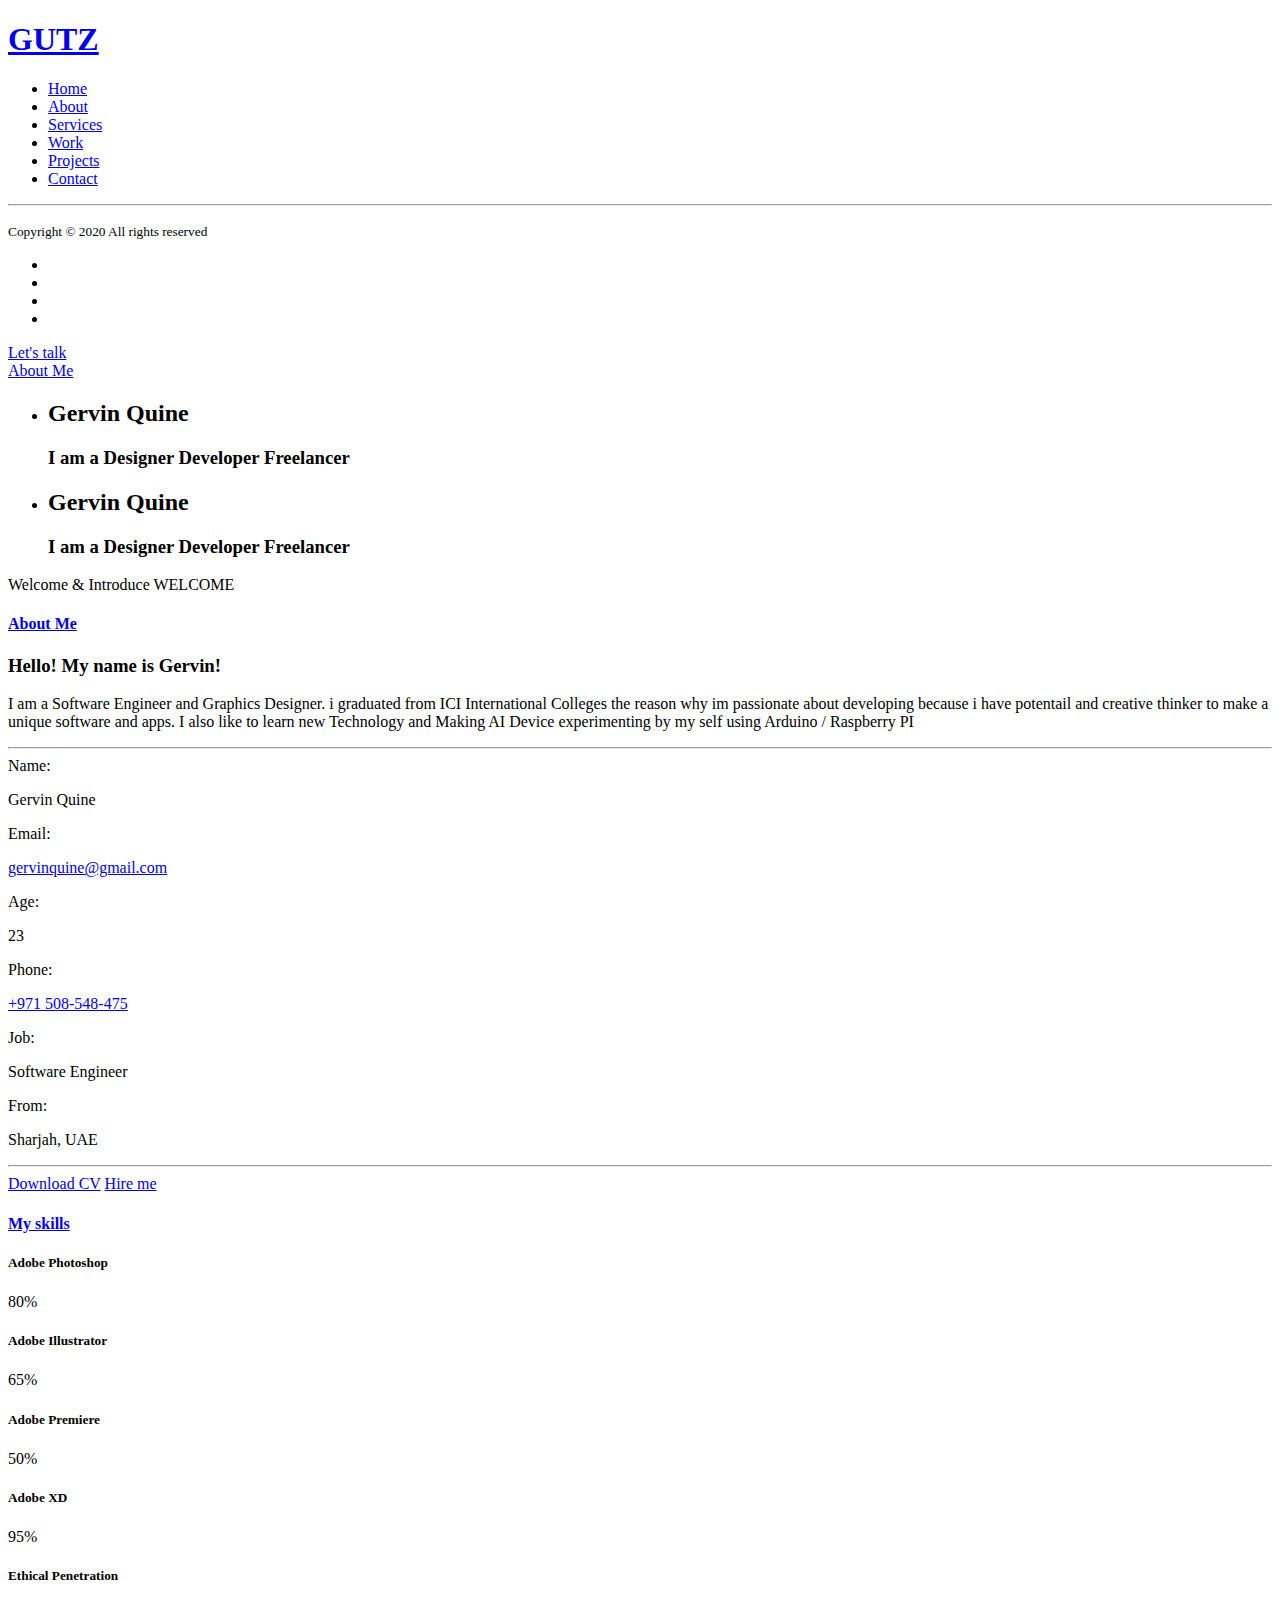
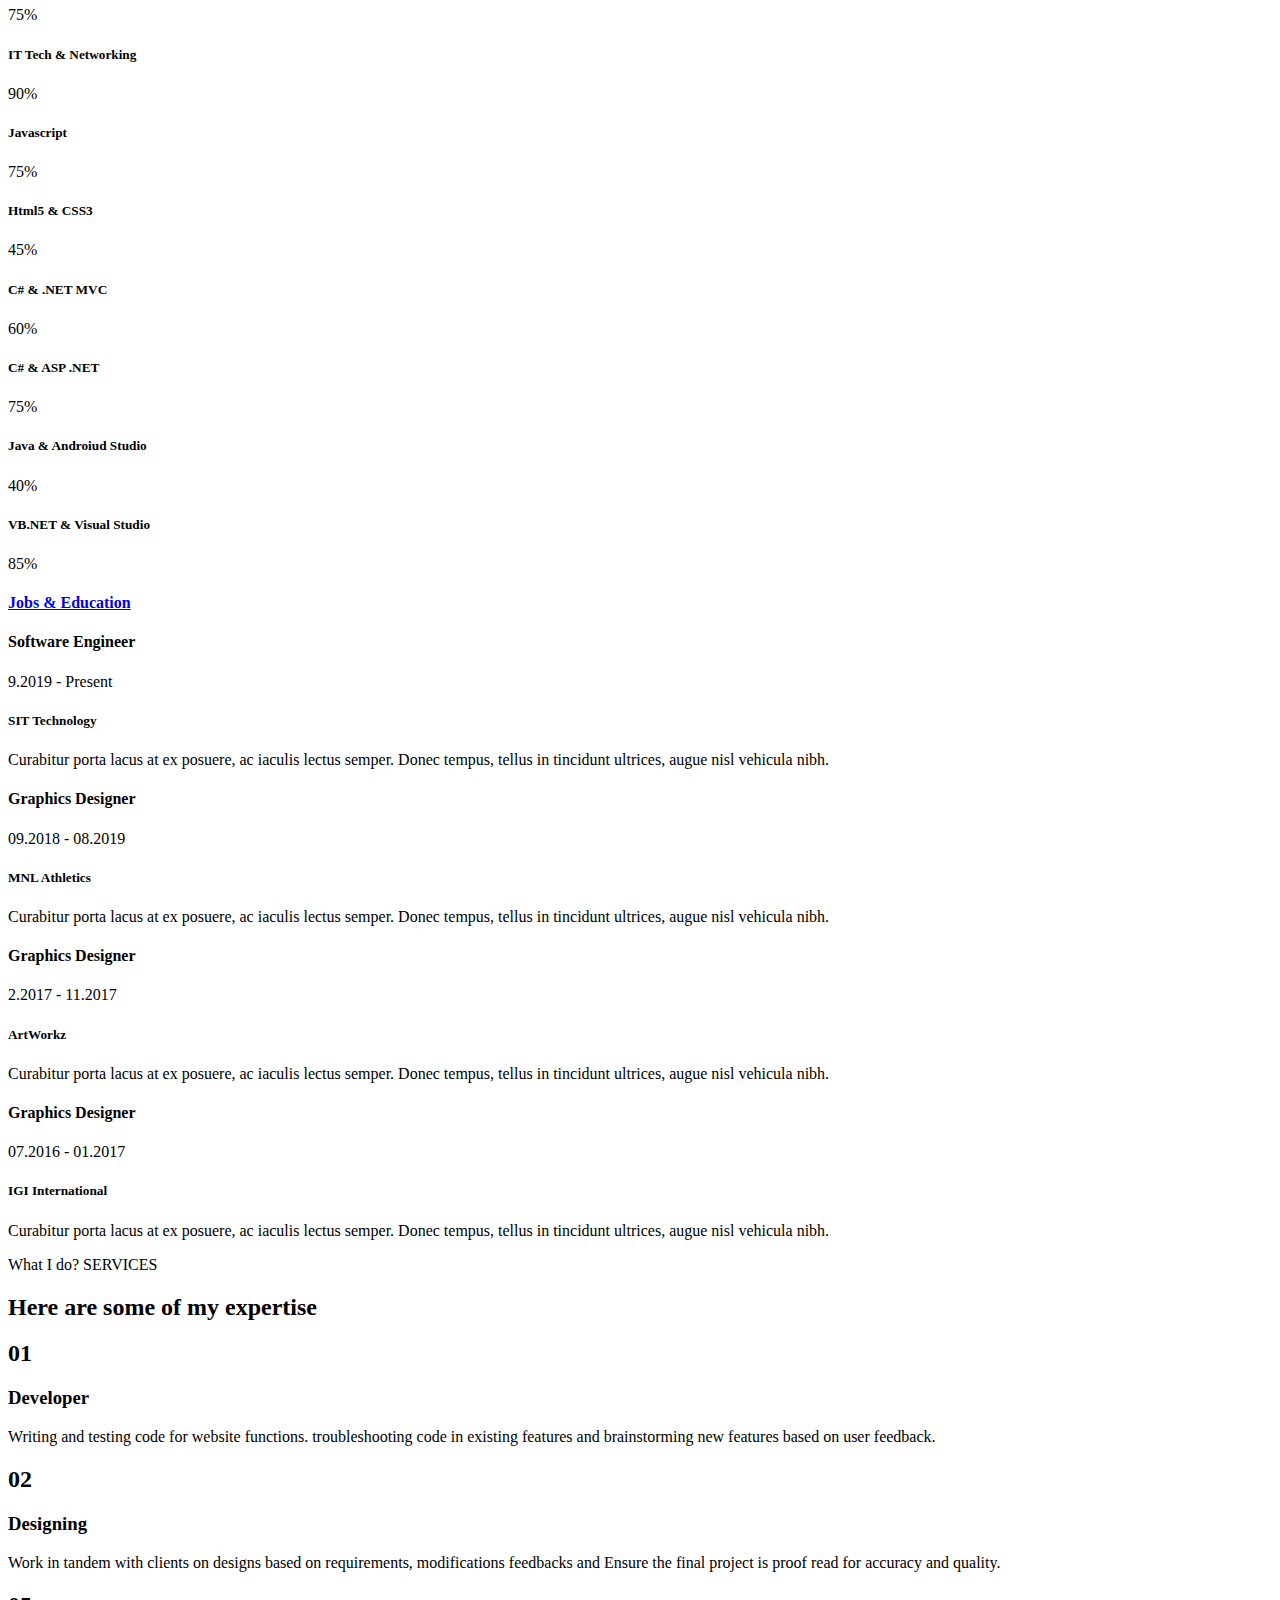
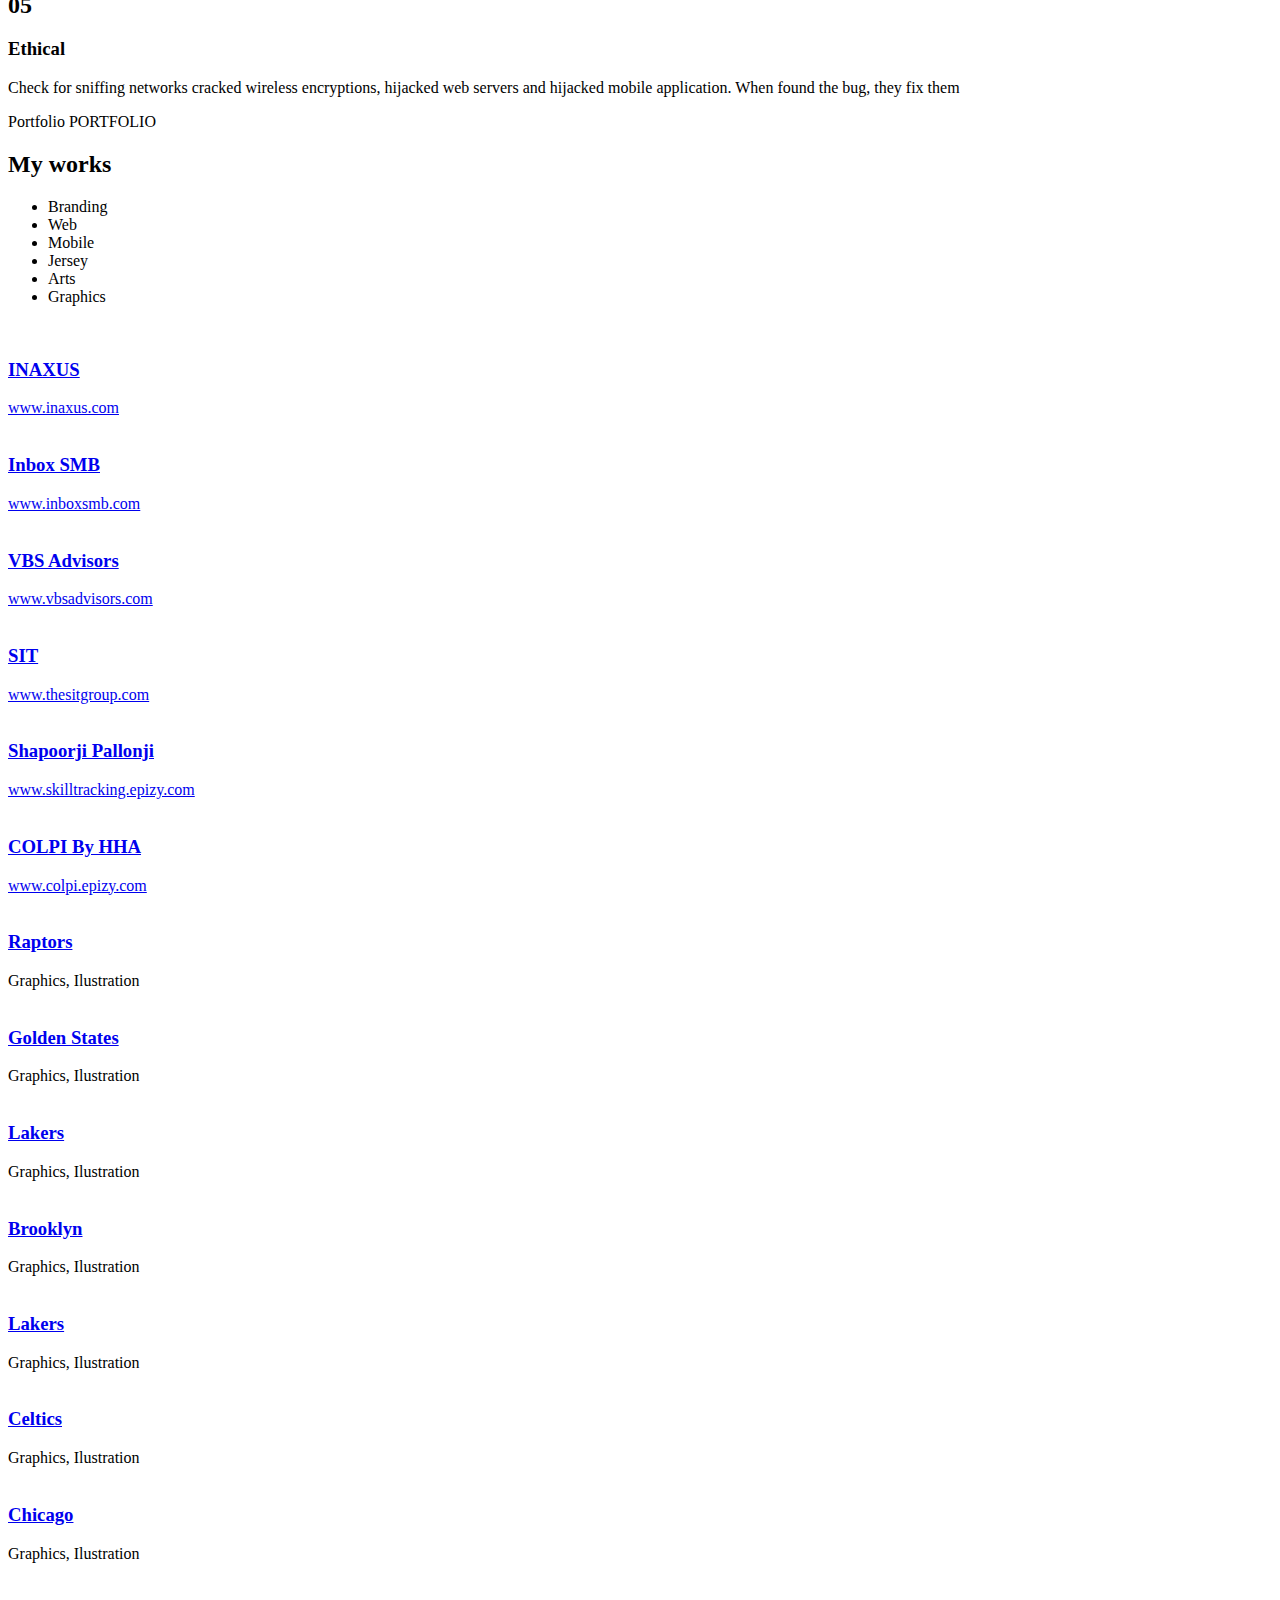
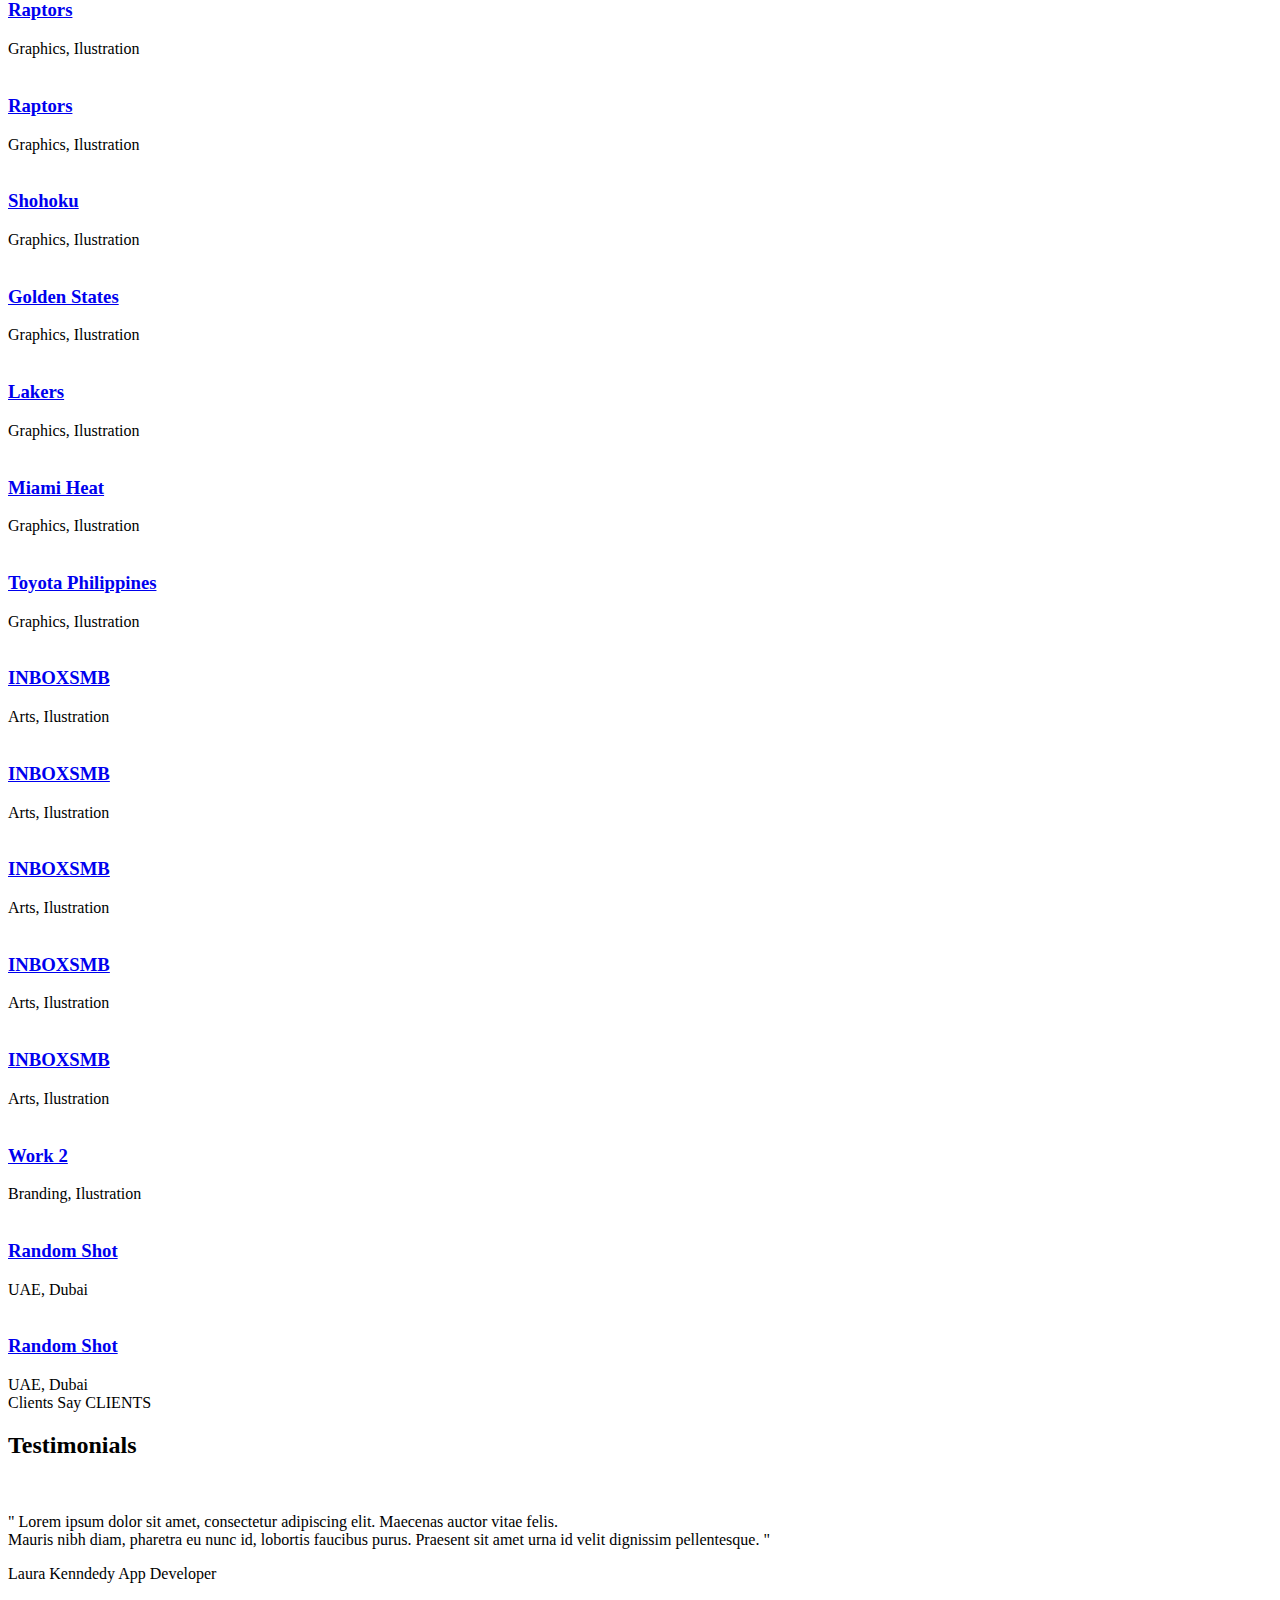
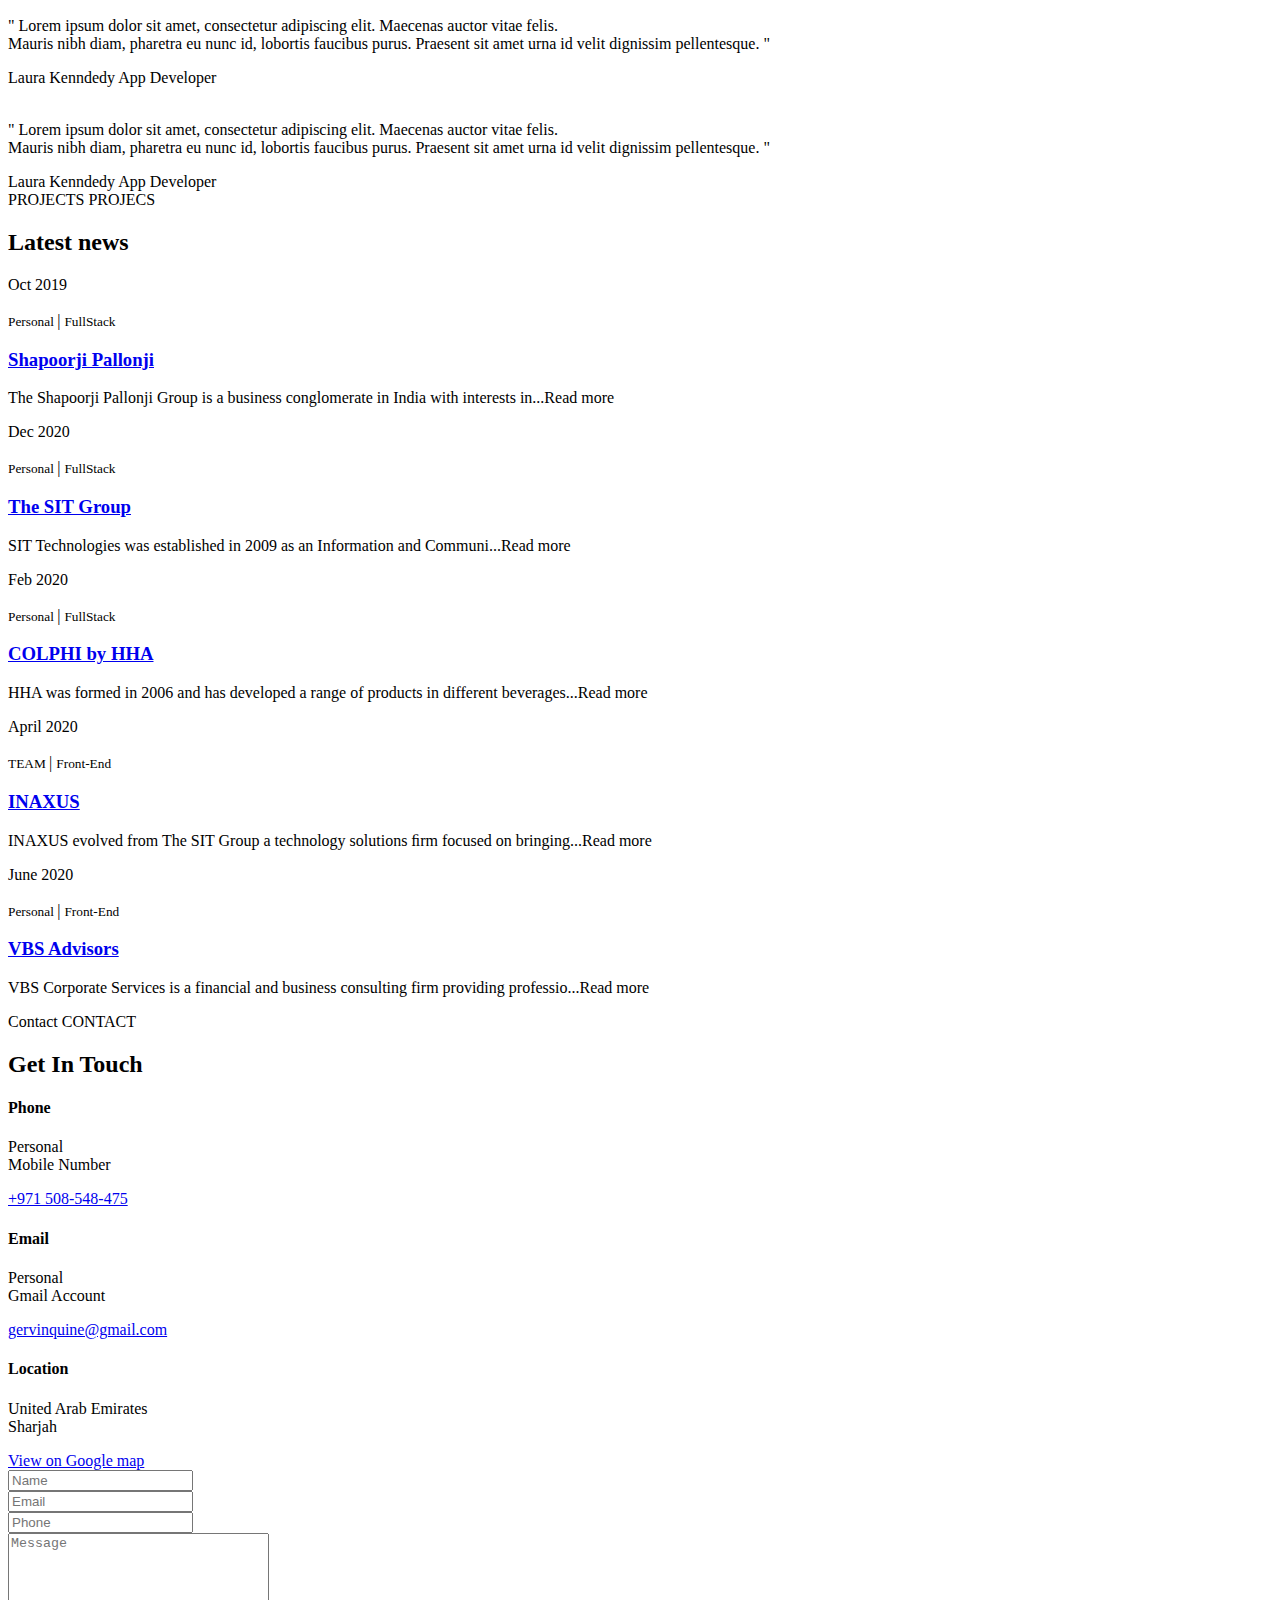
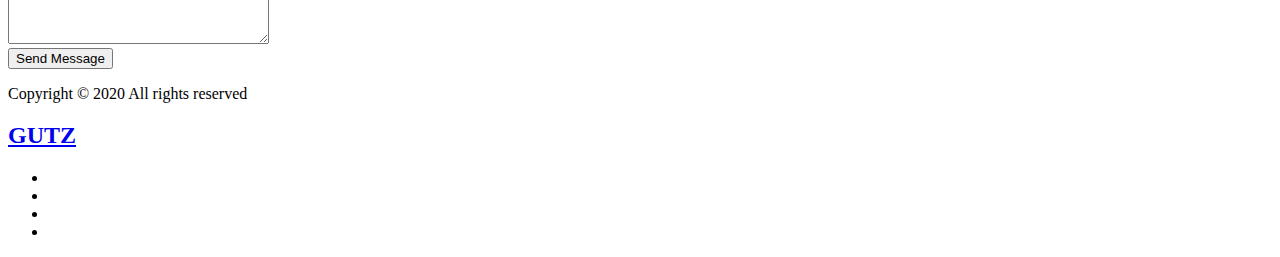
==== index.html @ 514d573a "Update index.html" ====
<!DOCTYPE HTML>
<html lang="en">
   
<head>
      <!--Meta Tags-->
      <meta charset="utf-8">
      <meta http-equiv="X-UA-Compatible" content="IE=edge">
      <meta name="viewport" content="width=device-width, initial-scale=1">
      <meta name="description" content="" />
      <meta name="keywords" content="" />
      <meta name="author" content="" />
      <!--Favicons-->
      <link rel="shortcut icon" href="images/favicon.png">
      <!--Page Title-->
      <title>Gervin Portfolio</title>
      <!-- Bootstrap  -->
      <link rel="stylesheet" href="css/bootstrap.css">
      <!-- Animate.css -->
      <link rel="stylesheet" href="css/animate.css">
      <!-- Awesome Fonts-->
      <link rel="stylesheet" href="css/all.min.css">
      <!-- Flexslider  -->
      <link rel="stylesheet" href="css/flexslider.css">
      <!-- owl.carusel -->
      <link rel="stylesheet" href="css/owl.carousel.css">
      <!--Main Styles Css-->
      <link rel="stylesheet" href="css/style.css">

      <link rel="stylesheet" href="css/fullpage.min.css">



   </head>
   <body>
      
      <div id="page">

         <!-- Preloader -->
         <div class="preloader-wrapper">
            <div class="preloader-wrapper-inner">
               <div class="up"></div>
               <div class="loading"></div>
               <div class="down"></div>
            </div>
         </div>
         <!-- End Preloader -->
    
         <a href="#" class="js-nav-toggle nav-toggle"><i></i></a>

         <!-- Aside -->
         <aside id="aside" class="border js-fullheight">

            <!-- Logo -->
            <h1 id="logo"><a href="index.html"><span>GUTZ</span></a></h1>

            <!-- Navigation -->
            <nav id="main-menu">
               <ul>
                  <li class="active"><a href="#banner">Home</a></li>
                  <li><a href="#about">About</a></li>
                  <li><a href="#services">Services</a></li>
                  <li><a href="#work">Work</a></li>
                  <li><a href="#blog">Projects</a></li>
                  <li><a href="#contact">Contact</a></li>
               </ul>
            </nav>
            <hr>
            <div class="footer-aside">
               <p><small>Copyright &copy; 2020 All rights reserved</small></p>
               <!-- Social Media -->
               <ul>
                  <li><a href="https://facebook.com/Gutz031"><i class="fab fa-facebook-square"></i></a></li>
                  <li><a href="https://twitter.com/Gutz031"><i class="fab fa-twitter-square"></i></a></li>
                  <li><a href="https://instagram.com/mangtomas13"><i class="fab fa-instagram"></i></a></li>
                  <li><a href="https://www.behance.net/gervinquin885d"><i class="fab fa-behance"></i></a></li>
               </ul>
            </div>
         </aside>
         <!-- End Aside -->
         <div id="fullpage">

         <div id="main">


               <!-- Banner -->
               <div class="slide" id="section0">
                  <section id="banner" class="js-fullheight">
                     <!-- Flexslider -->
                     <div class="flexslider js-fullheight">
                        <a class="btn btn-primary btn-learn" href="#contact">Let's talk</a>
                        <!-- particles.js -->
                     
                        <div id="particles-js"></div>
                     
                        <a href="#about" class="banner-about-down">
                        <span class="down-one">About Me</span>
                        <span class="down-two"></span>       
                        </a>
   
                        <ul class="slides">
                           <!-- Slide 1 -->
                           <li class="slide-img" style="background-image: url(images/img_bg_1.jpg);">
                              <div class="overlay"></div>
                              <div class="container-fluid">
                                 <div class="row">
                                    <div class="col-md-12 js-fullheight slider-text">
                                       <div class="slider-text-inner">
                                          <div class="desc">
                                             <h2>Gervin Quine</h2>
                                             <h3>I am a
                                                <span id="typed-slide-1"></span>
                                                <span id="typed-strings-slide-1">
                                                <span>Designer</span>
                                                <span>Developer</span>
                                                <span>Freelancer</span>
   
                                                </span>
                                             </h3>
                                          </div>
                                       </div>
                                    </div>
                                 </div>
                              </div>
                           </li>
                           <!-- Slide 2 -->
                           <li class="slide-img" style="background-image: url(images/img_bg_2.jpg);">
                              <div class="overlay"></div>
                              <div class="container-fluid">
                                 <div class="row">
                                    <div class="col-md-12 js-fullheight slider-text">
                                       <div class="slider-text-inner">
                                          <div class="desc">
                                             <h2>Gervin Quine</h2>
                                             <h3>I am a
                                                <span id="typed-slide-2"></span>
                                                <span id="typed-strings-slide-2">
                                             <span>Designer</span>
                                                <span>Developer</span>
                                                <span>Freelancer</span>
                                                </span>
                                             </h3>
                                          </div>
                                       </div>
                                    </div>
                                 </div>
                              </div>
                           </li>
                        </ul>
                     </div>
                     <!-- End Flexslider -->
                  </section>
               </div>
               <!-- End Banner -->

               <!-- About -->
               <div class="slide" id="section1">
               <section class="about" id="about">
                  <div class="container-fluid">
                     <div class="row">
                        <div class="col-md-6">
                           <div class="about-img-box animate-box" data-animate-effect="fadeInLeft">
                              <div class="about-img animate-box" data-animate-effect="fadeInRight"></div>
                           </div>
                        </div>
                        <div class="col-md-6 welcome-section animate-box" data-animate-effect="fadeInLeft">
                           <div class="about-desc">
                              <span class="heading-welcome">Welcome &amp; Introduce</span>
                              <span class="heading-welcome-sub">WELCOME</span>
                           </div>
                           <div class="fancy-collapse-panel">
                              <div class="panel-group" id="accordion" role="tablist" aria-multiselectable="true">
                                 <div class="panel panel-default">
                                    <div class="panel-heading" role="tab" id="headingOne">
                                       <h4 class="panel-title">
                                          <a data-toggle="collapse" data-parent="#accordion" href="#collapseOne" aria-expanded="true" aria-controls="collapseOne">About Me
                                          </a>
                                       </h4>
                                    </div>
                                    <div id="collapseOne" class="panel-collapse collapse in" role="tabpanel" aria-labelledby="headingOne">
                                       <div class="panel-body">
                                          <div class="row">
                                             <div class="col-md-12">
                                                <h3>Hello! My name is Gervin!</h3>
                                                <p class="text-justify">I am a Software Engineer and Graphics Designer. i graduated from ICI International Colleges the reason why im passionate about developing because i have potentail and creative thinker to make a unique software and apps. I also like to learn new Technology and Making AI Device experimenting by my self using Arduino / Raspberry PI</p>
                                                <hr>
                                                <div class="content-info">
                                                   <div class="row">
                                                      <div class="col-md-6 single-info">
                                                         <span>Name:</span>
                                                         <p>Gervin Quine</p>
                                                      </div>
                                                      <div class="col-md-6 single-info">
                                                         <span>Email:</span>
                                                         <p><a href="mailto:gervinquine@gmail.com">gervinquine@gmail.com</a></p>
                                                      </div>
                                                   </div>
                                                   <div class="row">
                                                      <div class="col-md-6 single-info">
                                                         <span>Age:</span>
                                                         <p>23</p>
                                                      </div>
                                                      <div class="col-md-6 single-info">
                                                         <span>Phone:</span>
                                                         <p><a href="tel:+971 508 548 475" class="text-custom">+971 508-548-475</a></p>
                                                      </div>
                                                   </div>
                                                   <div class="row">
                                                      <div class="col-md-6 single-info">
                                                         <span>Job:</span>
                                                         <p>Software Engineer</p>
                                                      </div>
                                                      <div class="col-md-6 single-info">
                                                         <span>From:</span>
                                                         <p>Sharjah, UAE</p>
                                                      </div>
                                                   </div>
                                                </div>
                                                <hr>
                                                <div class="row">
                                                      <div class="col-md-12">
                                                         <a class="btn btn-primary btn-learn" href="#">Download CV</a>
                                                         <a class="btn btn-primary btn-learn active" href="#contact">Hire me</a>
                                                      </div>
                                                </div>
                                             </div>
                                          </div>
                                       </div>
                                    </div>
                                 </div>
                                 <div class="panel panel-default">
                                    <div class="panel-heading" role="tab" id="headingTwo">
                                       <h4 class="panel-title">
                                          <a class="collapsed" data-toggle="collapse" data-parent="#accordion" href="#collapseTwo" aria-expanded="false" aria-controls="collapseTwo">My skills
                                          </a>
                                       </h4>
                                    </div>
                                    <div id="collapseTwo" class="panel-collapse collapse" role="tabpanel" aria-labelledby="headingTwo">
                                       <div class="panel-body">
                                          <div class="row">
                                             <div class="col-md-6">
                                                <div class="skill-item">
                                                   <h5>Adobe Photoshop</h5><span>80%</span>
                                                   <div class="progress" data-percent="80%">
                                                      <div class="progress-bar bar-null" role="progressbar" aria-valuenow="80" aria-valuemin="0" aria-valuemax="100" style="width: 80%;"></div>
                                                   </div>
                                                </div>
                                                <div class="skill-item">
                                                   <h5>Adobe Illustrator</h5><span>65%</span>
                                                   <div class="progress" data-percent="65%">
                                                      <div class="progress-bar bar-null" role="progressbar" aria-valuenow="65" aria-valuemin="0" aria-valuemax="100" style="width: 65%;"></div>
                                                   </div>
                                                </div>
                                                <div class="skill-item">
                                                   <h5>Adobe Premiere</h5><span>50%</span>
                                                   <div class="progress" data-percent="50%">
                                                      <div class="progress-bar bar-null" role="progressbar" aria-valuenow="50" aria-valuemin="0" aria-valuemax="100" style="width: 50%;"></div>
                                                   </div>
                                                </div>
                                                <div class="skill-item">
                                                   <h5>Adobe XD</h5><span>95%</span>
                                                   <div class="progress" data-percent="95%">
                                                      <div class="progress-bar bar-null" role="progressbar" aria-valuenow="90" aria-valuemin="0" aria-valuemax="100" style="width: 90%;"></div>
                                                   </div>
                                                </div>
                                                <div class="skill-item">
                                                   <h5>Ethical Penetration</h5><span>75%</span>
                                                   <div class="progress" data-percent="75%">
                                                      <div class="progress-bar bar-null" role="progressbar" aria-valuenow="75" aria-valuemin="0" aria-valuemax="100" style="width: 75%;"></div>
                                                   </div>
                                                </div>
                                                <div class="skill-item">
                                                   <h5>IT Tech &amp; Networking</h5><span>90%</span>
                                                   <div class="progress" data-percent="90%">
                                                      <div class="progress-bar bar-null" role="progressbar" aria-valuenow="90" aria-valuemin="0" aria-valuemax="100" style="width: 90%;"></div>
                                                   </div>
                                                </div> 
                                             </div>
                                             <div class="col-md-6">
                                                <div class="skill-item">
                                                   <h5>Javascript</h5><span>75%</span>
                                                   <div class="progress" data-percent="75%">
                                                      <div class="progress-bar bar-null" role="progressbar" aria-valuenow="75" aria-valuemin="0" aria-valuemax="100" style="width: 75%;"></div>
                                                   </div>
                                                </div>
                                                <div class="skill-item">
                                                   <h5>Html5 &amp; CSS3</h5><span>45%</span>
                                                   <div class="progress" data-percent="45%">
                                                      <div class="progress-bar bar-null" role="progressbar" aria-valuenow="45" aria-valuemin="0" aria-valuemax="100" style="width: 45%;"></div>
                                                   </div>
                                                </div>
                                                <div class="skill-item">
                                                   <h5>C# &amp; .NET MVC</h5><span>60%</span>
                                                   <div class="progress" data-percent="60%">
                                                      <div class="progress-bar bar-null" role="progressbar" aria-valuenow="60" aria-valuemin="0" aria-valuemax="100" style="width: 60%;"></div>
                                                   </div>
                                                </div>
                                                <div class="skill-item">
                                                   <h5>C# &amp; ASP .NET</h5><span>75%</span>
                                                   <div class="progress" data-percent="75%">
                                                      <div class="progress-bar bar-null" role="progressbar" aria-valuenow="75" aria-valuemin="0" aria-valuemax="100" style="width: 75%;"></div>
                                                   </div>
                                                </div>
                                                <div class="skill-item">
                                                   <h5>Java &amp; Androiud Studio</h5><span>40%</span>
                                                   <div class="progress" data-percent="40%">
                                                      <div class="progress-bar bar-null" role="progressbar" aria-valuenow="40" aria-valuemin="0" aria-valuemax="100" style="width: 40%;"></div>
                                                   </div>
                                                </div>
                                                <div class="skill-item">
                                                   <h5>VB.NET &amp; Visual Studio</h5><span>85%</span>
                                                   <div class="progress" data-percent="40%">
                                                      <div class="progress-bar bar-null" role="progressbar" aria-valuenow="85" aria-valuemin="0" aria-valuemax="85" style="width: 85%;"></div>
                                                   </div>
                                                </div>
                                             </div>
                                          </div>
                                       </div>
                                    </div>
                                 </div>
                                 <div class="panel panel-default">
                                    <div class="panel-heading" role="tab" id="headingThree">
                                       <h4 class="panel-title">
                                          <a class="collapsed" data-toggle="collapse" data-parent="#accordion" href="#collapseThree" aria-expanded="false" aria-controls="collapseThree">Jobs &amp; Education
                                          </a>
                                       </h4>
                                    </div>
                                    <div id="collapseThree" class="panel-collapse collapse" role="tabpanel" aria-labelledby="headingThree">
                                       <div class="panel-body">
                                          <div class="row">
                                             <div class="col-md-6">
                                                <div class="item mb-40">
                                                   <h4><span class="item-icon"><i class="fas fa-briefcase"></i></span>Software Engineer</h4>
                                                   <span class="meta">9.2019 - Present</span>
                                                   <h5 class="text-muted">SIT Technology</h5>
                                                   <p>Curabitur porta lacus at ex posuere, ac iaculis lectus semper. Donec tempus, tellus in tincidunt ultrices, augue nisl vehicula nibh.</p>
                                                </div>
                                                <div class="item mb-40">
                                                   <h4><span class="item-icon"><i class="fas fa-briefcase"></i></span>Graphics Designer</h4>
                                                   <span class="meta">09.2018 - 08.2019</span>
                                                   <h5 class="text-muted">MNL Athletics</h5>
                                                   <p>Curabitur porta lacus at ex posuere, ac iaculis lectus semper. Donec tempus, tellus in tincidunt ultrices, augue nisl vehicula nibh.</p>
                                                </div>
                                             </div>
                                             <div class="col-md-6">
                                                <div class="item mb-40">
                                                   <h4><span class="item-icon"><i class="fas fa-graduation-cap"></i></span>Graphics Designer</h4>
                                                   <span class="meta">2.2017 - 11.2017</span>
                                                   <h5 class="text-muted">ArtWorkz</h5>
                                                   <p>Curabitur porta lacus at ex posuere, ac iaculis lectus semper. Donec tempus, tellus in tincidunt ultrices, augue nisl vehicula nibh.</p>
                                                </div>
                                                <div class="item mb-40">
                                                   <h4><span class="item-icon"><i class="fas fa-graduation-cap"></i></span>Graphics Designer</h4>
                                                   <span class="meta">07.2016 - 01.2017</span>
                                                   <h5 class="text-muted">IGI International</h5>
                                                   <p>Curabitur porta lacus at ex posuere, ac iaculis lectus semper. Donec tempus, tellus in tincidunt ultrices, augue nisl vehicula nibh.</p>
                                                </div>
                                             </div>
                                          </div>
                                       </div>
                                    </div>
                                 </div>
                              </div>
                           </div>
                        </div>
                     </div>
                  </div>
               </section>
               </div>
               <!-- End About -->

               <!-- Services -->
               <div class="slide" id="section2">
               <section class="services bg-dark" id="services">
                  <div class="container-fluid">
                     <div class="row">
                        <div class="col-md-12 col-md-offset-3 col-md-pull-3 text-center">
                           <span class="heading-meta">What I do?</span>
                           <span class="heading-meta-sub">SERVICES</span>
                           <h2>Here are some of my expertise</h2>
                        </div>
                     </div>
                     <div class="row">
                        <div class="col-md-4">
                           <div class="service">
                              <div class="icon">
                                 <i class="fas fa-laptop-code"></i>
                              </div>
                              <div class="box-num">
                                 <h2>01</h2>
                              </div>
                              <div class="text">
                                 <h3>Developer</h3>
                                 <p>Writing and testing code for website functions. troubleshooting code in existing features and brainstorming new features based on user feedback.</p>
                              </div>
                           </div>
                        </div>
                        <div class="col-md-4">
                           <div class="service">
                              <div class="icon">
                                 <i class="fas fa-paint-brush"></i>
                              </div>
                              <div class="box-num">
                                 <h2>02</h2>
                              </div>
                              <div class="text">
                                 <h3>Designing</h3>
                                 <p> Work in tandem with clients on designs based on requirements, modifications feedbacks and Ensure the final project is proof read for accuracy and quality.</p>
                              </div>
                           </div>
                        </div>        
                        <div class="col-md-4">
                           <div class="service">
                              <div class="icon">
                                 <i class="fab fa-codepen"></i>
                              </div>
                              <div class="box-num">
                                 <h2>05</h2>
                              </div>
                              <div class="text">
                                 <h3>Ethical</h3>
                                 <p>Check for sniffing networks cracked wireless encryptions, hijacked web servers and hijacked mobile application. When found the bug, they fix them </p>
                              </div>
                           </div>
                        </div>

                     </div>
                  </div>
               </section>
               </div>
               <!-- End Services -->

               <!-- Work -->
               <div class="slide" id="section3">

               <section class="works" id="work">
                  <div class="container-fluid">
                     <div class="row">
                        <div class="col-md-12 col-md-offset-3 col-md-pull-3 text-center">
                           <span class="heading-meta">Portfolio</span>
                           <span class="heading-meta-sub">PORTFOLIO</span>
                           <h2>My works</h2>
                        </div>
                     </div>

                     <div class="page-section work-page">
                        <div class="row">
                           <div class="col-lg-2">
                              <ul class="work-filter">
                                 <!-- <li class="filter all active" data-filter="*">All</li> -->
                                 <li class="filter" data-filter=".branding">Branding</li>
                                 <li class="filter all active" data-filter=".web">Web</li>
                                 <li class="filter" data-filter=".mobile">Mobile</li>
                                 <li class="filter" data-filter=".jersey">Jersey</li>
                                 <li class="filter" data-filter=".art">Arts</li>
                                 <li class="filter" data-filter=".graphics">Graphics</li>


                              </ul>
                           </div>
                           
                           <div class="col-lg-10">
                              <div class="work-gallery">
                              


                                 <div class="work-item web">
                                    <img class="img-fluid" src="images/web/web-inaxus.jpg" alt="">
                                    <div class="hover-links">
                                       <div class="con text-center">
                                          <h3><a href="https://www.inaxus.com/" target="_blank">INAXUS</a></h3>
                                          <span><a href="https://www.inaxus.com/" target="_blank">www.inaxus.com</a></span>
                                       </div>
                                    </div>
                                 </div>
                                 
                      
                     
                                 <div class="work-item web">
                                    <img class="img-fluid" src="images/web/inbox.png" alt="">
                                    <div class="hover-links">
                                       <div class="con text-center">
                                          <h3><a href="http://www.inboxsmb.com/" target="_blank">Inbox SMB</a></h3>
                                          <span><a href="http://www.inboxsmb.com/" target="_blank">www.inboxsmb.com</a></span>
                                       </div>
                                    </div>
                                 </div>
                                 <div class="work-item web">
                                    <img class="img-fluid" src="images/web/web-vbs.jpg" alt="">
                                    <div class="hover-links">
                                       <div class="con text-center">
                                          <h3><a href="http://www.vbsadvisors.com/" target="_blank">VBS Advisors</a></h3>
                                          <span><a href="http://www.vbsadvisors.com/" target="_blank">www.vbsadvisors.com</a></span>
                                       </div>
                                    </div>
                                 </div>
                                 <div class="work-item web">
                                    <img class="img-fluid" src="images/web/sitgroup.png" alt="">
                                    <div class="hover-links">
                                       <div class="con text-center">
                                          <h3><a href="https://www.thesitgroup.com/" target="_blank">SIT</a></h3>
                                          <span><a href="https://www.thesitgroup.com/" target="_blank">www.thesitgroup.com</a></span>
                                       </div>
                                    </div>
                                 </div>
                                 <div class="work-item web">
                                    <img class="img-fluid" src="images/web/web-skill.jpg" alt="">
                                    <div class="hover-links">
                                       <div class="con text-center">
                                          <h3><a href="http://www.skilltracking.epizy.com/" target="_blank">Shapoorji Pallonji</a></h3>
                                          <span><a href="http://www.skilltracking.epizy.com/" target="_blank">www.skilltracking.epizy.com</a></span>
                                       </div>
                                    </div>
                                 </div>
                                 <div class="work-item web">
                                    <img class="img-fluid" src="images/web/web-colpi.jpg" alt="">
                                    <div class="hover-links">
                                       <div class="con text-center">
                                          <h3><a href="http://www.colpi.epizy.com/" target="_blank">COLPI By HHA</a></h3>
                                          <span><a href="http://www.colpi.epizy.com/" target="_blank">www.colpi.epizy.com</a></span>
                                       </div>
                                    </div>
                                 </div>

                               

                                

                                 <div class="work-item jersey">
                                    <img class="img-fluid" src="images/works/jersey-1.jpg" alt="">
                                    <div class="hover-links">
                                       <div class="con text-center">
                                          <h3><a href="work-single.html">Raptors</a></h3>
                                          <span>Graphics, Ilustration</span>
                                       </div>
                                    </div>
                                 </div>
                                 <div class="work-item jersey">
                                    <img class="img-fluid" src="images/works/jersey-2.jpg" alt="">
                                    <div class="hover-links">
                                       <div class="con text-center">
                                          <h3><a href="work-single.html">Golden States</a></h3>
                                          <span>Graphics, Ilustration</span>
                                       </div>
                                    </div>
                                 </div>
                                 <div class="work-item jersey">
                                    <img class="img-fluid" src="images/works/jersey-3.jpg" alt="">
                                    <div class="hover-links">
                                       <div class="con text-center">
                                          <h3><a href="work-single.html">Lakers</a></h3>
                                          <span>Graphics, Ilustration</span>
                                       </div>
                                    </div>
                                 </div>
                                 <div class="work-item jersey">
                                    <img class="img-fluid" src="images/works/jersey-4.jpg" alt="">
                                    <div class="hover-links">
                                       <div class="con text-center">
                                          <h3><a href="work-single.html">Brooklyn</a></h3>
                                          <span>Graphics, Ilustration</span>
                                       </div>
                                    </div>
                                 </div>
                                 <div class="work-item jersey">
                                    <img class="img-fluid" src="images/works/jersey-5.jpg" alt="">
                                    <div class="hover-links">
                                       <div class="con text-center">
                                          <h3><a href="work-single.html">Lakers</a></h3>
                                          <span>Graphics, Ilustration</span>
                                       </div>
                                    </div>
                                 </div>
                                 <div class="work-item jersey">
                                    <img class="img-fluid" src="images/works/jersey-7.jpg" alt="">
                                    <div class="hover-links">
                                       <div class="con text-center">
                                          <h3><a href="work-single.html">Celtics</a></h3>
                                          <span>Graphics, Ilustration</span>
                                       </div>
                                    </div>
                                 </div>
                                 <div class="work-item jersey">
                                    <img class="img-fluid" src="images/works/jersey-8.jpg" alt="">
                                    <div class="hover-links">
                                       <div class="con text-center">
                                          <h3><a href="work-single.html">Chicago</a></h3>
                                          <span>Graphics, Ilustration</span>
                                       </div>
                                    </div>
                                 </div>
                                 <div class="work-item jersey">
                                    <img class="img-fluid" src="images/works/jersey-9.jpg" alt="">
                                    <div class="hover-links">
                                       <div class="con text-center">
                                          <h3><a href="work-single.html">Raptors</a></h3>
                                          <span>Graphics, Ilustration</span>
                                       </div>
                                    </div>
                                 </div>
                                 <div class="work-item jersey">
                                    <img class="img-fluid" src="images/works/jersey-10.jpg" alt="">
                                    <div class="hover-links">
                                       <div class="con text-center">
                                          <h3><a href="work-single.html">Raptors</a></h3>
                                          <span>Graphics, Ilustration</span>
                                       </div>
                                    </div>
                                 </div>
                                 <div class="work-item jersey">
                                    <img class="img-fluid" src="images/works/jersey-11.jpg" alt="">
                                    <div class="hover-links">
                                       <div class="con text-center">
                                          <h3><a href="work-single.html">Shohoku</a></h3>
                                          <span>Graphics, Ilustration</span>
                                       </div>
                                    </div>
                                 </div>
                                 <div class="work-item jersey">
                                    <img class="img-fluid" src="images/works/jersey-12.jpg" alt="">
                                    <div class="hover-links">
                                       <div class="con text-center">
                                          <h3><a href="work-single.html">Golden States</a></h3>
                                          <span>Graphics, Ilustration</span>
                                       </div>
                                    </div>
                                 </div>
                                 <div class="work-item jersey">
                                    <img class="img-fluid" src="images/works/jersey-13.jpg" alt="">
                                    <div class="hover-links">
                                       <div class="con text-center">
                                          <h3><a href="work-single.html">Lakers</a></h3>
                                          <span>Graphics, Ilustration</span>
                                       </div>
                                    </div>
                                 </div>                                
                                 <div class="work-item jersey">
                                    <img class="img-fluid" src="images/works/jersey-14.jpg" alt="">
                                    <div class="hover-links">
                                       <div class="con text-center">
                                          <h3><a href="work-single.html">Miami Heat</a></h3>
                                          <span>Graphics, Ilustration</span>
                                       </div>
                                    </div>
                                 </div>
                                 <div class="work-item jersey">
                                    <img class="img-fluid" src="images/works/jersey-15.jpg" alt="">
                                    <div class="hover-links">
                                       <div class="con text-center">
                                          <h3><a href="work-single.html">Toyota Philippines</a></h3>
                                          <span>Graphics, Ilustration</span>
                                       </div>
                                    </div>
                                 </div>

                                 <div class="work-item art">
                                       <img class="img-fluid" src="images/vexel/1.jpg" alt="">
                                       <div class="hover-links">
                                          <div class="con">
                                             <h3><a href="work-single.html">INBOXSMB</a></h3>
                                             <span>Arts, Ilustration</span>
                                          </div>
                                       </div>
                                    </div>
                                 
                                    <div class="work-item art">
                                          <img class="img-fluid" src="images/vexel/2.jpg" alt="">
                                          <div class="hover-links">
                                             <div class="con">
                                                <h3><a href="work-single.html">INBOXSMB</a></h3>
                                                <span>Arts, Ilustration</span>
                                             </div>
                                          </div>
                                       </div>
                                 
                                       <div class="work-item art">
                                             <img class="img-fluid" src="images/vexel/3.jpg" alt="">
                                             <div class="hover-links">
                                                <div class="con">
                                                   <h3><a href="work-single.html">INBOXSMB</a></h3>
                                                   <span>Arts, Ilustration</span>
                                                </div>
                                             </div>
                                          </div>

                                          <div class="work-item art">
                                                <img class="img-fluid" src="images/vexel/4.jpg" alt="">
                                                <div class="hover-links">
                                                   <div class="con">
                                                      <h3><a href="work-single.html">INBOXSMB</a></h3>
                                                      <span>Arts, Ilustration</span>
                                                   </div>
                                                </div>
                                             </div>

                                             
                                          <div class="work-item art">
                                             <img class="img-fluid" src="images/vexel/5.jpg" alt="">
                                             <div class="hover-links">
                                                <div class="con">
                                                   <h3><a href="work-single.html">INBOXSMB</a></h3>
                                                   <span>Arts, Ilustration</span>
                                                </div>
                                             </div>
                                          </div>
                                 
                          
                                 <div class="work-item branding">
                                       <img class="img-fluid" src="images/works/jersey-2.jpg" alt="">
                                       <div class="hover-links">
                                       <div class="con">
                                             <h3><a href="work-single.html">Work 2</a></h3>
                                             <span>Branding, Ilustration</span>
                                          </div>
                                       </div>
                                    </div>

                                 <div class="work-item photography">
                                       <img class="img-fluid" src="images/photograph/7.jpg" alt="">
                                       <div class="hover-links">
                                          <div class="con">
                                             <h3><a href="work-single.html">Random Shot</a></h3>
                                             <span>UAE, Dubai</span>
                                          </div>
                                       </div>
                                    </div>
                                 <div class="work-item photography">
                                    <img class="img-fluid" src="images/photograph/4.jpg" alt="">
                                    <div class="hover-links">
                                       <div class="con">
                                          <h3><a href="work-single.html">Random Shot</a></h3>
                                          <span>UAE, Dubai</span>
                                       </div>
                                    </div>
                                 </div>
                              
                              
                              
                              </div>          
                              </div>
                           </div>

                        </div>
                     </div>
               </section>
               </div>
               <!-- End Work -->

               <!-- Clients -->
               <div class="slide" id="section4">
               <section class="client bg-filter" id="client">
                  <div class="bg_overlay"></div>
                  <div class="container">
                     <div class="row">
                        <div class="col-md-12 col-md-offset-3 col-md-pull-3 text-center">
                           <span class="heading-meta">Clients Say</span>
                           <span class="heading-meta-sub">CLIENTS</span>
                           <h2>Testimonials</h2>
                        </div>
                     </div>
                     <div class="row">
                        <div class="col-lg-12 col-md-12">
                           <div class="testi_slider owl-carousel ">
                              <div class="item">
                                 <div class="testi_item">
                                    <img src="images/quote.jpg" alt="">
                                    <div class="testi-description">
                                       <p>" Lorem ipsum dolor sit amet, consectetur adipiscing elit. Maecenas auctor vitae felis. <br>Mauris nibh diam, pharetra eu nunc id, lobortis faucibus purus. Praesent sit amet urna id velit dignissim pellentesque. "</p>
                                    </div>
                                    <div class="name_holder">
                                       <span class="name">Laura Kenndedy</span>
                                       <span class="job">App Developer</span>
                                    </div>
                                 </div>
                              </div>
                              <div class="item">
                                 <div class="testi_item">
                                    <img src="images/quote.jpg" alt="">
                                    <div class="testi-description">
                                       <p>" Lorem ipsum dolor sit amet, consectetur adipiscing elit. Maecenas auctor vitae felis. <br>Mauris nibh diam, pharetra eu nunc id, lobortis faucibus purus. Praesent sit amet urna id velit dignissim pellentesque. "</p>
                                    </div>
                                    <div class="name_holder">
                                       <span class="name">Laura Kenndedy</span>
                                       <span class="job">App Developer</span>
                                    </div>
                                 </div>
                              </div>
                              <div class="item">
                                 <div class="testi_item">
                                    <img src="images/quote.jpg" alt="">
                                    <div class="testi-description">
                                       <p>" Lorem ipsum dolor sit amet, consectetur adipiscing elit. Maecenas auctor vitae felis. <br>Mauris nibh diam, pharetra eu nunc id, lobortis faucibus purus. Praesent sit amet urna id velit dignissim pellentesque. "</p>
                                    </div>
                                    <div class="name_holder">
                                       <span class="name">Laura Kenndedy</span>
                                       <span class="job">App Developer</span>
                                    </div>
                                 </div>
                              </div>
                           </div>
                        </div>
                     </div>
                  </div>
               </section>
               </div>
               <!-- End clients -->

               <!-- Blog -->
               <div class="slide" id="section5">
               <section class="blog" id="blog">
                  <div class="container-fluid">
                     <div class="row">
                        <div class="col-md-12 col-md-offset-3 col-md-pull-3 text-center">
                           <span class="heading-meta">PROJECTS</span>
                           <span class="heading-meta-sub">PROJECS</span>
                           <h2>Latest news</h2>
                        </div>
                     </div>

                     <div class="row">
                        <div class="col-lg-12 col-md-12">
                           <div class="blog_slider owl-carousel ">

                         
                              
                            
                           
                              <div class="col-md-12 col-sm-12">
                                 <div class="blog-entry">
                                    <div class="date">Oct 2019</div>
                                    <div class="col-md-6 no-padding">
                                       <a href="#" class="blog-img"><img src="images/img-shapooji.jpg" class="img-responsive" alt=""></a>
                                    </div>
                                    <div class="col-md-6">
                                    <div class="desc">
                                       <span class="text-muted"><small>Personal </small> | <small> FullStack</small></span>
                                       <h3><a href="#">Shapoorji Pallonji</a></h3>
                                       <p>The Shapoorji Pallonji Group is a business conglomerate in India with interests in...<a>Read more</a></p>
                                    </div>
                                    </div>
                                 </div>
                              </div>

                              <div class="col-md-12 col-sm-12">
                                 <div class="blog-entry">
                                    <div class="date">Dec 2020</div>
                                    <div class="col-md-6 no-padding">
                                       <a href="#" class="blog-img"><img src="images/img-sit.jpg" class="img-responsive" alt=""></a>
                                    </div>
                                    <div class="col-md-6">
                                    <div class="desc">
                                       <span class="text-muted"><small>Personal </small> | <small> FullStack</small></span>
                                       <h3><a href="#"> The SIT Group</a></h3>
                                       <p>SIT Technologies was established in 2009 as an Information and Communi...<a>Read more</a></p>


                                    </div>
                                    </div>
                                 </div>
                              </div>

                              <div class="col-md-12 col-sm-12">
                                 <div class="blog-entry">
                                    <div class="date">Feb 2020</div>
                                    <div class="col-md-6 no-padding">
                                       <a href="#" class="blog-img"><img src="images/img-colpi.jpg" class="img-responsive" alt=""></a>
                                    </div>
                                    <div class="col-md-6">
                                    <div class="desc">
                                       <span class="text-muted"><small>Personal </small> | <small> FullStack</small></span>
                                       <h3><a href="#"> COLPHI by HHA</a></h3>
                                       <p>HHA was formed in 2006 and has developed a range of products in different beverages...<a>Read more</a></p>
                                    </div>
                                    </div>
                                 </div>
                              </div>


                              <div class="col-md-12 col-sm-12">
                                 
                                 <div class="blog-entry">
                                    <div class="date">April 2020</div>
                                    <div class="col-md-6 no-padding">
                                       <a href="#" class="blog-img"><img src="images/img-inaxus.jpg" class="img-responsive" alt=""></a>
                                    </div>
                                    <div class="col-md-6">
                                    <div class="desc">
                                       <span class="text-muted"><small>TEAM </small> | <small> Front-End</small></span>
                                       <h3><a href="#">INAXUS</a></h3>
                                       <p>INAXUS evolved from The SIT Group a technology solutions ﬁrm focused on bringing...<a>Read more</a></p>
                                    </div>
                                    </div>
                                 </div>
                              </div>

                              <div class="col-md-12 col-sm-12">
                                 <div class="blog-entry">
                                    <div class="date">June 2020</div>
                                    <div class="col-md-6 no-padding">
                                       <a href="#" class="blog-img"><img src="images/img-vbs.jpg" class="img-responsive" alt=""></a>
                                    </div>
                                    <div class="col-md-6">
                                    <div class="desc">
                                       <span class="text-muted"><small>Personal </small> | <small> Front-End</small></span>
                                       <h3><a href="#"> VBS Advisors</a></h3>
                                       <p>VBS Corporate Services is a financial and business consulting firm providing professio...<a>Read more</a></p>
                                    </div>
                                    </div>
                                 </div>
                              </div>

                           </div>
                        </div>
                     </div>

                  </div>
               </section>
               </div>
               <!-- End Blog -->

               <!-- Contact -->
               <div class="slide" id="section6">
               <section class="contact bg-dark" id="contact">
                  <div class="container">
                     <div class="row">
                        <div class="col-md-12 col-md-offset-3 col-md-pull-3 text-center">
                           <span class="heading-meta">Contact</span>
                           <span class="heading-meta-sub">CONTACT</span>
                           <h2>Get In Touch</h2>
                        </div>
                     </div>
                     <div class="row">
                        <div class="col-md-4">
                           <div class="contact-detail text-center">
                              <div class="icon">
                                 <i class="fas fa-phone-alt"></i>
                              </div>
                              <div class="content mt-3">
                                 <h4 class="text-uppercase">Phone</h4>
                                 <p class="text-muted">Personal<br>Mobile Number</p>
                                 <a href="tel:+971 508 548 475" class="text-custom">+971 508-548-475</a>
                              </div>
                           </div>
                        </div>
                        <div class="col-md-4">
                           <div class="contact-detail text-center">
                              <div class="icon">
                                 <i class="fas fa-envelope"></i>
                              </div>
                              <div class="content mt-3">
                                 <h4 class="text-uppercase">Email</h4>
                                 <p class="text-muted">Personal<br>Gmail Account</p>
                                 <a href="mailto:contact@example.com" class="text-custom">gervinquine@gmail.com</a>
                              </div>
                           </div>
                        </div>
                        <div class="col-md-4">
                           <div class="contact-detail text-center">
                              <div class="icon">
                                 <i class="fas fa-map"></i>
                              </div>
                              <div class="content mt-3">
                                 <h4 class="text-uppercase">Location</h4>
                                 <p class="text-muted">United Arab Emirates<br>Sharjah</p>
                                 <a href="#" class="text-custom">View on Google map</a>
                              </div>
                           </div>
                        </div>
                     </div>
                     <div class="row form-section">
                        <div class="col-md-12">
                           <div class="row">
                              <div class="col-md-12 col-md-offset-1 col-md-pull-1">
                                 <form action="#">
                                    <div class="form-group">
                                       <input type="text" class="form-control" placeholder="Name">
                                    </div>
                                    <div class="form-group">
                                       <input type="text" class="form-control" placeholder="Email">
                                    </div>
                                    <div class="form-group">
                                       <input type="text" class="form-control" placeholder="Phone">
                                    </div>
                                    <div class="form-group">
                                       <textarea name="message" id="message" cols="30" rows="7" class="form-control" placeholder="Message"></textarea>
                                    </div>
                                    <div class="form-group text-right">
                                       <input type="submit" class="btn btn-primary btn-send-message" value="Send Message">
                                    </div>
                                 </form>
                              </div>
                           </div>
                        </div>
                     </div>
                  </div>
               </section>
               </div>
               <!-- End Contact -->

               <!-- Footer -->
               <div class="slide" id="section7">
               <section id="main-footer" class="main-footer">
                  <div class="container-fluid">
                     <div class="row">
                        <div class="col-lg-4 animate-box fadeInLeft animated" data-animate-effect="fadeInLeft">
                           <!-- Copyright -->
                           <p class="footer-copyright">Copyright &copy; 2020 All rights reserved</p>
                        </div>
                        <div class="col-lg-4 animate-box fadeInLeft animated text-center" data-animate-effect="fadeInLeft">
                           <!-- Footer Logo -->
                           <h2 id="logo-footer"><a href="index.html"><span>GUTZ</span></a></h2>
                        </div>
                        <div class="col-lg-4 animate-box fadeInLeft animated" data-animate-effect="fadeInLeft">
                           <!-- Social Media -->
                           <ul class="social-footer">
                              <li><a href="https://facebook.com/Gutz031"><i class="fab fa-facebook-square"></i></a></li>
                              <li><a href="https://twitter.com/Gutz031"><i class="fab fa-twitter-square"></i></a></li>
                              <li><a href="https://instagram.com/mangtomas13"><i class="fab fa-instagram"></i></a></li>
                              <li><a href="https://www.behance.net/gervinquin885d"><i class="fab fa-behance"></i></a></li>
                           </ul>
                        </div>
                     </div>
                  </div>
               </section>
               </div>
               <!-- End Footer -->

               <!-- Back to top button -->
               <a id="back-to-top" href="#"><i class="fas fa-chevron-up"></i></a>
            </div>
         </div>
      </div>
      <!-- jQuery -->
      <script src="js/jquery.min.js"></script>
      <!-- Bootstrap -->
      <script src="js/bootstrap.min.js"></script>
      <!-- Modernizr JS -->
      <script src="js/modernizr-2.6.2.min.js"></script>
      <!-- Typed -->
      <script src="js/typed.min.js"></script>
      <!-- Particles -->
      <script src="js/particles.min.js"></script>
      <script src="js/app.js"></script>
      <!-- Waypoints -->
      <script src="js/jquery.waypoints.min.js"></script>
      <!-- Flexslider -->
      <script src="js/jquery.flexslider-min.js"></script>
      <!-- owl.carusel -->
      <script src="js/owl.carousel.min.js"></script>
      <!-- isotope js -->
      <script src="js/isotope.pkgd.min.js"></script>
      <!-- isotope image loader js -->
      <script src="js/imagesloaded.pkgd.min.js"></script>
      <!-- Sticky Kit -->
      <script src="js/sticky-kit.min.js"></script>
      <!-- custom js -->
      <script src="js/custom.js"></script>

      <script src="js/fullpage.min.js"></script>

   </body>
</html>

<script>
     function myread() {
		var dots = document.getElementById("dots");
		var moreText = document.getElementById("more");
		var btnText = document.getElementById("myBtn");
  
	if (dots.style.display === "none") {
	  dots.style.display = "inline";
	  btnText.innerHTML = "Read more"; 
	  moreText.style.display = "none";
	} else {
	  dots.style.display = "none";
	  btnText.innerHTML = "Read less"; 
	  moreText.style.display = "inline";
	}
  }
</script>
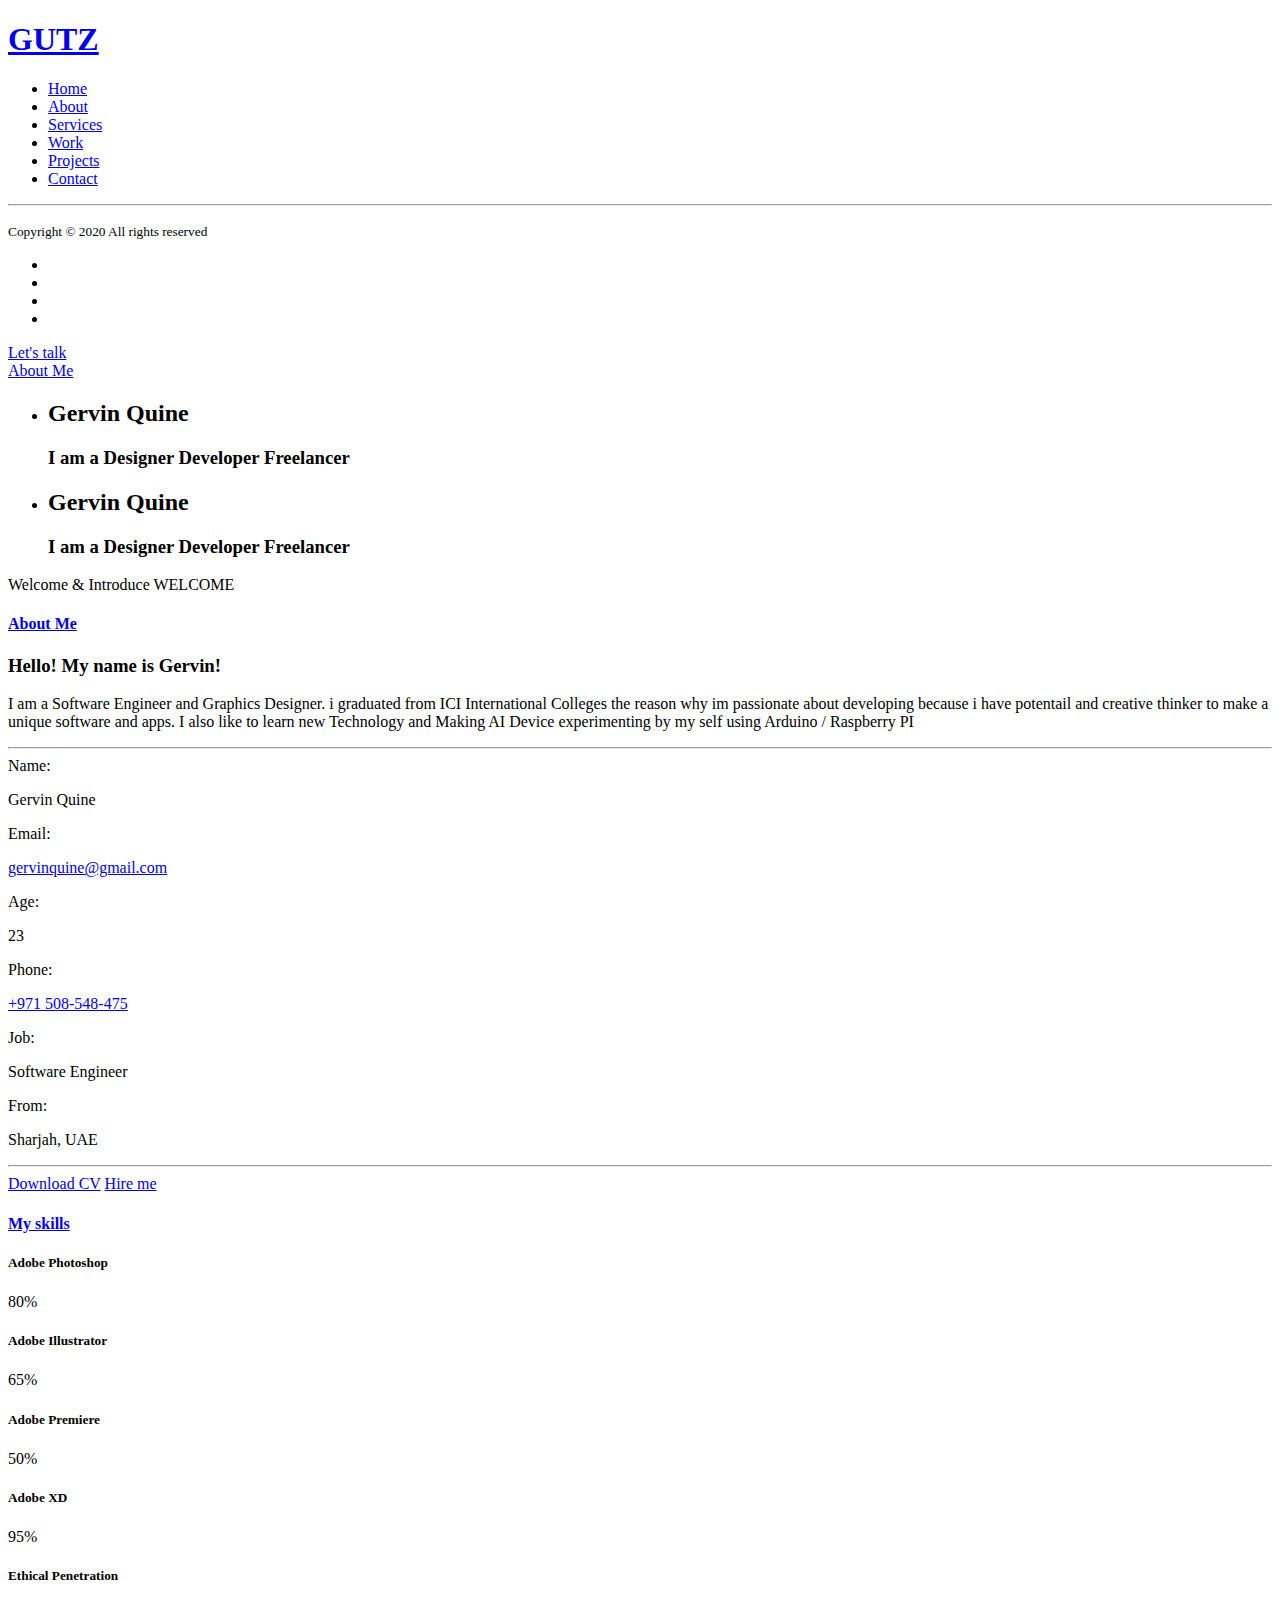
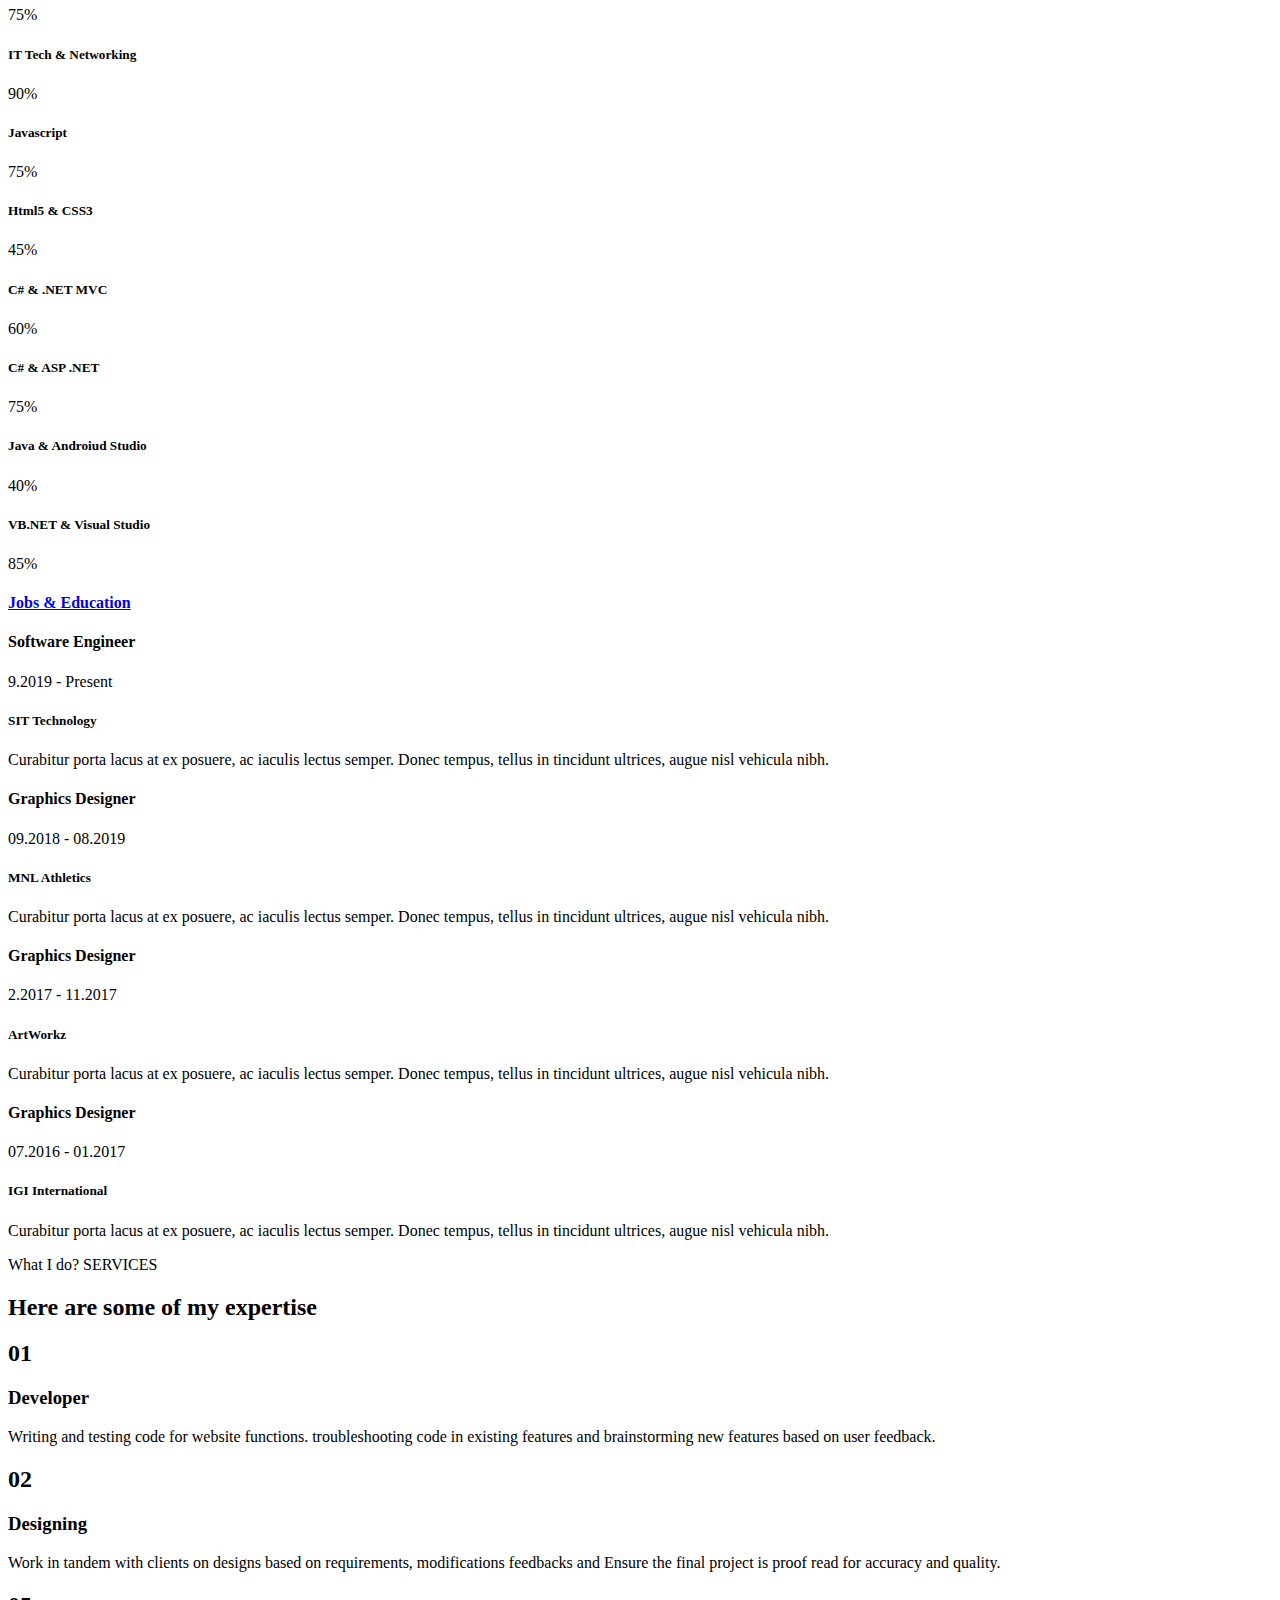
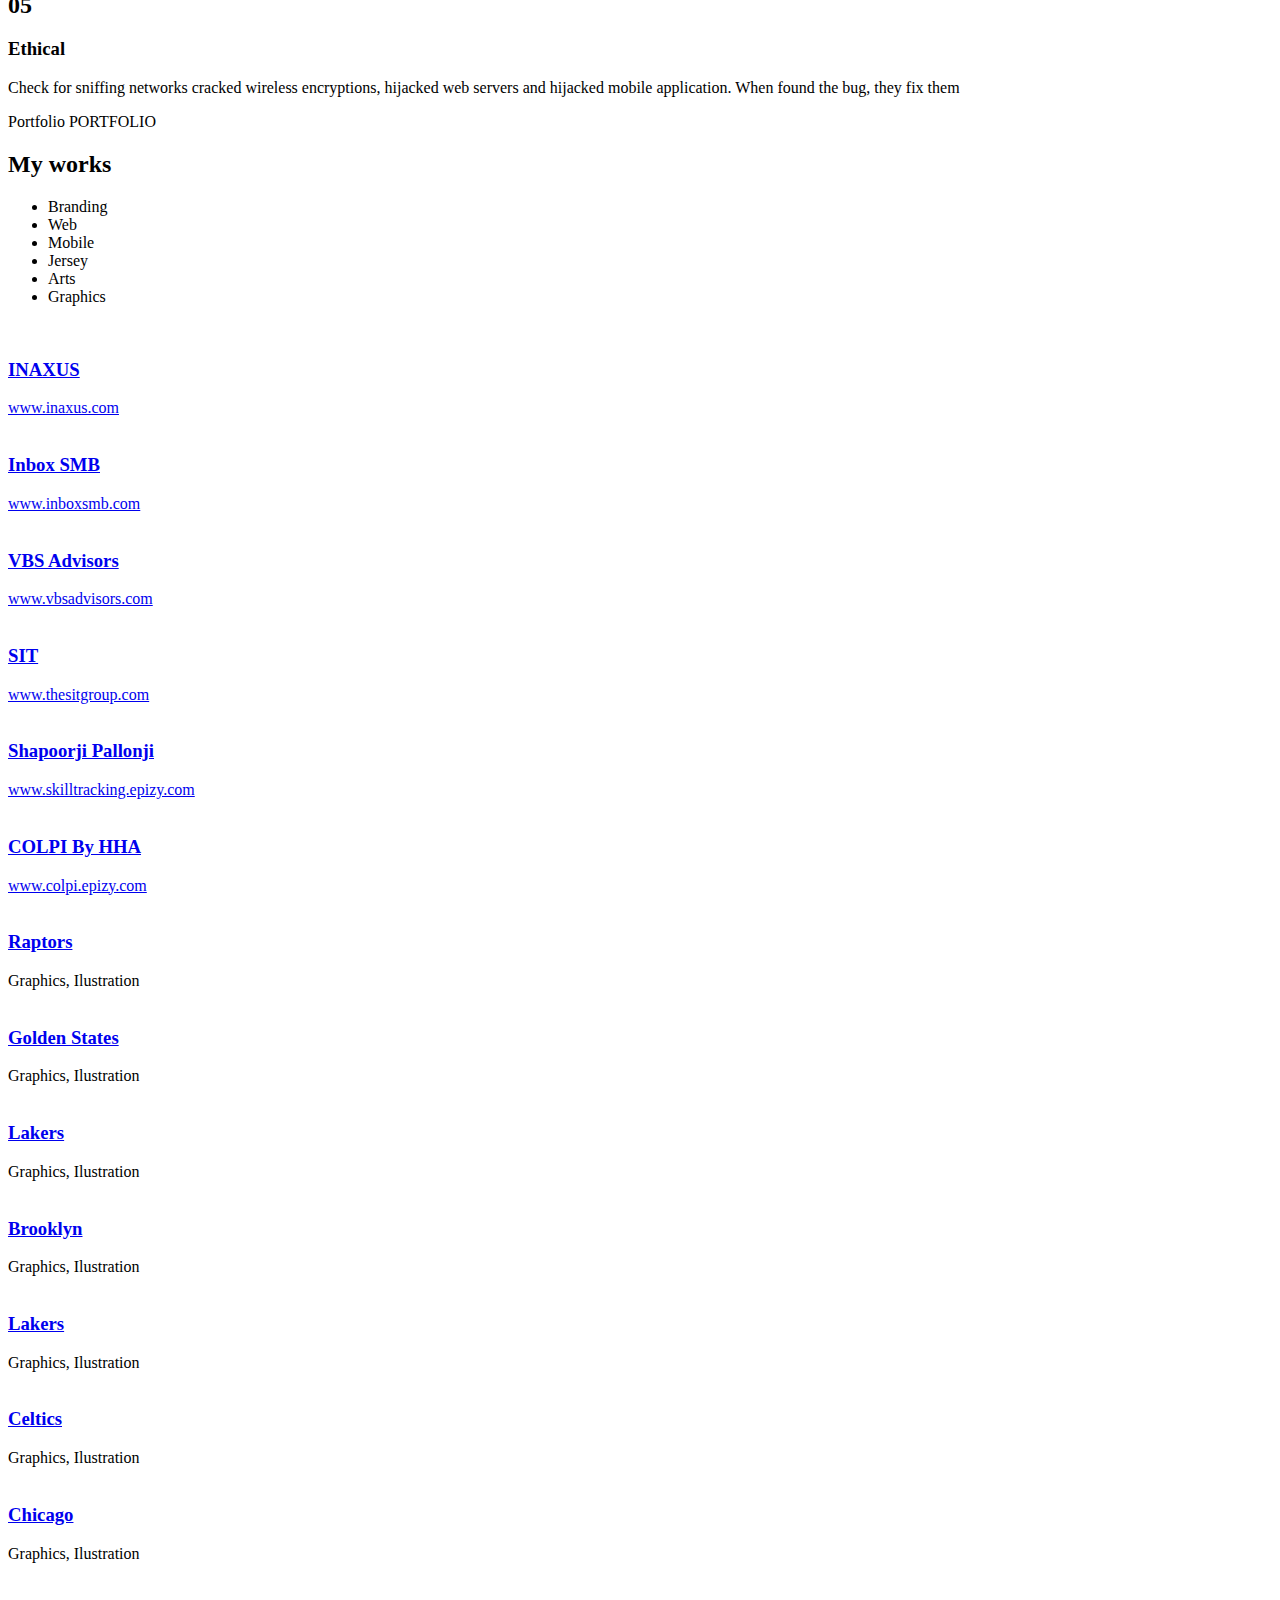
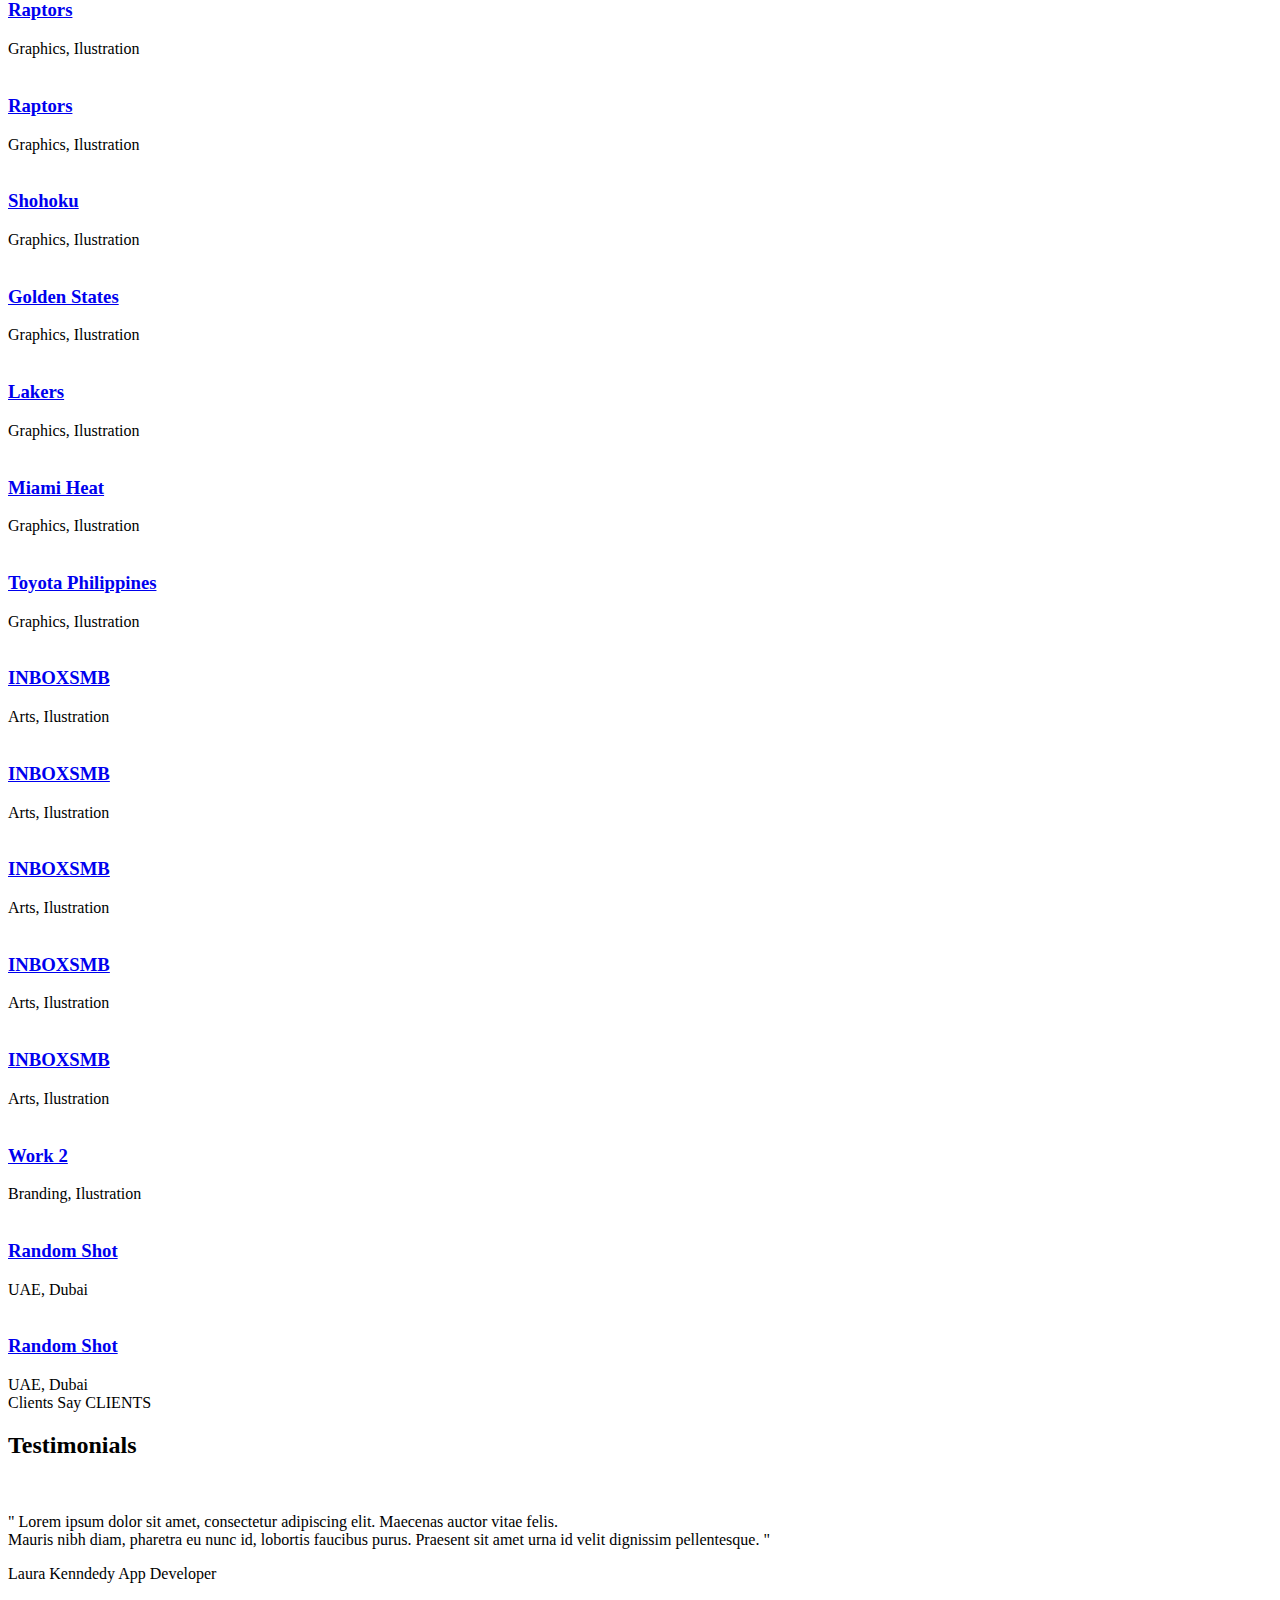
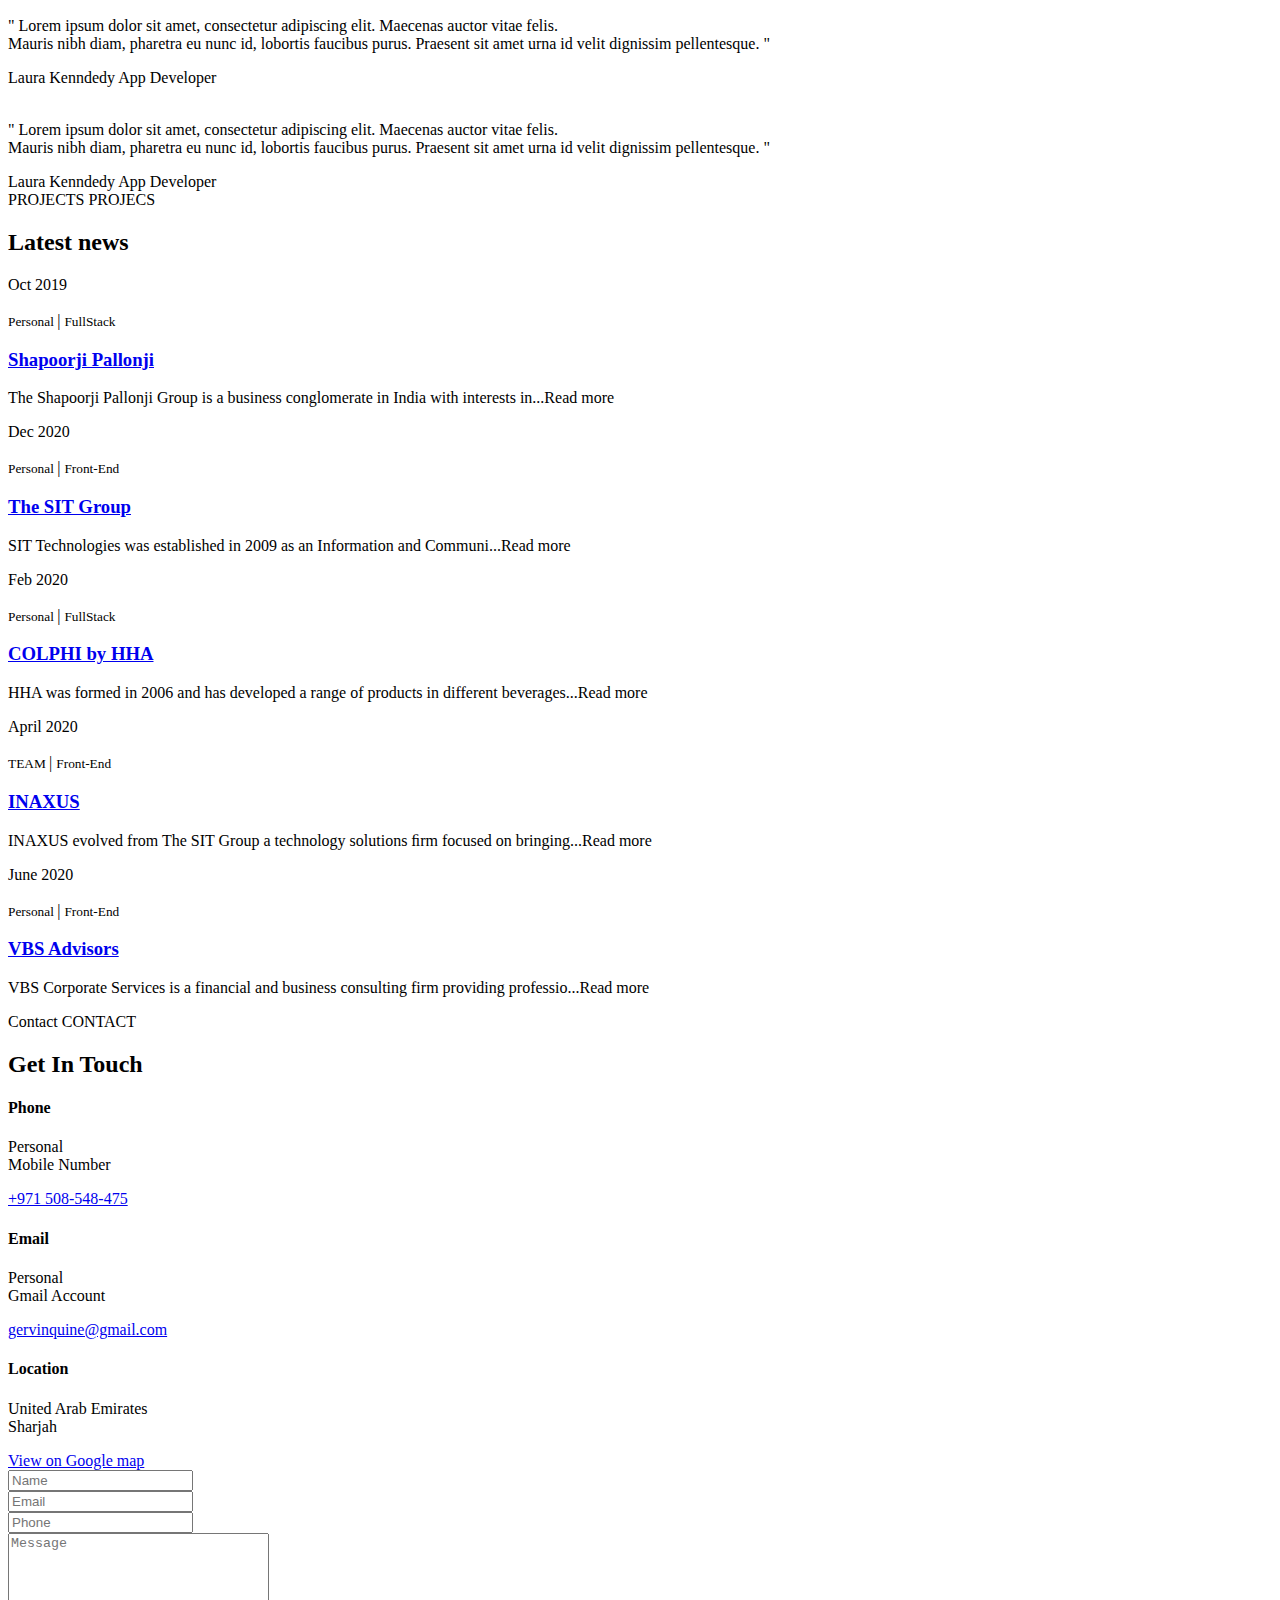
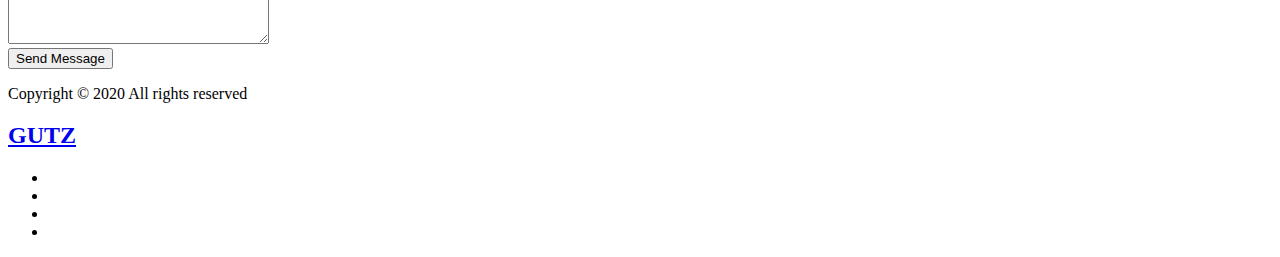
==== commit 165efec8: "Update index.html" ====
--- a/index.html
+++ b/index.html
@@ -848,7 +848,7 @@
                                     </div>
                                     <div class="col-md-6">
                                     <div class="desc">
-                                       <span class="text-muted"><small>Personal </small> | <small> FullStack</small></span>
+                                       <span class="text-muted"><small>Personal </small> | <small>Front-End</small></span>
                                        <h3><a href="#"> The SIT Group</a></h3>
                                        <p>SIT Technologies was established in 2009 as an Information and Communi...<a>Read more</a></p>
 
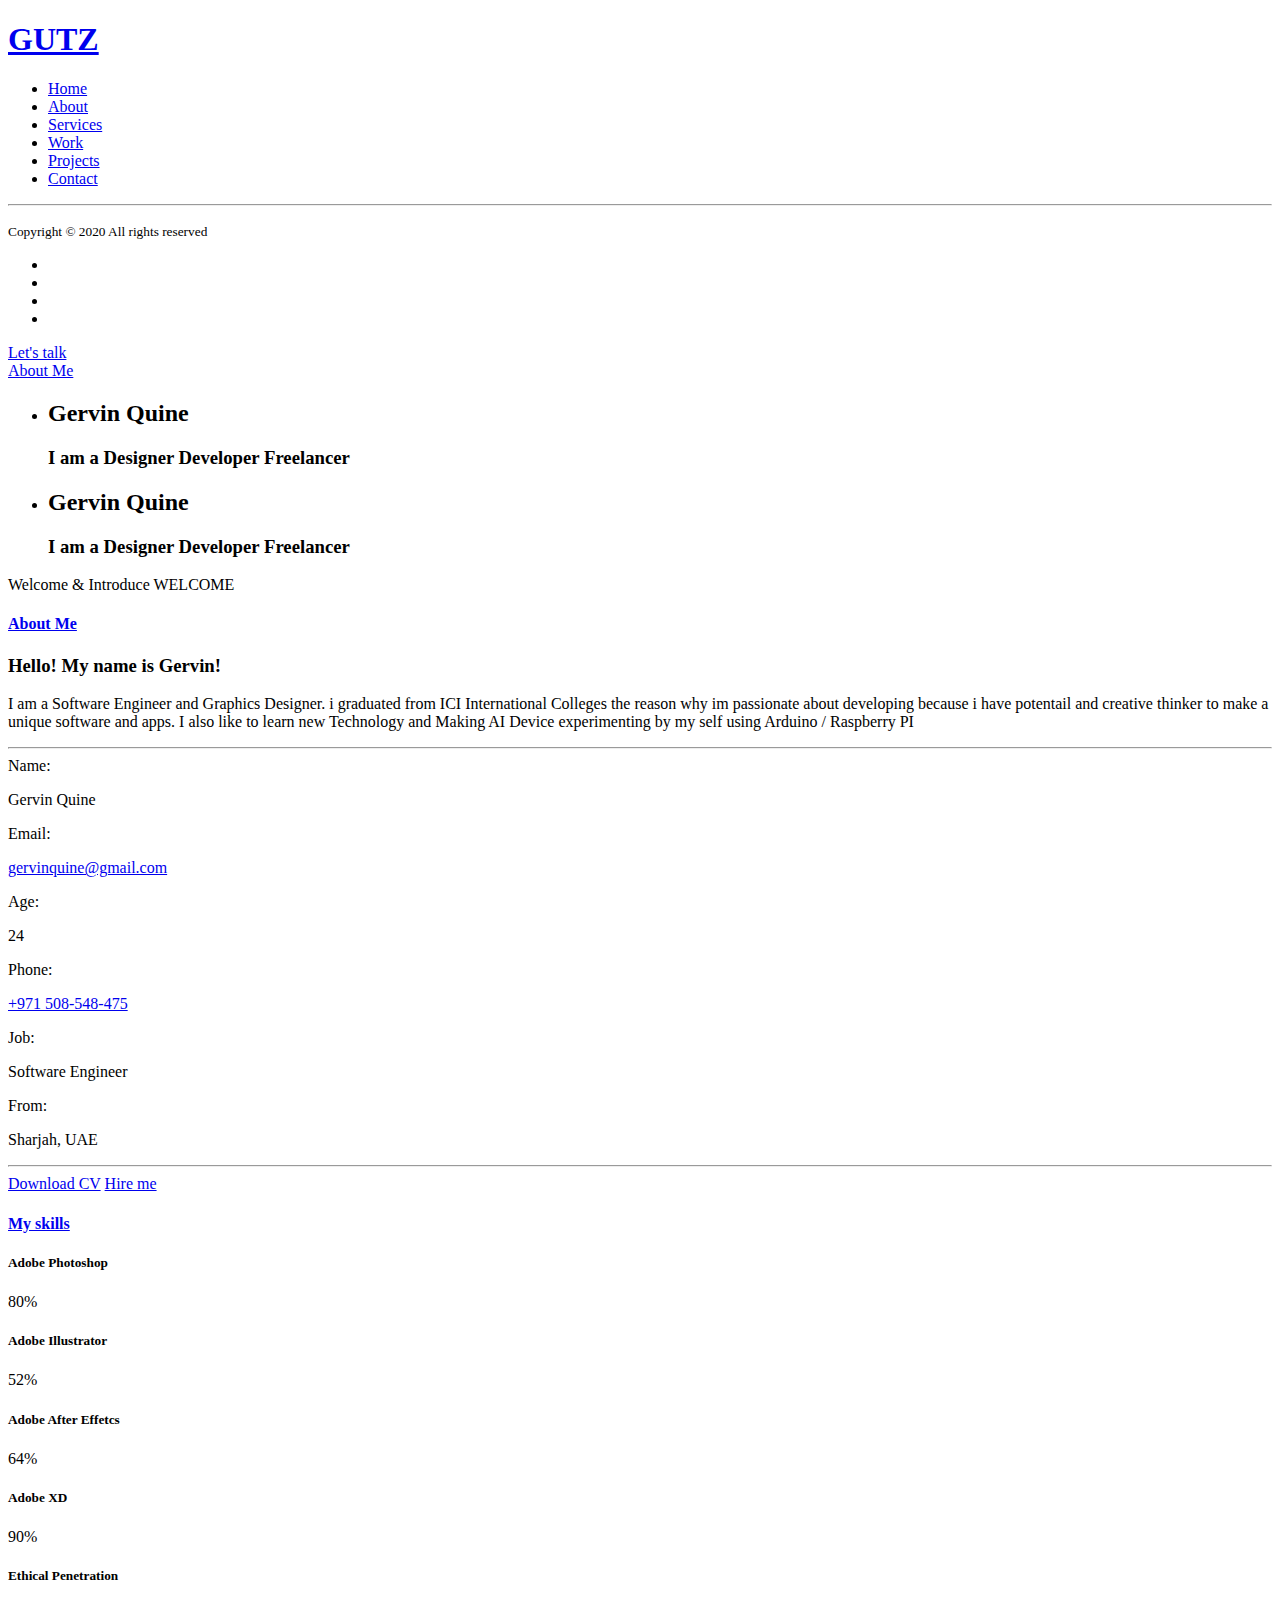
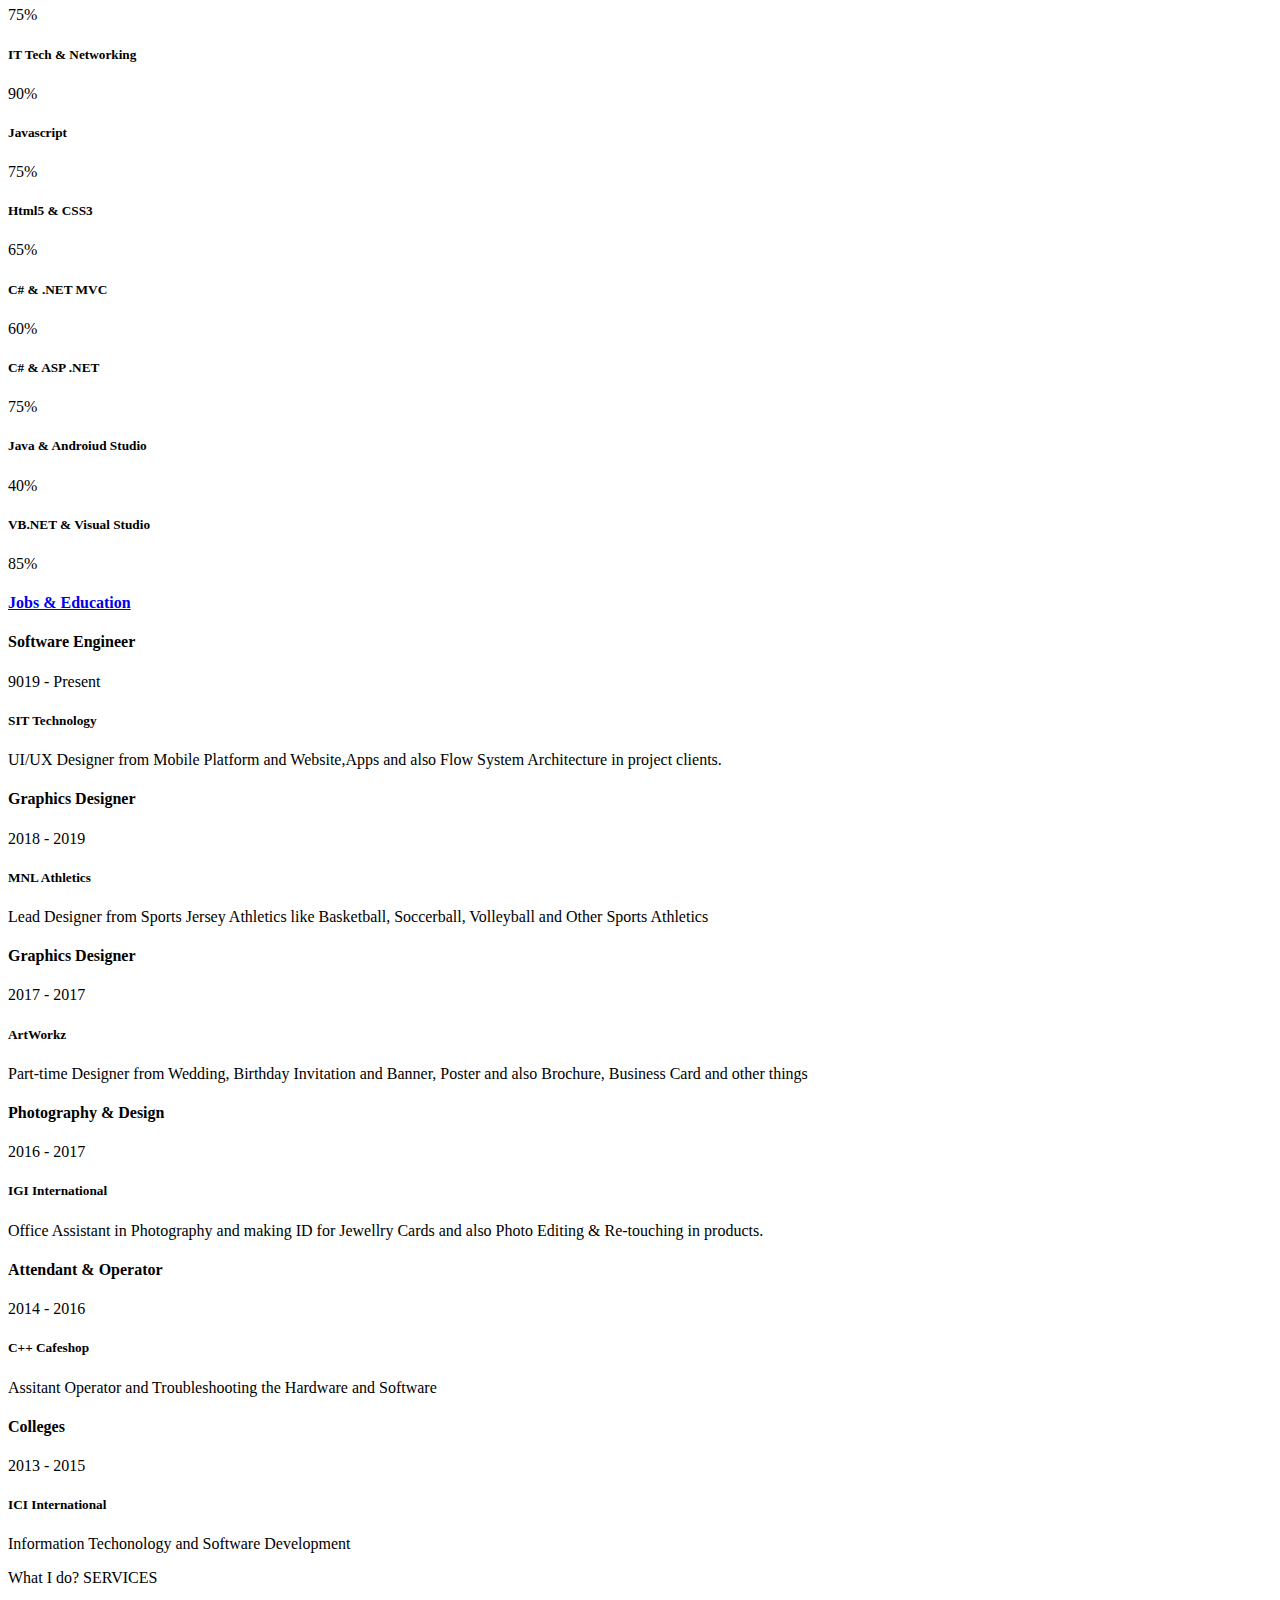
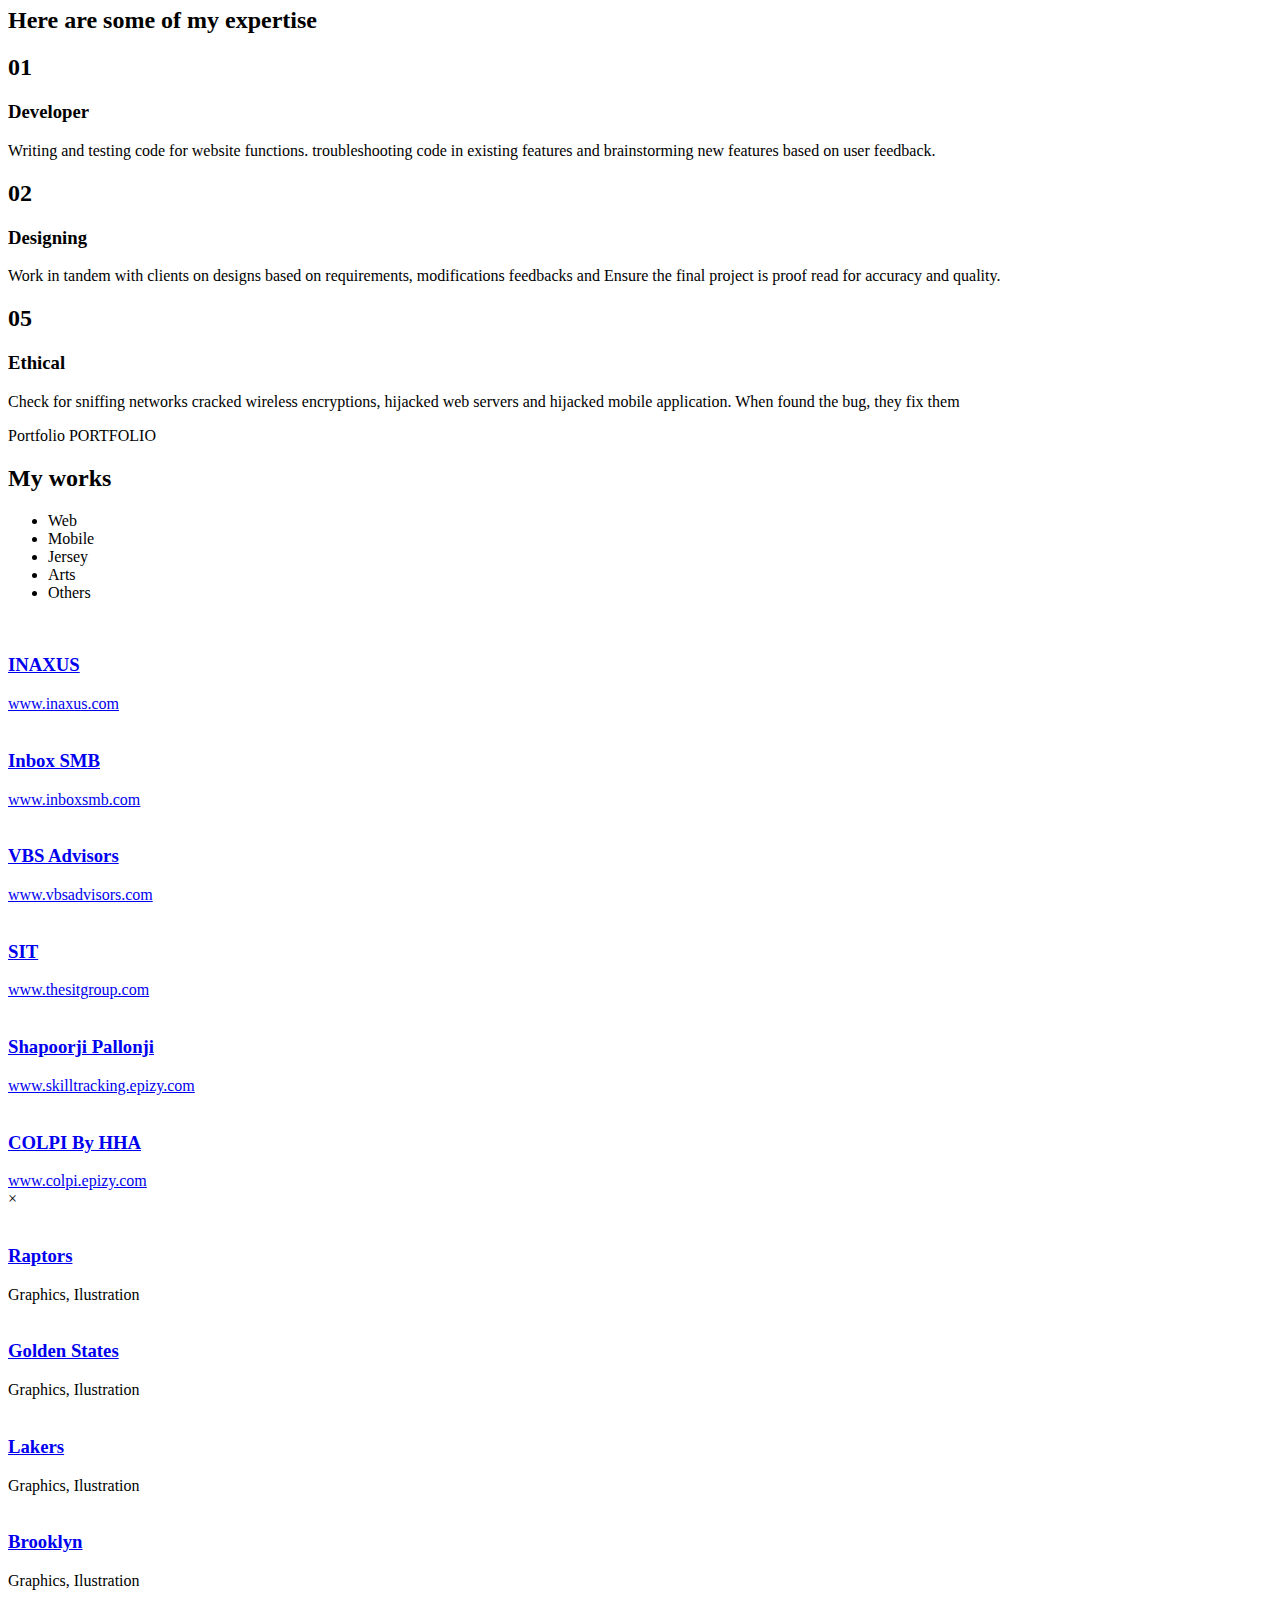
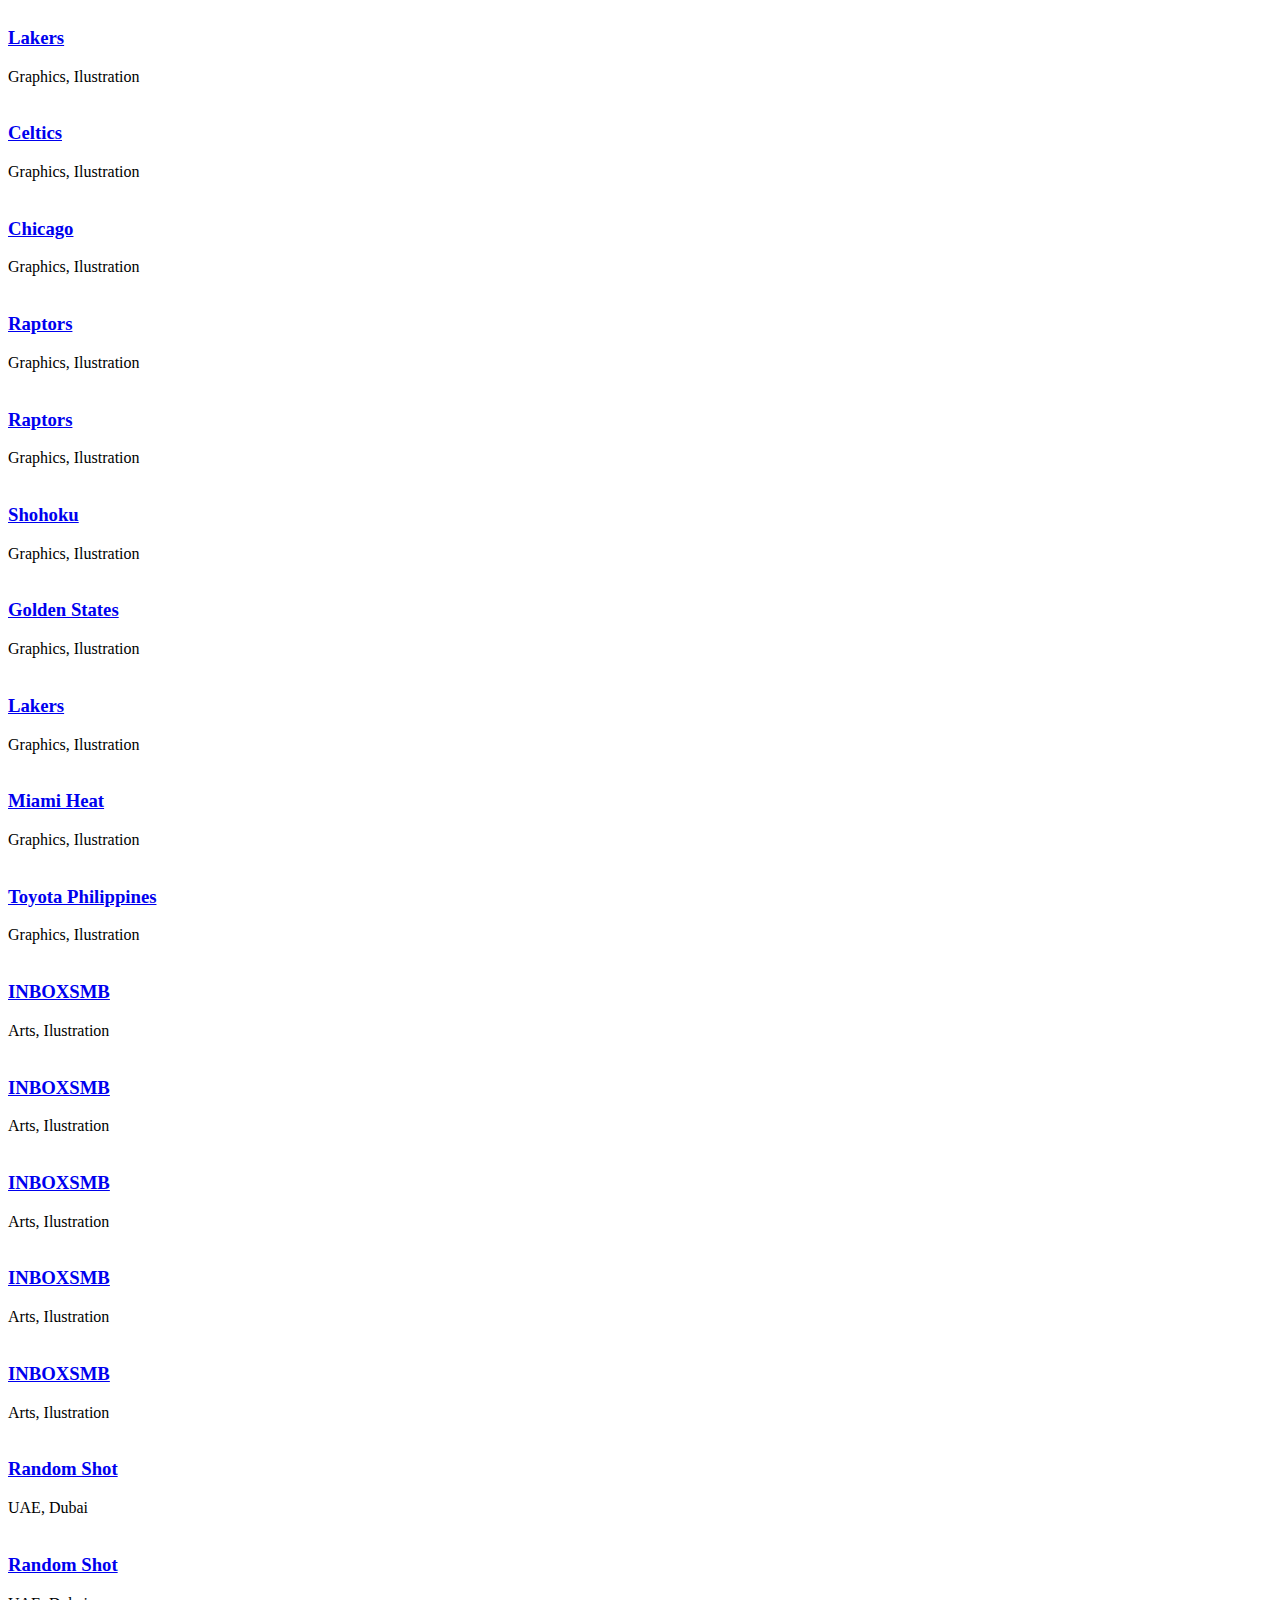
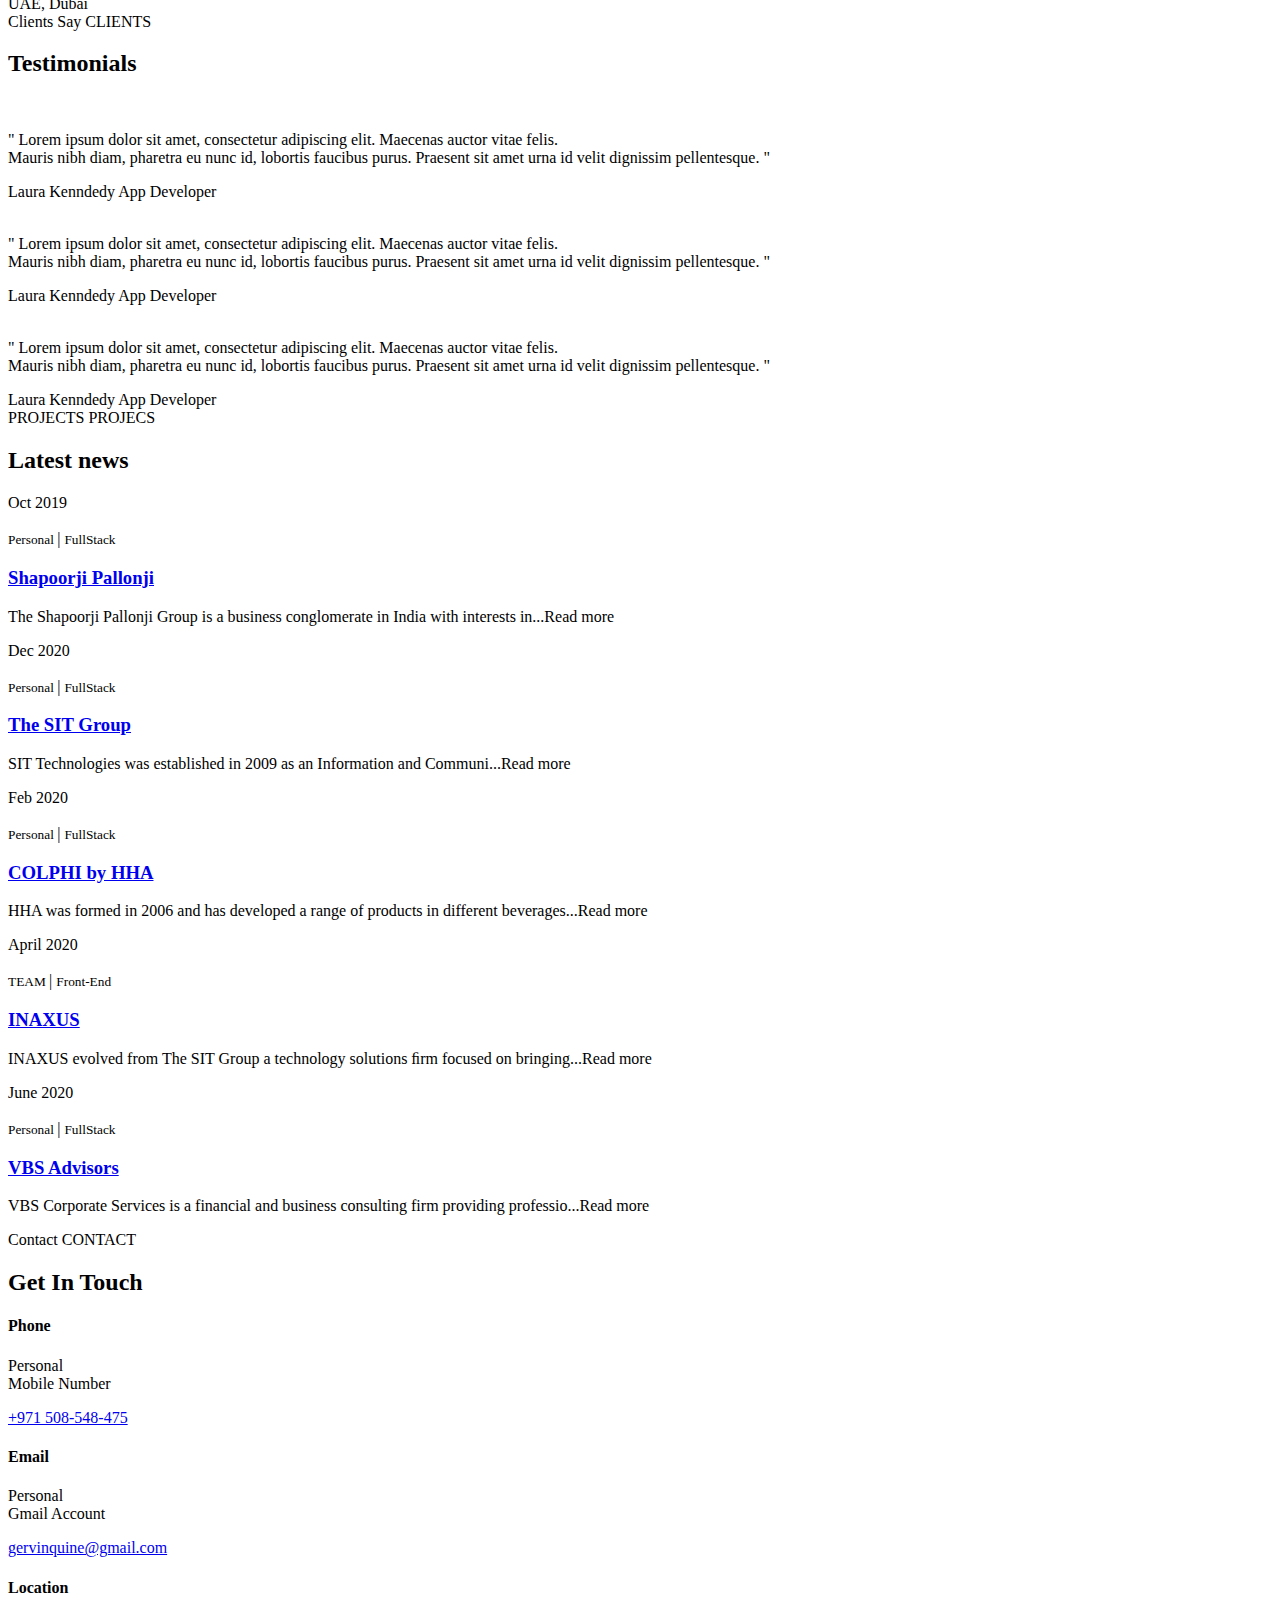
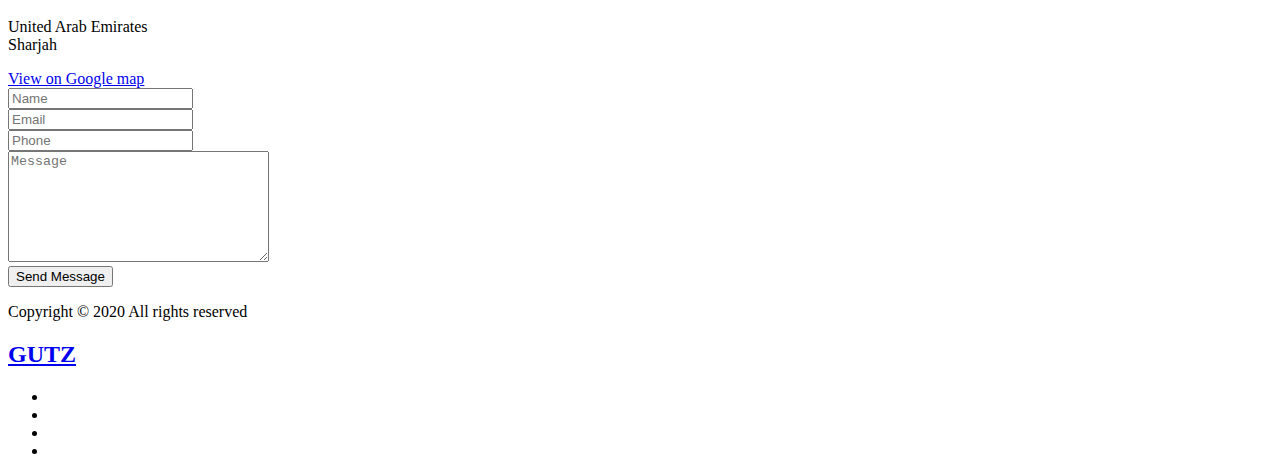
==== commit a93e168e: "Update index.html" ====
--- a/index.html
+++ b/index.html
@@ -197,7 +197,7 @@
                                                    <div class="row">
                                                       <div class="col-md-6 single-info">
                                                          <span>Age:</span>
-                                                         <p>23</p>
+                                                         <p>24</p>
                                                       </div>
                                                       <div class="col-md-6 single-info">
                                                          <span>Phone:</span>
@@ -245,20 +245,20 @@
                                                    </div>
                                                 </div>
                                                 <div class="skill-item">
-                                                   <h5>Adobe Illustrator</h5><span>65%</span>
-                                                   <div class="progress" data-percent="65%">
-                                                      <div class="progress-bar bar-null" role="progressbar" aria-valuenow="65" aria-valuemin="0" aria-valuemax="100" style="width: 65%;"></div>
+                                                   <h5>Adobe Illustrator</h5><span>52%</span>
+                                                   <div class="progress" data-percent="52%">
+                                                      <div class="progress-bar bar-null" role="progressbar" aria-valuenow="52" aria-valuemin="0" aria-valuemax="100" style="width: 52%;"></div>
                                                    </div>
                                                 </div>
                                                 <div class="skill-item">
-                                                   <h5>Adobe Premiere</h5><span>50%</span>
-                                                   <div class="progress" data-percent="50%">
-                                                      <div class="progress-bar bar-null" role="progressbar" aria-valuenow="50" aria-valuemin="0" aria-valuemax="100" style="width: 50%;"></div>
+                                                   <h5>Adobe After Effetcs</h5><span>64%</span>
+                                                   <div class="progress" data-percent="64%">
+                                                      <div class="progress-bar bar-null" role="progressbar" aria-valuenow="64" aria-valuemin="0" aria-valuemax="100" style="width: 64%;"></div>
                                                    </div>
                                                 </div>
                                                 <div class="skill-item">
-                                                   <h5>Adobe XD</h5><span>95%</span>
-                                                   <div class="progress" data-percent="95%">
+                                                   <h5>Adobe XD</h5><span>90%</span>
+                                                   <div class="progress" data-percent="90%">
                                                       <div class="progress-bar bar-null" role="progressbar" aria-valuenow="90" aria-valuemin="0" aria-valuemax="100" style="width: 90%;"></div>
                                                    </div>
                                                 </div>
@@ -283,7 +283,7 @@
                                                    </div>
                                                 </div>
                                                 <div class="skill-item">
-                                                   <h5>Html5 &amp; CSS3</h5><span>45%</span>
+                                                   <h5>Html5 &amp; CSS3</h5><span>65%</span>
                                                    <div class="progress" data-percent="45%">
                                                       <div class="progress-bar bar-null" role="progressbar" aria-valuenow="45" aria-valuemin="0" aria-valuemax="100" style="width: 45%;"></div>
                                                    </div>
@@ -327,35 +327,80 @@
                                     <div id="collapseThree" class="panel-collapse collapse" role="tabpanel" aria-labelledby="headingThree">
                                        <div class="panel-body">
                                           <div class="row">
-                                             <div class="col-md-6">
-                                                <div class="item mb-40">
-                                                   <h4><span class="item-icon"><i class="fas fa-briefcase"></i></span>Software Engineer</h4>
-                                                   <span class="meta">9.2019 - Present</span>
-                                                   <h5 class="text-muted">SIT Technology</h5>
-                                                   <p>Curabitur porta lacus at ex posuere, ac iaculis lectus semper. Donec tempus, tellus in tincidunt ultrices, augue nisl vehicula nibh.</p>
-                                                </div>
-                                                <div class="item mb-40">
-                                                   <h4><span class="item-icon"><i class="fas fa-briefcase"></i></span>Graphics Designer</h4>
-                                                   <span class="meta">09.2018 - 08.2019</span>
-                                                   <h5 class="text-muted">MNL Athletics</h5>
-                                                   <p>Curabitur porta lacus at ex posuere, ac iaculis lectus semper. Donec tempus, tellus in tincidunt ultrices, augue nisl vehicula nibh.</p>
+                                             <div class="col-md-12">
+
+                                                <div class="row">
+                                                   <div class="col-md-6">
+                                                      <div class="item">
+                                                         <h4><span class="item-icon"><i class="fas fa-briefcase"></i></span>Software Engineer</h4>
+                                                         <span class="meta">9019 - Present</span>
+                                                         <h5 class="text-muted">SIT Technology</h5>
+                                                         <p>UI/UX Designer from Mobile Platform and Website,Apps and also Flow System Architecture in project clients.</p>
+                                                      </div>
+                                                   </div>
+                                                   <div class="col-md-6">
+                                                      <div class="item">
+                                                         <h4><span class="item-icon"><i class="fas fa-briefcase"></i></span>Graphics Designer</h4>
+                                                         <span class="meta">2018 - 2019</span>
+                                                         <h5 class="text-muted">MNL Athletics</h5>
+                                                         <p>Lead Designer from Sports Jersey Athletics like Basketball, Soccerball, Volleyball and Other Sports Athletics</p>
+                                                      </div>
+                                                   </div>
                                                 </div>
                                              </div>
-                                             <div class="col-md-6">
-                                                <div class="item mb-40">
-                                                   <h4><span class="item-icon"><i class="fas fa-graduation-cap"></i></span>Graphics Designer</h4>
-                                                   <span class="meta">2.2017 - 11.2017</span>
-                                                   <h5 class="text-muted">ArtWorkz</h5>
-                                                   <p>Curabitur porta lacus at ex posuere, ac iaculis lectus semper. Donec tempus, tellus in tincidunt ultrices, augue nisl vehicula nibh.</p>
-                                                </div>
-                                                <div class="item mb-40">
-                                                   <h4><span class="item-icon"><i class="fas fa-graduation-cap"></i></span>Graphics Designer</h4>
-                                                   <span class="meta">07.2016 - 01.2017</span>
-                                                   <h5 class="text-muted">IGI International</h5>
-                                                   <p>Curabitur porta lacus at ex posuere, ac iaculis lectus semper. Donec tempus, tellus in tincidunt ultrices, augue nisl vehicula nibh.</p>
+
+
+                                             <div class="col-md-12">
+
+                                                <div class="row">
+                                                   <div class="col-md-6">
+                                                      <div class="item">
+                                                         <h4><span class="item-icon"><i class="fas fa-briefcase"></i></span>Graphics Designer</h4>
+                                                         <span class="meta">2017 - 2017</span>
+                                                         <h5 class="text-muted">ArtWorkz</h5>
+                                                         <p>Part-time Designer from Wedding, Birthday Invitation and Banner, Poster and also Brochure, Business Card and other things</p>
+                                                      </div>
+                                                   </div>
+                                                   <div class="col-md-6">
+                                                      <div class="item">
+                                                         <h4><span class="item-icon"><i class="fas fa-briefcase"></i></span>Photography & Design</h4>
+                                                         <span class="meta">2016 - 2017</span>
+                                                         <h5 class="text-muted">IGI International</h5>
+                                                         <p>Office Assistant in Photography and making ID for Jewellry Cards and also Photo Editing & Re-touching in products.</p>
+                                                      </div>
+                                                   </div>
                                                 </div>
                                              </div>
+
+                                             <div class="col-md-12">
+                                                <div class="row">
+                                                   <div class="col-md-6">
+
+                                                      <div class="item">
+                                                         <h4><span class="item-icon"><i class="fas fa-briefcase"></i></span>Attendant & Operator </h4>
+                                                         <span class="meta">2014 - 2016</span>
+                                                         <h5 class="text-muted">C++ Cafeshop</h5>
+                                                         <p>Assitant Operator and Troubleshooting the Hardware and Software</p>
+                                                      </div>
+                                                   </div>     
+                                                   
+                                                   <div class="col-md-6">
+
+                                                      <div class="item">
+                                                         <h4><span class="item-icon"><i class="fas fa-graduation-cap"></i></span>Colleges</h4>
+                                                         <span class="meta">2013 - 2015</span>
+                                                         <h5 class="text-muted">ICI International</h5>
+                                                         <p>Information Techonology and Software Development</p>
+                                                      </div>
+                                                   </div>    
+                                                </div>
+                                             </div>
+
+
+                                       
+                                           
                                           </div>
+                                            
                                        </div>
                                     </div>
                                  </div>
@@ -404,7 +449,7 @@
                               </div>
                               <div class="text">
                                  <h3>Designing</h3>
-                                 <p> Work in tandem with clients on designs based on requirements, modifications feedbacks and Ensure the final project is proof read for accuracy and quality.</p>
+                                 <p>Work in tandem with clients on designs based on requirements, modifications feedbacks and Ensure the final project is proof read for accuracy and quality.</p>
                               </div>
                            </div>
                         </div>        
@@ -447,12 +492,12 @@
                            <div class="col-lg-2">
                               <ul class="work-filter">
                                  <!-- <li class="filter all active" data-filter="*">All</li> -->
-                                 <li class="filter" data-filter=".branding">Branding</li>
+                                 <!-- <li class="filter" data-filter=".branding">Branding</li> -->
                                  <li class="filter all active" data-filter=".web">Web</li>
                                  <li class="filter" data-filter=".mobile">Mobile</li>
                                  <li class="filter" data-filter=".jersey">Jersey</li>
                                  <li class="filter" data-filter=".art">Arts</li>
-                                 <li class="filter" data-filter=".graphics">Graphics</li>
+                                 <li class="filter" data-filter=".graphics">Others</li>
 
 
                               </ul>
@@ -523,13 +568,18 @@
 
                                
 
-                                
+                                <!-- The Modal -->
+                                 <div id="myModal" class="modal">
+                                    <span class="close">&times;</span>
+                                    <img class="modal-content" id="img01"> 
+                                    <div id="caption"></div>
+                                 </div>
 
                                  <div class="work-item jersey">
                                     <img class="img-fluid" src="images/works/jersey-1.jpg" alt="">
                                     <div class="hover-links">
                                        <div class="con text-center">
-                                          <h3><a href="work-single.html">Raptors</a></h3>
+                                          <h3><a href="#">Raptors</a></h3>
                                           <span>Graphics, Ilustration</span>
                                        </div>
                                     </div>
@@ -538,7 +588,7 @@
                                     <img class="img-fluid" src="images/works/jersey-2.jpg" alt="">
                                     <div class="hover-links">
                                        <div class="con text-center">
-                                          <h3><a href="work-single.html">Golden States</a></h3>
+                                          <h3><a href="#">Golden States</a></h3>
                                           <span>Graphics, Ilustration</span>
                                        </div>
                                     </div>
@@ -547,7 +597,7 @@
                                     <img class="img-fluid" src="images/works/jersey-3.jpg" alt="">
                                     <div class="hover-links">
                                        <div class="con text-center">
-                                          <h3><a href="work-single.html">Lakers</a></h3>
+                                          <h3><a href="#">Lakers</a></h3>
                                           <span>Graphics, Ilustration</span>
                                        </div>
                                     </div>
@@ -556,7 +606,7 @@
                                     <img class="img-fluid" src="images/works/jersey-4.jpg" alt="">
                                     <div class="hover-links">
                                        <div class="con text-center">
-                                          <h3><a href="work-single.html">Brooklyn</a></h3>
+                                          <h3><a href="#">Brooklyn</a></h3>
                                           <span>Graphics, Ilustration</span>
                                        </div>
                                     </div>
@@ -565,7 +615,7 @@
                                     <img class="img-fluid" src="images/works/jersey-5.jpg" alt="">
                                     <div class="hover-links">
                                        <div class="con text-center">
-                                          <h3><a href="work-single.html">Lakers</a></h3>
+                                          <h3><a href="#">Lakers</a></h3>
                                           <span>Graphics, Ilustration</span>
                                        </div>
                                     </div>
@@ -574,7 +624,7 @@
                                     <img class="img-fluid" src="images/works/jersey-7.jpg" alt="">
                                     <div class="hover-links">
                                        <div class="con text-center">
-                                          <h3><a href="work-single.html">Celtics</a></h3>
+                                          <h3><a href="#">Celtics</a></h3>
                                           <span>Graphics, Ilustration</span>
                                        </div>
                                     </div>
@@ -583,7 +633,7 @@
                                     <img class="img-fluid" src="images/works/jersey-8.jpg" alt="">
                                     <div class="hover-links">
                                        <div class="con text-center">
-                                          <h3><a href="work-single.html">Chicago</a></h3>
+                                          <h3><a href="#">Chicago</a></h3>
                                           <span>Graphics, Ilustration</span>
                                        </div>
                                     </div>
@@ -592,7 +642,7 @@
                                     <img class="img-fluid" src="images/works/jersey-9.jpg" alt="">
                                     <div class="hover-links">
                                        <div class="con text-center">
-                                          <h3><a href="work-single.html">Raptors</a></h3>
+                                          <h3><a href="#">Raptors</a></h3>
                                           <span>Graphics, Ilustration</span>
                                        </div>
                                     </div>
@@ -601,7 +651,7 @@
                                     <img class="img-fluid" src="images/works/jersey-10.jpg" alt="">
                                     <div class="hover-links">
                                        <div class="con text-center">
-                                          <h3><a href="work-single.html">Raptors</a></h3>
+                                          <h3><a href="#">Raptors</a></h3>
                                           <span>Graphics, Ilustration</span>
                                        </div>
                                     </div>
@@ -610,7 +660,7 @@
                                     <img class="img-fluid" src="images/works/jersey-11.jpg" alt="">
                                     <div class="hover-links">
                                        <div class="con text-center">
-                                          <h3><a href="work-single.html">Shohoku</a></h3>
+                                          <h3><a href="#">Shohoku</a></h3>
                                           <span>Graphics, Ilustration</span>
                                        </div>
                                     </div>
@@ -619,7 +669,7 @@
                                     <img class="img-fluid" src="images/works/jersey-12.jpg" alt="">
                                     <div class="hover-links">
                                        <div class="con text-center">
-                                          <h3><a href="work-single.html">Golden States</a></h3>
+                                          <h3><a href="#">Golden States</a></h3>
                                           <span>Graphics, Ilustration</span>
                                        </div>
                                     </div>
@@ -628,7 +678,7 @@
                                     <img class="img-fluid" src="images/works/jersey-13.jpg" alt="">
                                     <div class="hover-links">
                                        <div class="con text-center">
-                                          <h3><a href="work-single.html">Lakers</a></h3>
+                                          <h3><a href="#">Lakers</a></h3>
                                           <span>Graphics, Ilustration</span>
                                        </div>
                                     </div>
@@ -637,7 +687,7 @@
                                     <img class="img-fluid" src="images/works/jersey-14.jpg" alt="">
                                     <div class="hover-links">
                                        <div class="con text-center">
-                                          <h3><a href="work-single.html">Miami Heat</a></h3>
+                                          <h3><a href="#">Miami Heat</a></h3>
                                           <span>Graphics, Ilustration</span>
                                        </div>
                                     </div>
@@ -646,7 +696,7 @@
                                     <img class="img-fluid" src="images/works/jersey-15.jpg" alt="">
                                     <div class="hover-links">
                                        <div class="con text-center">
-                                          <h3><a href="work-single.html">Toyota Philippines</a></h3>
+                                          <h3><a href="#">Toyota Philippines</a></h3>
                                           <span>Graphics, Ilustration</span>
                                        </div>
                                     </div>
@@ -656,7 +706,7 @@
                                        <img class="img-fluid" src="images/vexel/1.jpg" alt="">
                                        <div class="hover-links">
                                           <div class="con">
-                                             <h3><a href="work-single.html">INBOXSMB</a></h3>
+                                             <h3><a href="#">INBOXSMB</a></h3>
                                              <span>Arts, Ilustration</span>
                                           </div>
                                        </div>
@@ -666,7 +716,7 @@
                                           <img class="img-fluid" src="images/vexel/2.jpg" alt="">
                                           <div class="hover-links">
                                              <div class="con">
-                                                <h3><a href="work-single.html">INBOXSMB</a></h3>
+                                                <h3><a href="#">INBOXSMB</a></h3>
                                                 <span>Arts, Ilustration</span>
                                              </div>
                                           </div>
@@ -676,7 +726,7 @@
                                              <img class="img-fluid" src="images/vexel/3.jpg" alt="">
                                              <div class="hover-links">
                                                 <div class="con">
-                                                   <h3><a href="work-single.html">INBOXSMB</a></h3>
+                                                   <h3><a href="#">INBOXSMB</a></h3>
                                                    <span>Arts, Ilustration</span>
                                                 </div>
                                              </div>
@@ -686,7 +736,7 @@
                                                 <img class="img-fluid" src="images/vexel/4.jpg" alt="">
                                                 <div class="hover-links">
                                                    <div class="con">
-                                                      <h3><a href="work-single.html">INBOXSMB</a></h3>
+                                                      <h3><a href="#">INBOXSMB</a></h3>
                                                       <span>Arts, Ilustration</span>
                                                    </div>
                                                 </div>
@@ -697,28 +747,20 @@
                                              <img class="img-fluid" src="images/vexel/5.jpg" alt="">
                                              <div class="hover-links">
                                                 <div class="con">
-                                                   <h3><a href="work-single.html">INBOXSMB</a></h3>
+                                                   <h3><a href="#">INBOXSMB</a></h3>
                                                    <span>Arts, Ilustration</span>
                                                 </div>
                                              </div>
                                           </div>
                                  
                           
-                                 <div class="work-item branding">
-                                       <img class="img-fluid" src="images/works/jersey-2.jpg" alt="">
-                                       <div class="hover-links">
-                                       <div class="con">
-                                             <h3><a href="work-single.html">Work 2</a></h3>
-                                             <span>Branding, Ilustration</span>
-                                          </div>
-                                       </div>
-                                    </div>
+                    
 
                                  <div class="work-item photography">
                                        <img class="img-fluid" src="images/photograph/7.jpg" alt="">
                                        <div class="hover-links">
                                           <div class="con">
-                                             <h3><a href="work-single.html">Random Shot</a></h3>
+                                             <h3><a href="#">Random Shot</a></h3>
                                              <span>UAE, Dubai</span>
                                           </div>
                                        </div>
@@ -727,7 +769,7 @@
                                     <img class="img-fluid" src="images/photograph/4.jpg" alt="">
                                     <div class="hover-links">
                                        <div class="con">
-                                          <h3><a href="work-single.html">Random Shot</a></h3>
+                                          <h3><a href="#">Random Shot</a></h3>
                                           <span>UAE, Dubai</span>
                                        </div>
                                     </div>
@@ -816,7 +858,7 @@
                         </div>
                      </div>
 
-                     <div class="row">
+                     <div class="row"> 
                         <div class="col-lg-12 col-md-12">
                            <div class="blog_slider owl-carousel ">
 
@@ -848,7 +890,7 @@
                                     </div>
                                     <div class="col-md-6">
                                     <div class="desc">
-                                       <span class="text-muted"><small>Personal </small> | <small>Front-End</small></span>
+                                       <span class="text-muted"><small>Personal </small> | <small>FullStack</small></span>
                                        <h3><a href="#"> The SIT Group</a></h3>
                                        <p>SIT Technologies was established in 2009 as an Information and Communi...<a>Read more</a></p>
 
@@ -900,7 +942,7 @@
                                     </div>
                                     <div class="col-md-6">
                                     <div class="desc">
-                                       <span class="text-muted"><small>Personal </small> | <small> Front-End</small></span>
+                                       <span class="text-muted"><small>Personal </small> | <small> FullStack</small></span>
                                        <h3><a href="#"> VBS Advisors</a></h3>
                                        <p>VBS Corporate Services is a financial and business consulting firm providing professio...<a>Read more</a></p>
                                     </div>
@@ -1012,10 +1054,10 @@
                         <div class="col-lg-4 animate-box fadeInLeft animated" data-animate-effect="fadeInLeft">
                            <!-- Social Media -->
                            <ul class="social-footer">
-                              <li><a href="https://facebook.com/Gutz031"><i class="fab fa-facebook-square"></i></a></li>
-                              <li><a href="https://twitter.com/Gutz031"><i class="fab fa-twitter-square"></i></a></li>
-                              <li><a href="https://instagram.com/mangtomas13"><i class="fab fa-instagram"></i></a></li>
-                              <li><a href="https://www.behance.net/gervinquin885d"><i class="fab fa-behance"></i></a></li>
+                              <li><a href="https://facebook.com/Gutz031"  target="_blank"><i class="fab fa-facebook-square"></i></a></li>
+                              <li><a href="https://twitter.com/Gutz031"  target="_blank"><i class="fab fa-twitter-square"></i></a></li>
+                              <li><a href="https://instagram.com/mangtomas13"  target="_blank"><i class="fab fa-instagram"></i></a></li>
+                              <li><a href="https://www.behance.net/gervinquin885d"  target="_blank"><i class="fab fa-behance"></i></a></li>
                            </ul>
                         </div>
                      </div>
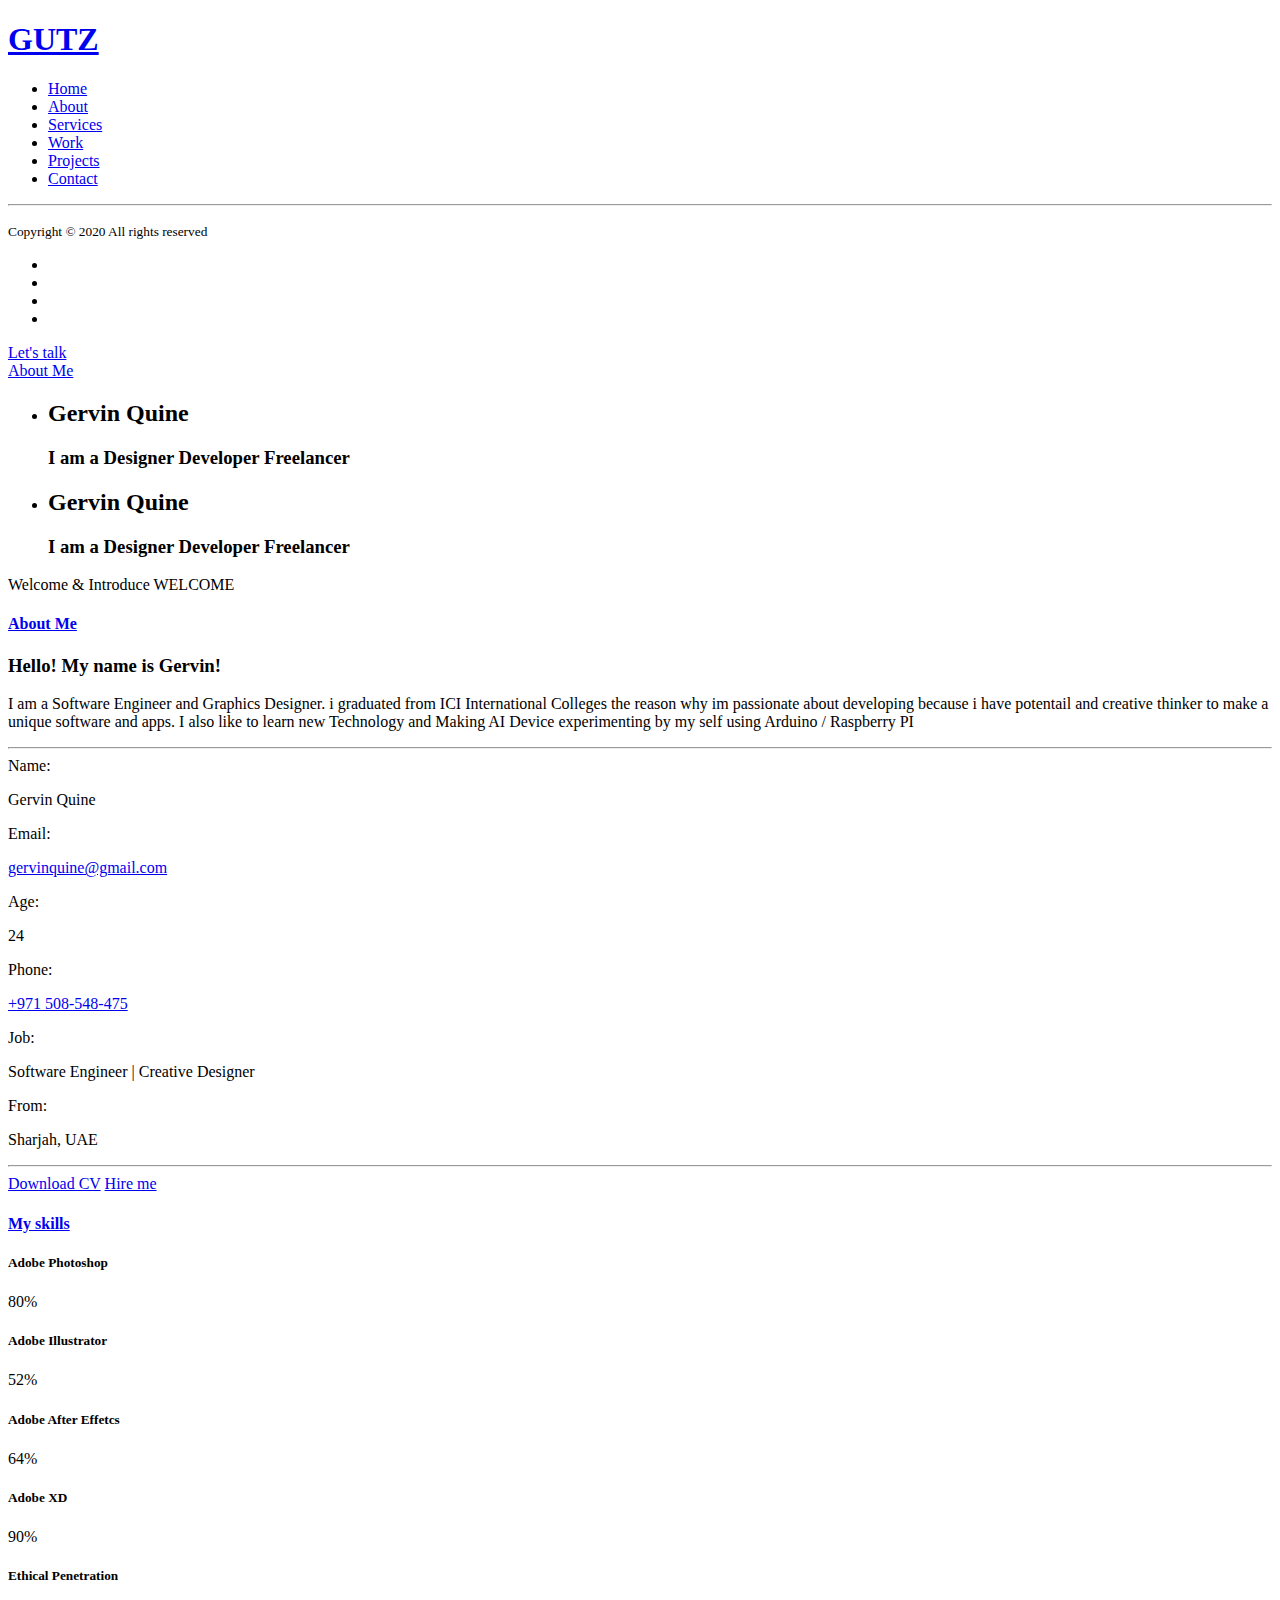
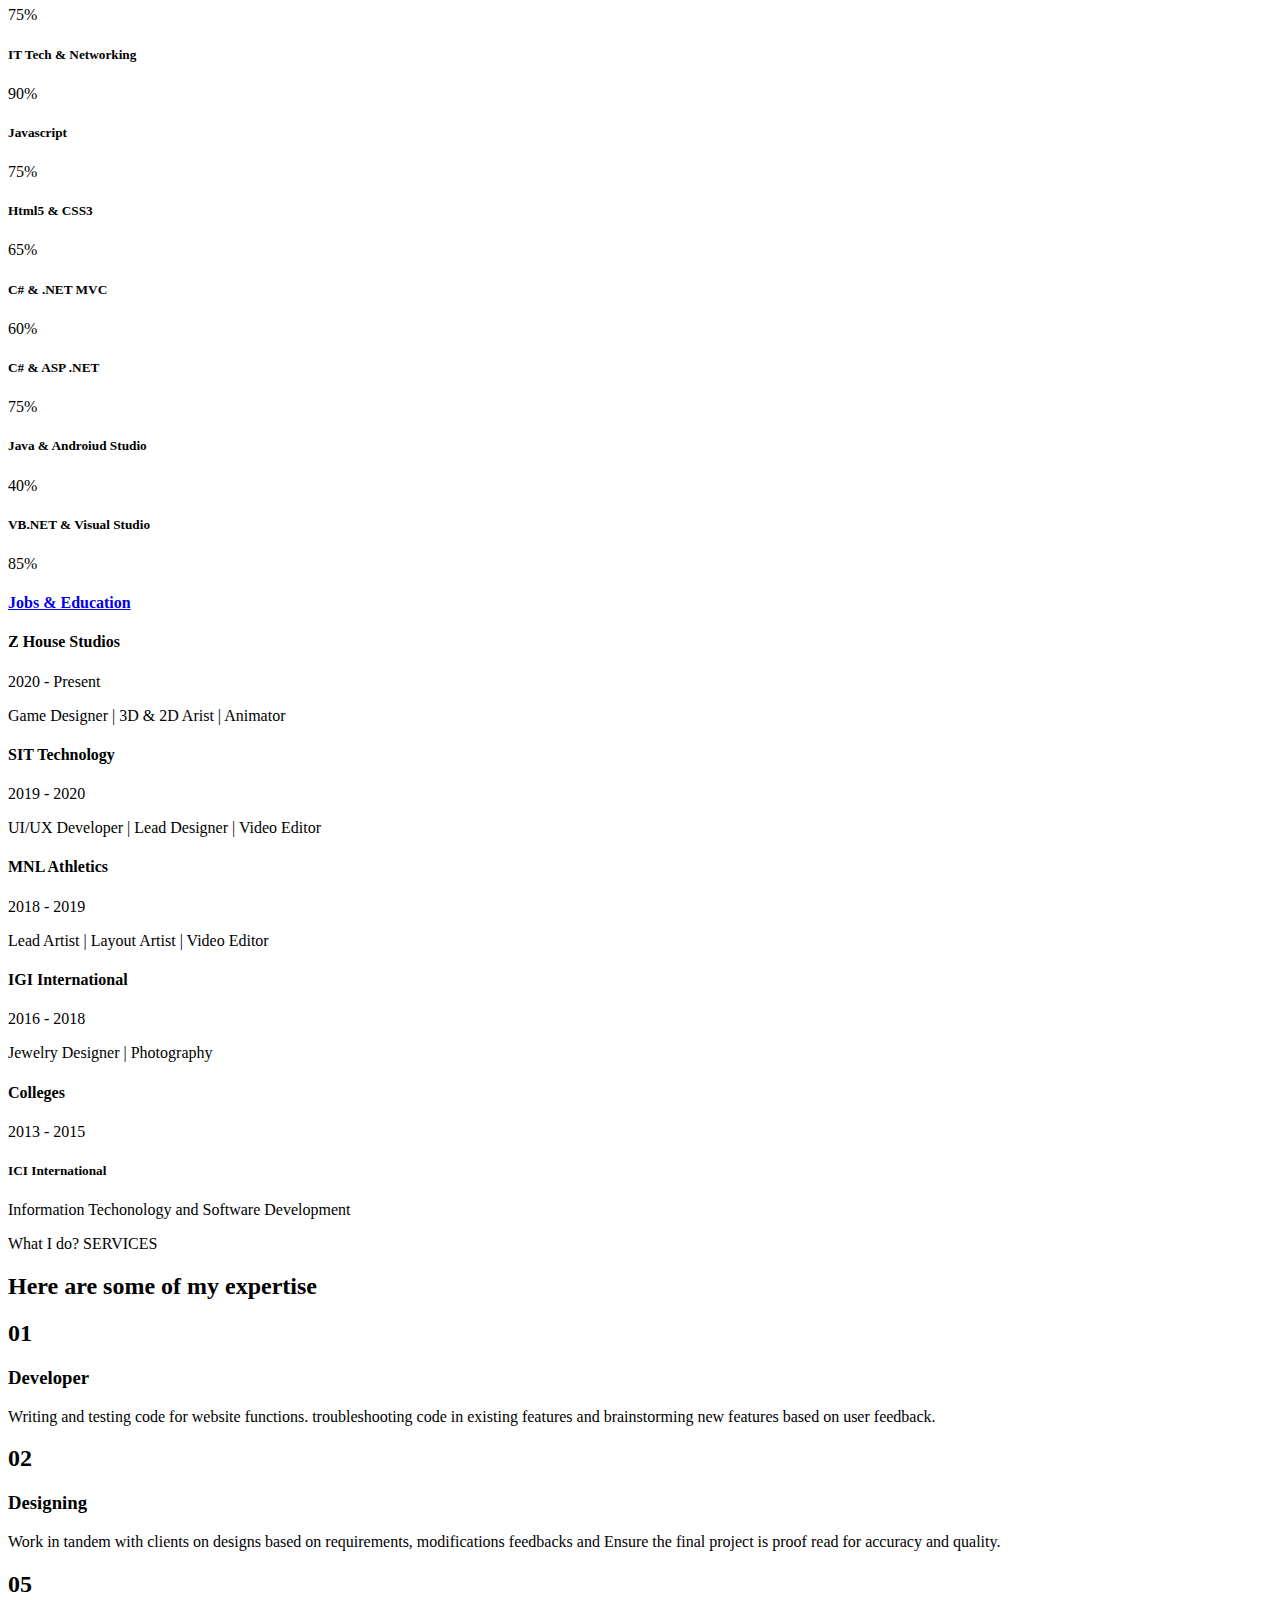
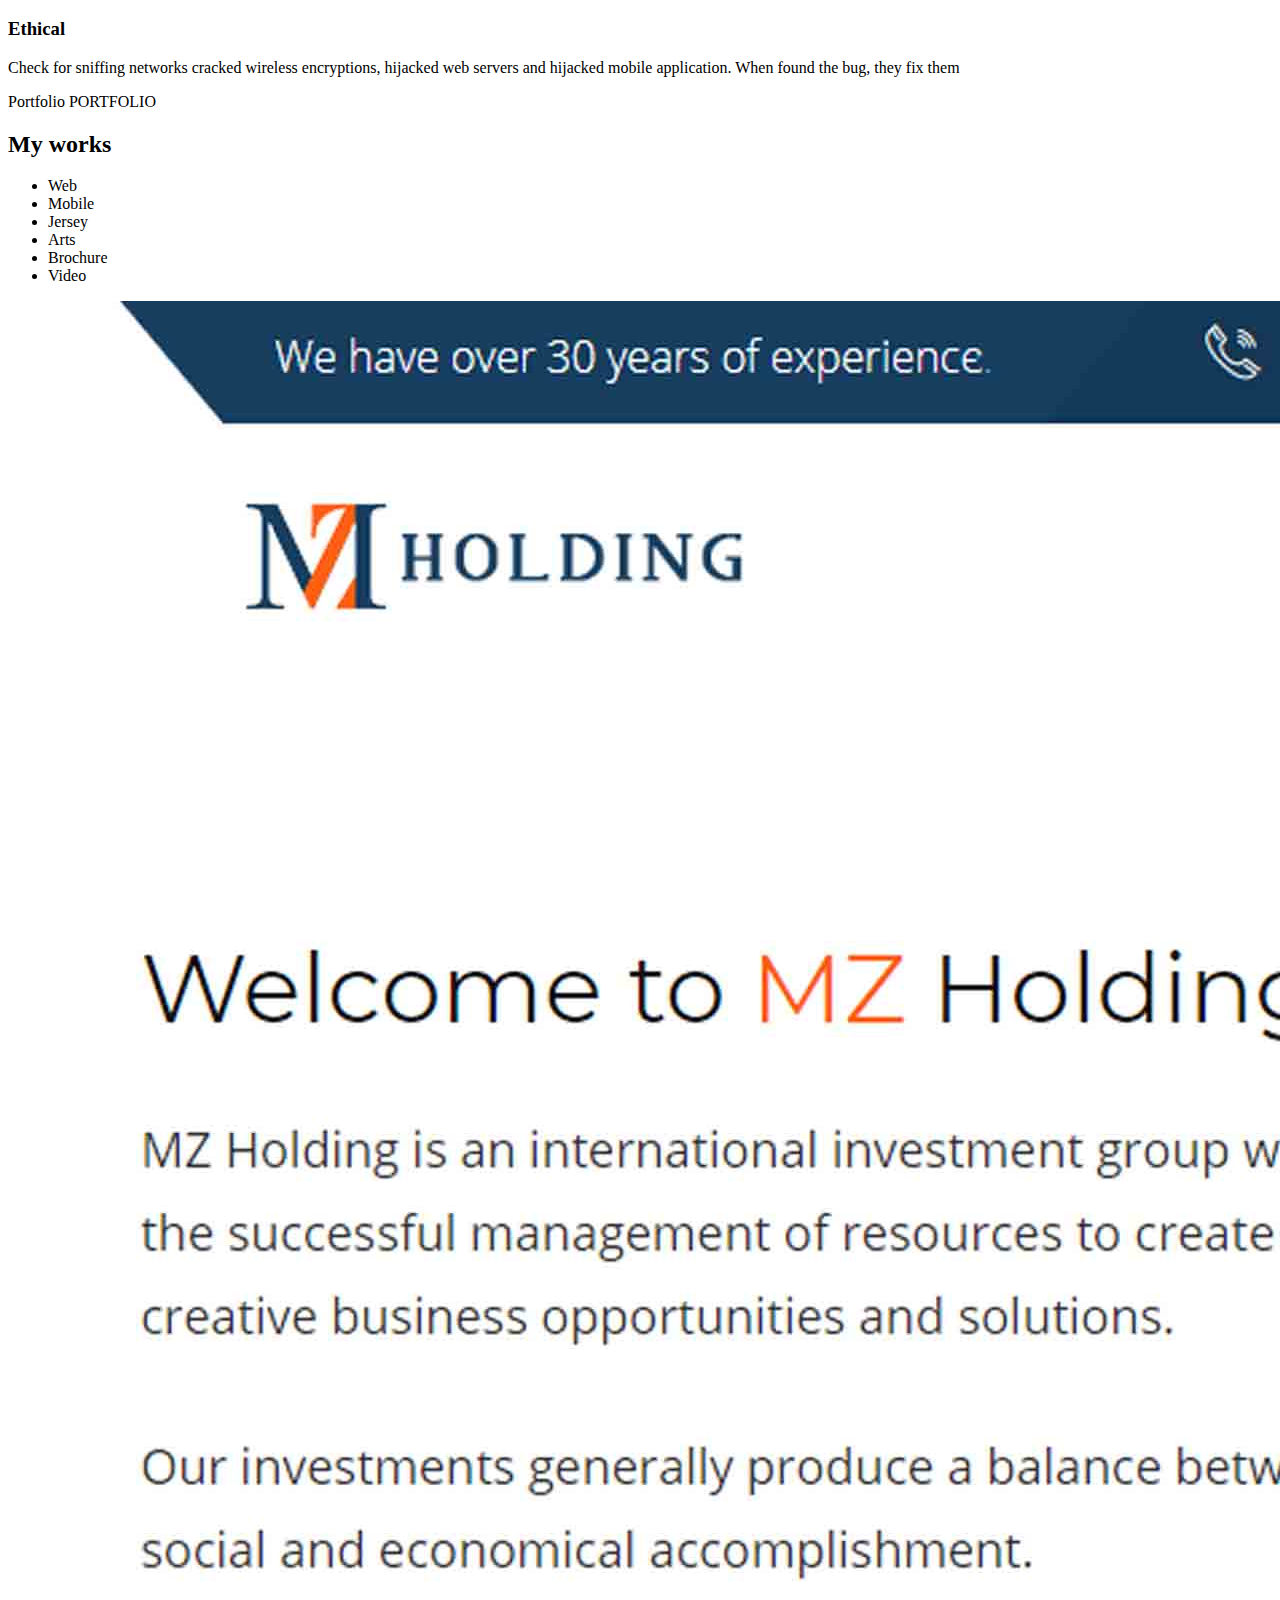
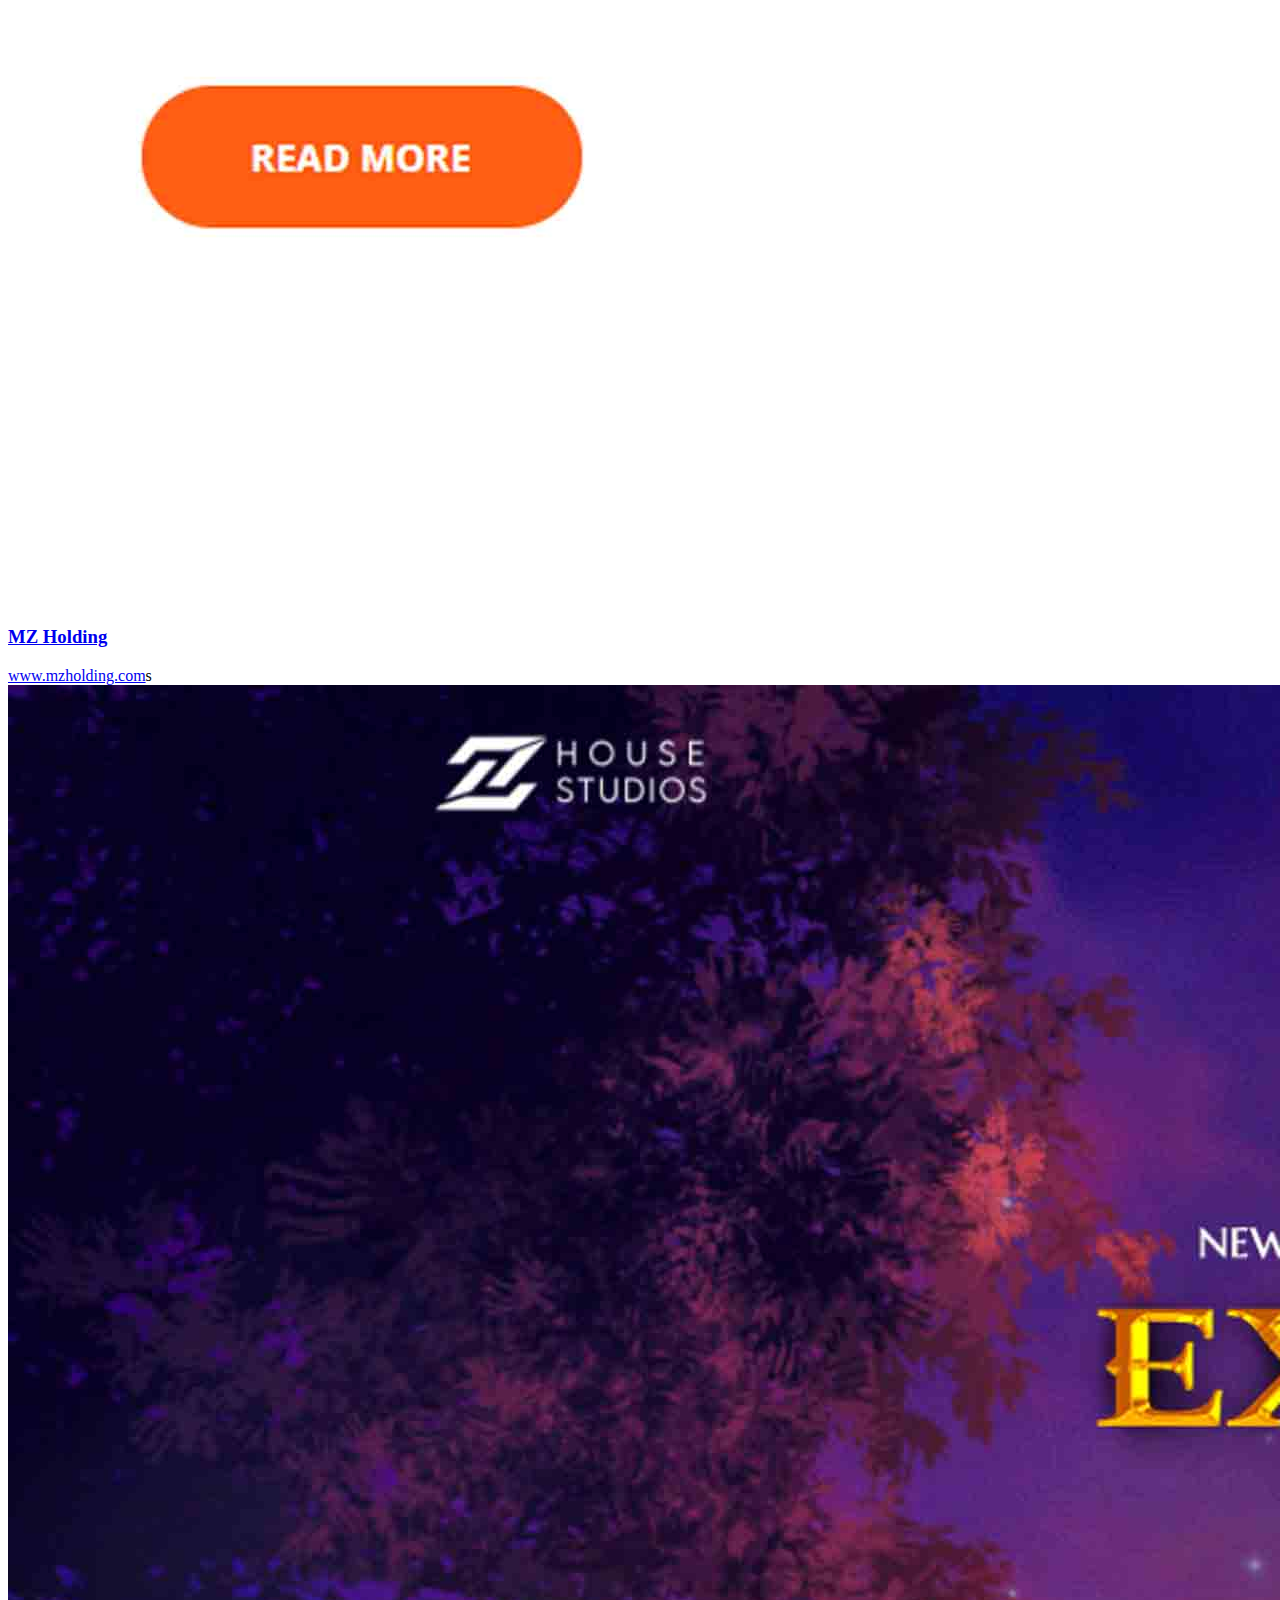
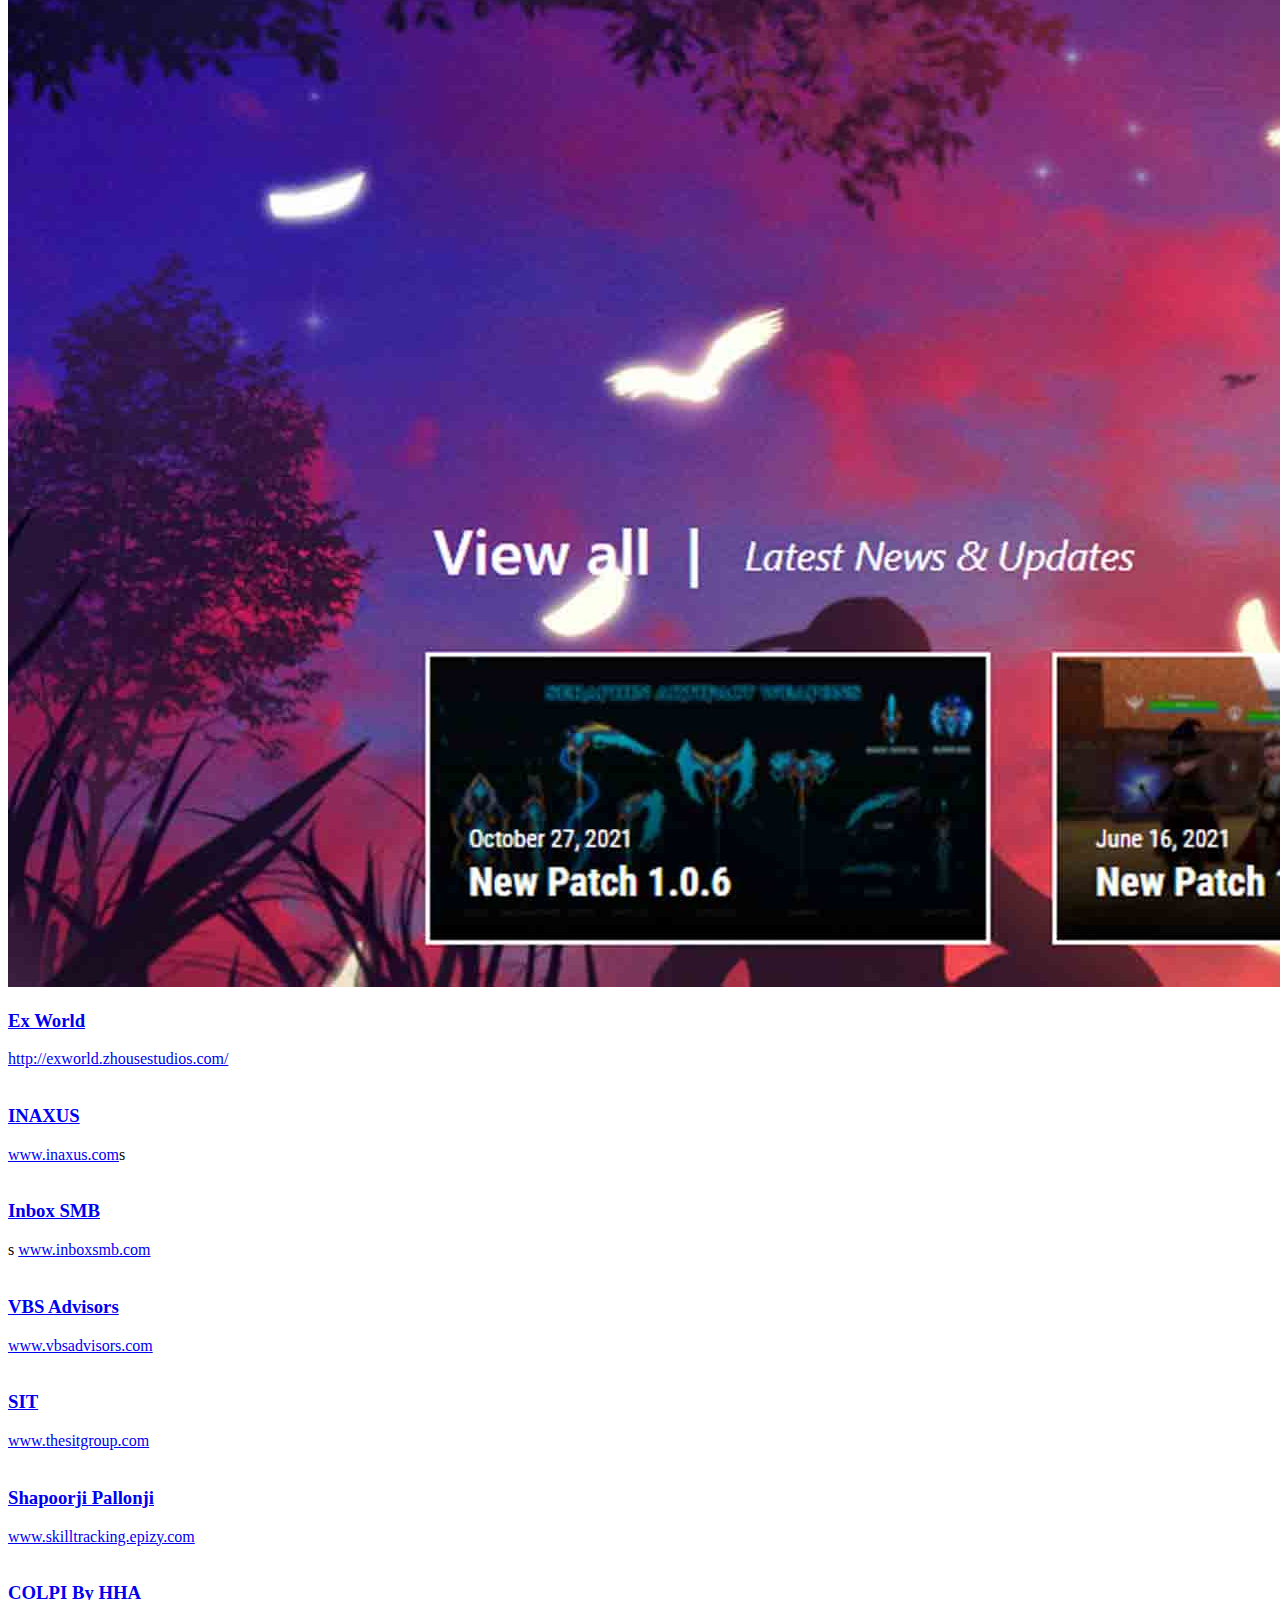
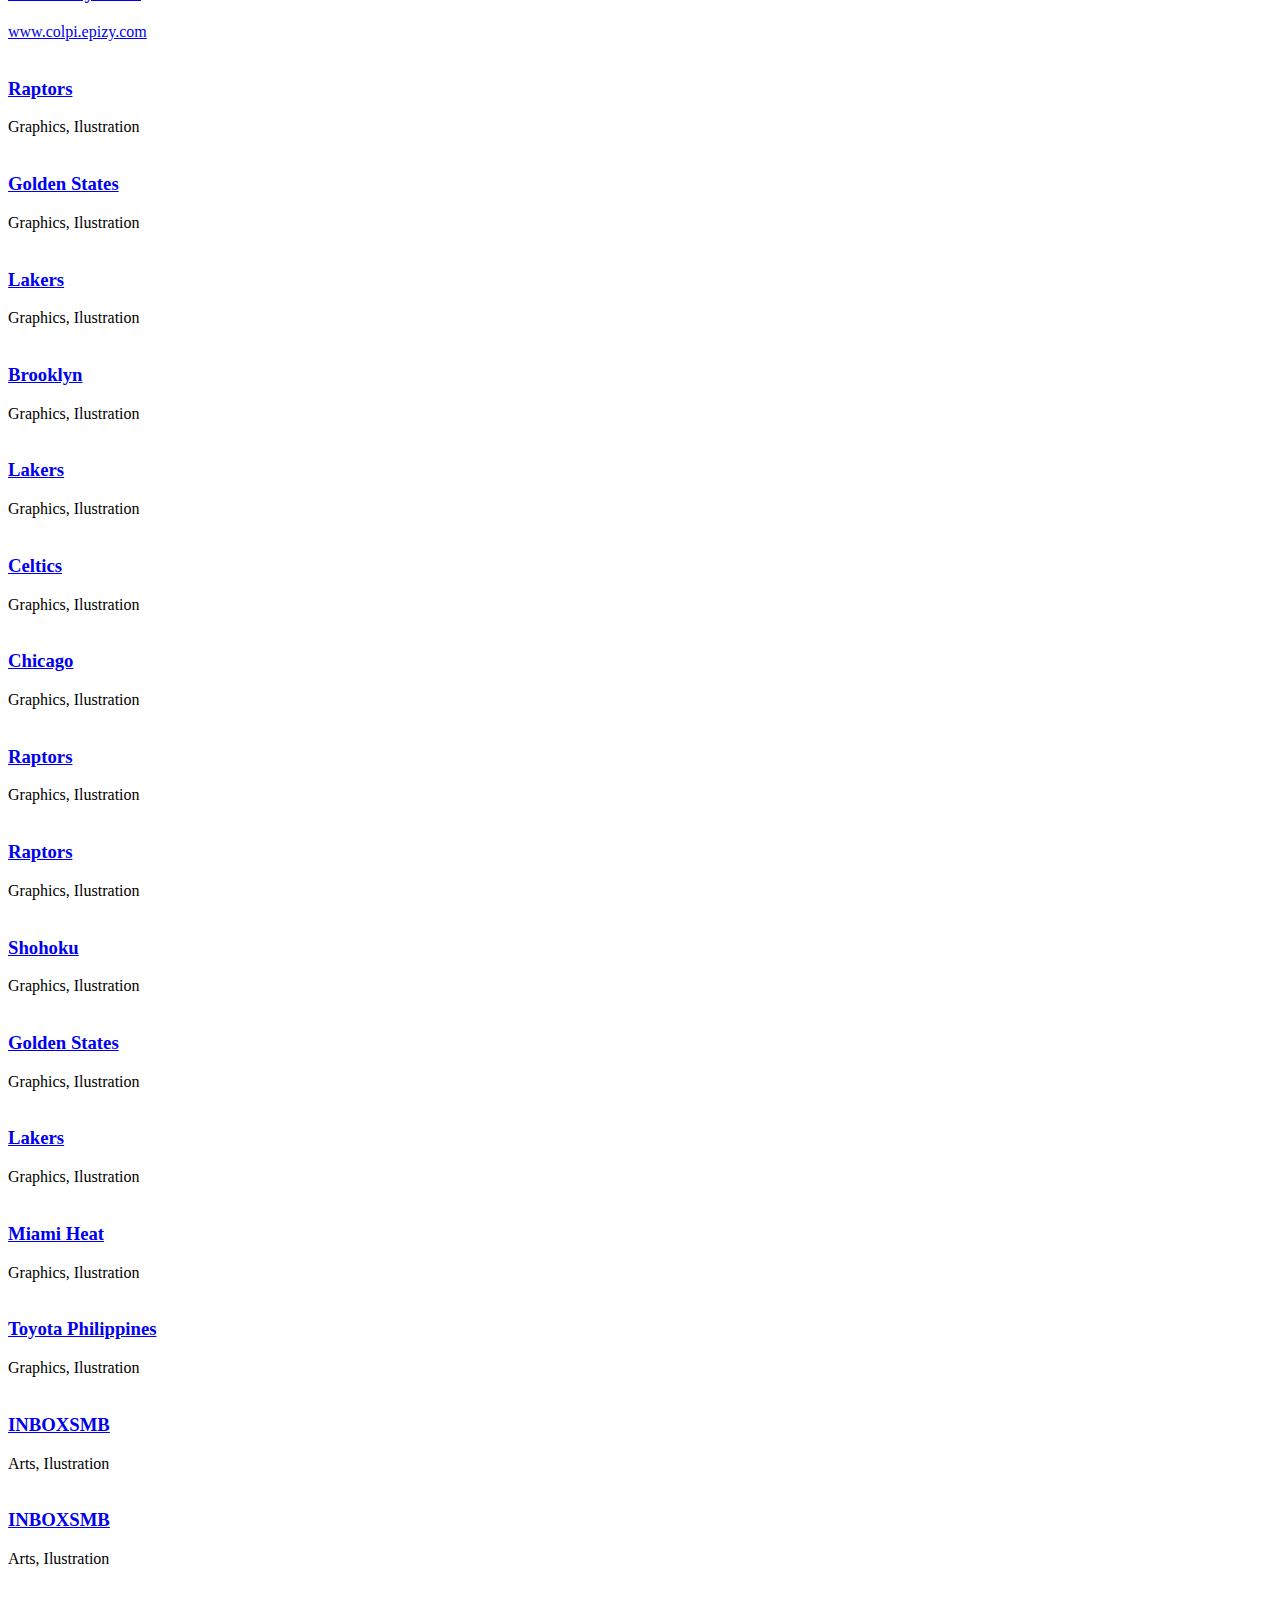
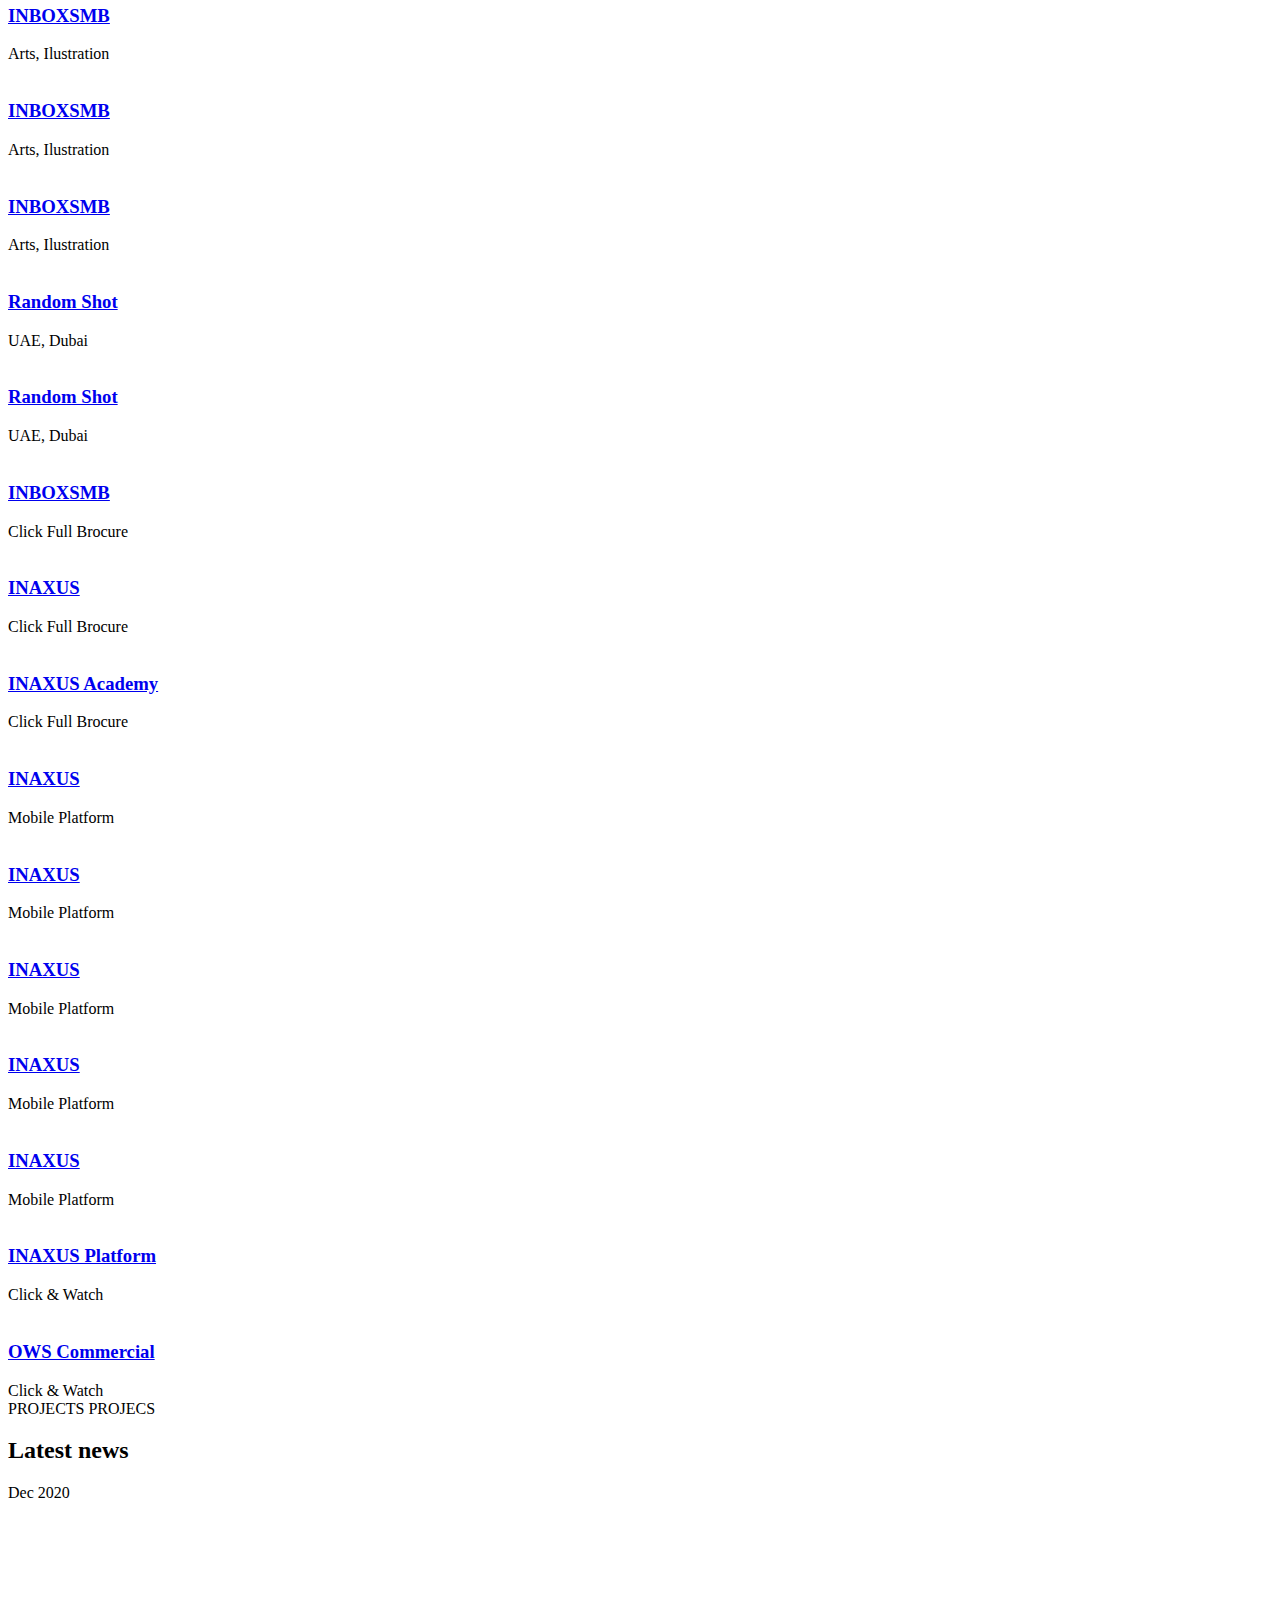
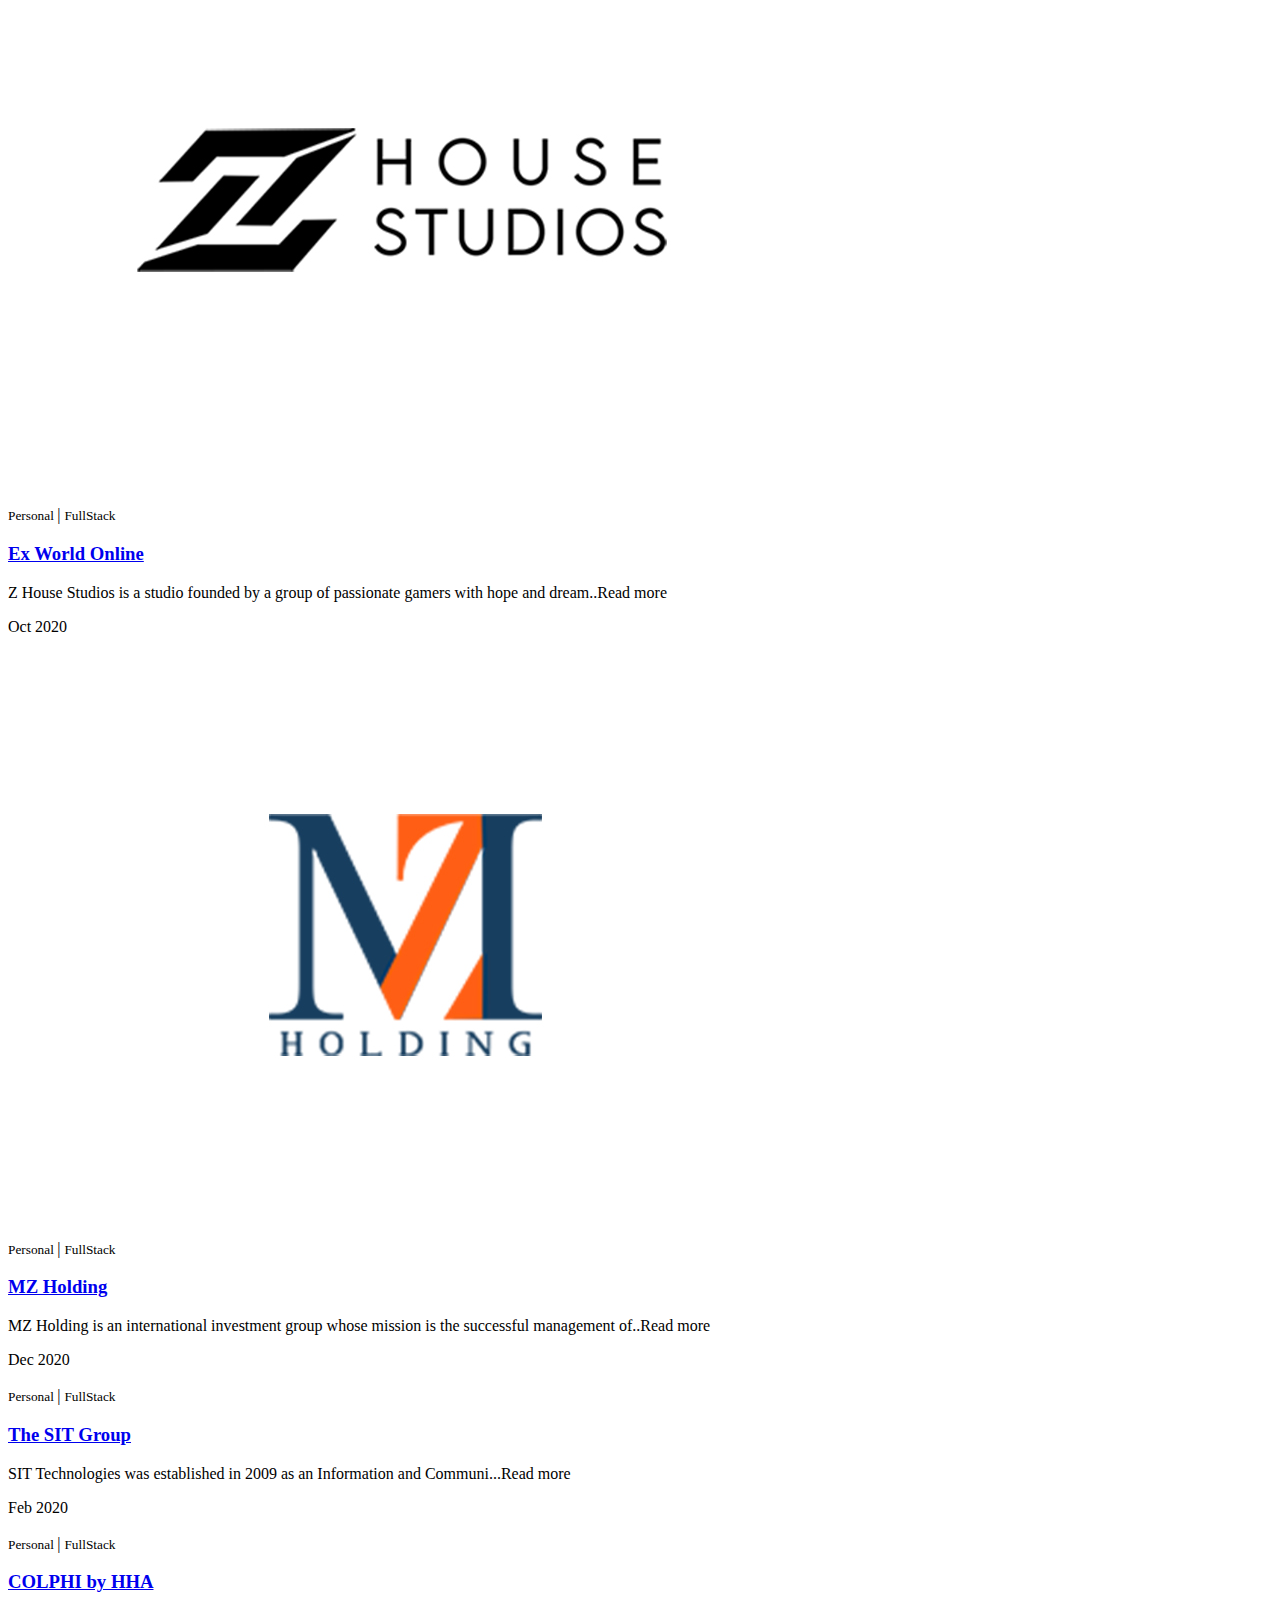
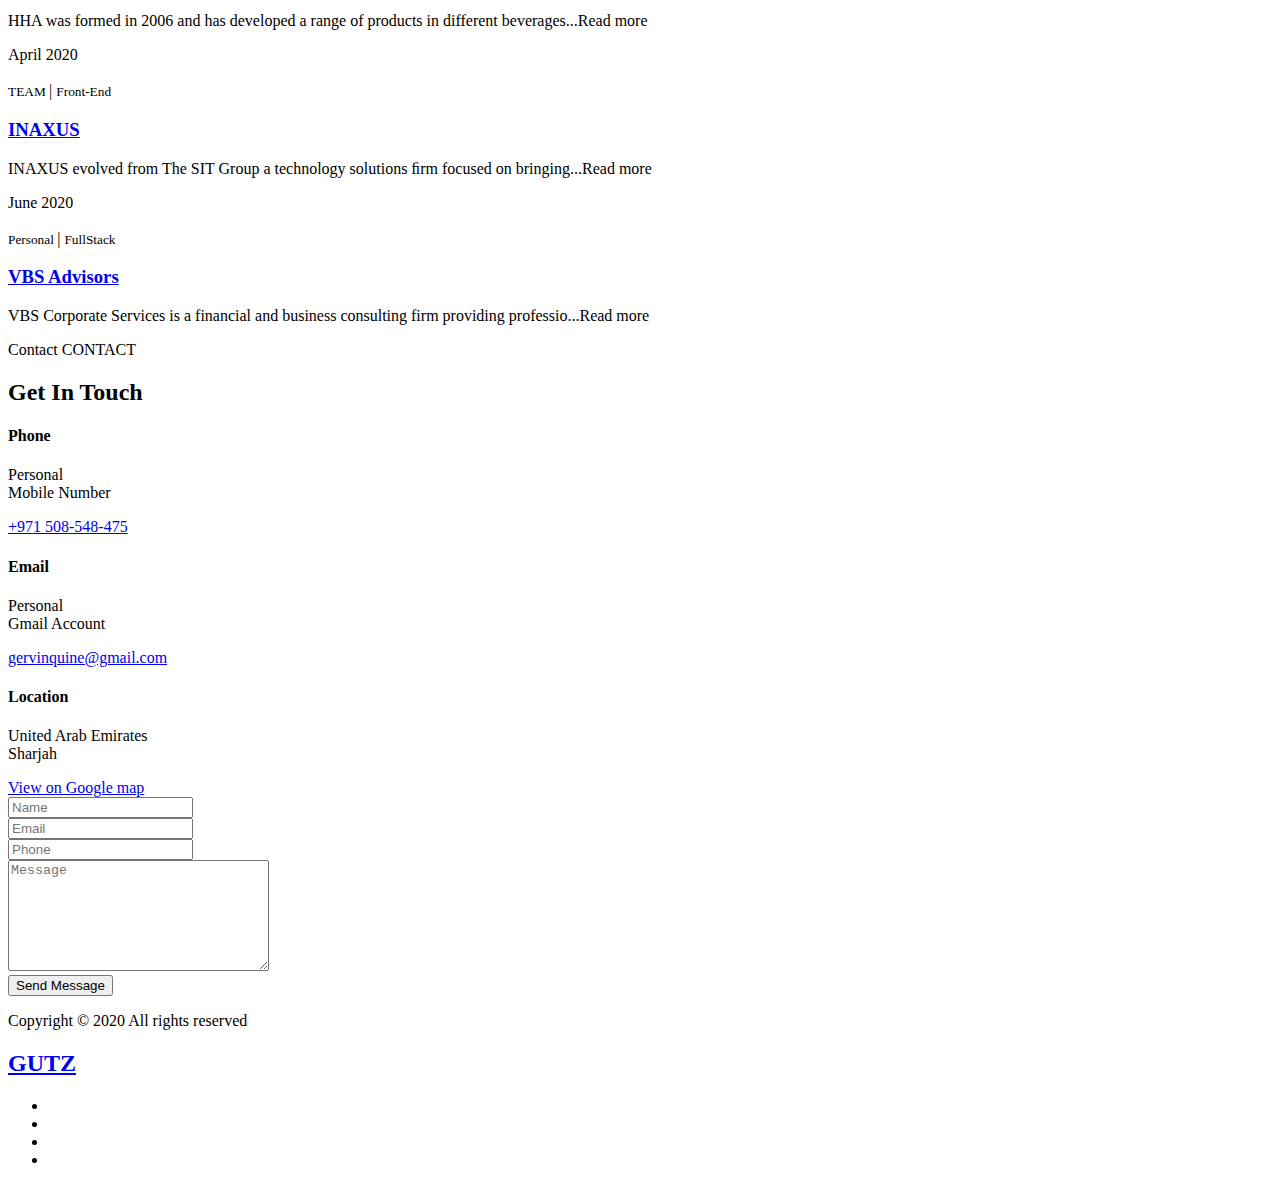
==== commit 1f40740e: "v3" ====
--- a/index.html
+++ b/index.html
@@ -28,8 +28,14 @@
 
       <link rel="stylesheet" href="css/fullpage.min.css">
 
-
-
+      <link rel="stylesheet" href="css/lightgallery.min.css">
+
+
+   <style>
+      .lg-outer {
+            outline : none
+         }
+   </style>
    </head>
    <body>
       
@@ -207,7 +213,7 @@
                                                    <div class="row">
                                                       <div class="col-md-6 single-info">
                                                          <span>Job:</span>
-                                                         <p>Software Engineer</p>
+                                                         <p>Software Engineer | Creative Designer</p>
                                                       </div>
                                                       <div class="col-md-6 single-info">
                                                          <span>From:</span>
@@ -332,20 +338,18 @@
                                                 <div class="row">
                                                    <div class="col-md-6">
                                                       <div class="item">
-                                                         <h4><span class="item-icon"><i class="fas fa-briefcase"></i></span>Software Engineer</h4>
-                                                         <span class="meta">9019 - Present</span>
-                                                         <h5 class="text-muted">SIT Technology</h5>
-                                                         <p>UI/UX Designer from Mobile Platform and Website,Apps and also Flow System Architecture in project clients.</p>
+                                                         <h4><span class="item-icon"><i class="fas fa-briefcase"></i></span>Z House Studios</h4>
+                                                         <span class="meta">2020 - Present</span>
+                                                         <p>Game Designer | 3D & 2D Arist | Animator</p>
                                                       </div>
                                                    </div>
                                                    <div class="col-md-6">
                                                       <div class="item">
-                                                         <h4><span class="item-icon"><i class="fas fa-briefcase"></i></span>Graphics Designer</h4>
-                                                         <span class="meta">2018 - 2019</span>
-                                                         <h5 class="text-muted">MNL Athletics</h5>
-                                                         <p>Lead Designer from Sports Jersey Athletics like Basketball, Soccerball, Volleyball and Other Sports Athletics</p>
+                                                         <h4><span class="item-icon"><i class="fas fa-briefcase"></i></span>SIT Technology</h4>
+                                                         <span class="meta">2019 - 2020</span>
+                                                         <p>UI/UX Developer | Lead Designer | Video Editor</p>
                                                       </div>
-                                                   </div>
+                                                   </div>   
                                                 </div>
                                              </div>
 
@@ -353,37 +357,30 @@
                                              <div class="col-md-12">
 
                                                 <div class="row">
+
                                                    <div class="col-md-6">
                                                       <div class="item">
-                                                         <h4><span class="item-icon"><i class="fas fa-briefcase"></i></span>Graphics Designer</h4>
-                                                         <span class="meta">2017 - 2017</span>
-                                                         <h5 class="text-muted">ArtWorkz</h5>
-                                                         <p>Part-time Designer from Wedding, Birthday Invitation and Banner, Poster and also Brochure, Business Card and other things</p>
+                                                         <h4><span class="item-icon"><i class="fas fa-briefcase"></i></span>MNL Athletics</h4>
+                                                         <span class="meta">2018 - 2019</span>
+                                                         <p>Lead Artist | Layout Artist | Video Editor</p>
                                                       </div>
                                                    </div>
+
+                                                   
                                                    <div class="col-md-6">
                                                       <div class="item">
-                                                         <h4><span class="item-icon"><i class="fas fa-briefcase"></i></span>Photography & Design</h4>
-                                                         <span class="meta">2016 - 2017</span>
-                                                         <h5 class="text-muted">IGI International</h5>
-                                                         <p>Office Assistant in Photography and making ID for Jewellry Cards and also Photo Editing & Re-touching in products.</p>
+                                                         <h4><span class="item-icon"><i class="fas fa-briefcase"></i></span>IGI International</h4>
+                                                         <span class="meta">2016 - 2018</span>
+                                                         <p>Jewelry Designer | Photography</p>
                                                       </div>
                                                    </div>
+                                            
                                                 </div>
                                              </div>
+
 
                                              <div class="col-md-12">
                                                 <div class="row">
-                                                   <div class="col-md-6">
-
-                                                      <div class="item">
-                                                         <h4><span class="item-icon"><i class="fas fa-briefcase"></i></span>Attendant & Operator </h4>
-                                                         <span class="meta">2014 - 2016</span>
-                                                         <h5 class="text-muted">C++ Cafeshop</h5>
-                                                         <p>Assitant Operator and Troubleshooting the Hardware and Software</p>
-                                                      </div>
-                                                   </div>     
-                                                   
                                                    <div class="col-md-6">
 
                                                       <div class="item">
@@ -392,10 +389,10 @@
                                                          <h5 class="text-muted">ICI International</h5>
                                                          <p>Information Techonology and Software Development</p>
                                                       </div>
-                                                   </div>    
+                                                   </div>   
+
                                                 </div>
                                              </div>
-
 
                                        
                                            
@@ -497,86 +494,156 @@
                                  <li class="filter" data-filter=".mobile">Mobile</li>
                                  <li class="filter" data-filter=".jersey">Jersey</li>
                                  <li class="filter" data-filter=".art">Arts</li>
-                                 <li class="filter" data-filter=".graphics">Others</li>
+                                 <li class="filter" data-filter=".bro">Brochure</li>
+                                 <li class="filter" data-filter=".vid">Video</li>
 
 
                               </ul>
                            </div>
                            
                            <div class="col-lg-10">
-                              <div class="work-gallery">
+                              <div id="lightgallery" class="work-gallery">
                               
-
-
-                                 <div class="work-item web">
-                                    <img class="img-fluid" src="images/web/web-inaxus.jpg" alt="">
-                                    <div class="hover-links">
-                                       <div class="con text-center">
-                                          <h3><a href="https://www.inaxus.com/" target="_blank">INAXUS</a></h3>
-                                          <span><a href="https://www.inaxus.com/" target="_blank">www.inaxus.com</a></span>
-                                       </div>
-                                    </div>
-                                 </div>
+                                 <div class="work-item web" data-src="img/web/web-mz.jpg" data-sub-html="<h4><a href='https://www.mzholding.com/' target='_blank' >www.mzholding.com</a></h4><p>Site Link</p>">
+                                    <img class="img-fluid" src="img/web/web-mz.jpg" alt="">
+                                    <div class="hover-links">
+                                       <div class="con text-center">
+                                          <h3><a href="#">MZ Holding</a></h3>
+                                          <span><a href="#">www.mzholding.com</a></span>s
+                                       </div>
+                                    </div>
+                                 </div>  
+                         
+                                 <div class="work-item web" data-src="img/web/web-exw.jpg" data-sub-html="<h4><a href='http://exworld.rf.gd/' target='_blank' >www.exworld.rf.gd</a></h4><p>Site Link</p>">
+                                    <img class="img-fluid" src="img/web/web-exw.jpg" alt="">
+                                    <div class="hover-links">
+                                       <div class="con text-center">
+                                          <h3><a href="#">Ex World</a></h3>
+                                          <span><a href="#">http://exworld.zhousestudios.com/</a></span>
+                                       </div>
+                                    </div>
+                                 </div>  
                                  
-                      
-                     
-                                 <div class="work-item web">
-                                    <img class="img-fluid" src="images/web/inbox.png" alt="">
-                                    <div class="hover-links">
-                                       <div class="con text-center">
-                                          <h3><a href="http://www.inboxsmb.com/" target="_blank">Inbox SMB</a></h3>
-                                          <span><a href="http://www.inboxsmb.com/" target="_blank">www.inboxsmb.com</a></span>
-                                       </div>
-                                    </div>
-                                 </div>
-                                 <div class="work-item web">
-                                    <img class="img-fluid" src="images/web/web-vbs.jpg" alt="">
-                                    <div class="hover-links">
-                                       <div class="con text-center">
-                                          <h3><a href="http://www.vbsadvisors.com/" target="_blank">VBS Advisors</a></h3>
-                                          <span><a href="http://www.vbsadvisors.com/" target="_blank">www.vbsadvisors.com</a></span>
-                                       </div>
-                                    </div>
-                                 </div>
-                                 <div class="work-item web">
-                                    <img class="img-fluid" src="images/web/sitgroup.png" alt="">
-                                    <div class="hover-links">
-                                       <div class="con text-center">
-                                          <h3><a href="https://www.thesitgroup.com/" target="_blank">SIT</a></h3>
-                                          <span><a href="https://www.thesitgroup.com/" target="_blank">www.thesitgroup.com</a></span>
-                                       </div>
-                                    </div>
-                                 </div>
-                                 <div class="work-item web">
-                                    <img class="img-fluid" src="images/web/web-skill.jpg" alt="">
-                                    <div class="hover-links">
-                                       <div class="con text-center">
-                                          <h3><a href="http://www.skilltracking.epizy.com/" target="_blank">Shapoorji Pallonji</a></h3>
-                                          <span><a href="http://www.skilltracking.epizy.com/" target="_blank">www.skilltracking.epizy.com</a></span>
-                                       </div>
-                                    </div>
-                                 </div>
-                                 <div class="work-item web">
-                                    <img class="img-fluid" src="images/web/web-colpi.jpg" alt="">
-                                    <div class="hover-links">
-                                       <div class="con text-center">
-                                          <h3><a href="http://www.colpi.epizy.com/" target="_blank">COLPI By HHA</a></h3>
-                                          <span><a href="http://www.colpi.epizy.com/" target="_blank">www.colpi.epizy.com</a></span>
-                                       </div>
-                                    </div>
-                                 </div>
-
-                               
-
-                                <!-- The Modal -->
-                                 <div id="myModal" class="modal">
-                                    <span class="close">&times;</span>
-                                    <img class="modal-content" id="img01"> 
-                                    <div id="caption"></div>
-                                 </div>
-
-                                 <div class="work-item jersey">
-                                    <img class="img-fluid" src="images/works/jersey-1.jpg" alt="">
+                                 <div class="work-item web" data-src="images/web/web-inaxus.jpg" data-sub-html="<h4><a href='https://www.inaxus.com/' target='_blank' >www.inaxus.com</a></h4><p>Site Link</p>">
+                                    <img class="img-fluid" src="img/web/web-inaxus.jpg" alt="">
+                                    <div class="hover-links">
+                                       <div class="con text-center">
+                                          <h3><a href="#">INAXUS</a></h3>
+                                          <span><a href="#">www.inaxus.com</a></span>s
+                                       </div>
+                                    </div>
+                                 </div>                   
+                                 <div class="work-item web" data-src="images/web/inbox.png" data-sub-html="<h4><a href='http://www.inboxsmb.com/' target='_blank' >www.inboxsmb.com</a></h4><p>Site Link</p>">
+                                    <img class="img-fluid" src="img/web/inbox.jpg" alt="">
+                                    <div class="hover-links">
+                                       <div class="con text-center">
+                                          <h3><a href="#">Inbox SMB</a></h3>s
+                                          <span><a href="#">www.inboxsmb.com</a></span>
+                                       </div>
+                                    </div>
+                                 </div>
+                                 <div class="work-item web" data-src="images/web/web-vbs.jpg" data-sub-html="<h4><a href='http://www.vbsadvisors.com/' target='_blank' >www.inaxus.com</a></h4><p>Site Link</p>">
+                                    <img class="img-fluid" src="img/web/web-vbs.jpg" alt="">
+                                    <div class="hover-links">
+                                       <div class="con text-center">
+                                          <h3><a href="#">VBS Advisors</a></h3>
+                                          <span><a href="#">www.vbsadvisors.com</a></span>
+                                       </div>
+                                    </div>
+                                 </div>
+                                 <div class="work-item web" data-src="images/web/sitgroup.png"  data-sub-html="<h4><a href='https://www.thesitgroup.com/' target='_blank' >www.thesitgroup.com</a></h4><p>Site Link</p>">
+                                    <img class="img-fluid" src="img/web/sitgroup.jpg" alt="">
+                                    <div class="hover-links">
+                                       <div class="con text-center">
+                                          <h3><a href="#">SIT</a></h3>
+                                          <span><a href="#" >www.thesitgroup.com</a></span>
+                                       </div>
+                                    </div>
+                                 </div>
+                                 <div class="work-item web" data-src="images/web/web-skill.jpg"  data-sub-html="<h4><a href='http://www.skilltracking.epizy.com/' target='_blank' >www.skilltracking.epizy.com</a></h4><p>Site Link</p>">
+                                    <img class="img-fluid" src="img/web/web-skill.jpg" alt="">
+                                    <div class="hover-links">
+                                       <div class="con text-center">
+                                          <h3><a href="#">Shapoorji Pallonji</a></h3>
+                                          <span><a href="#">www.skilltracking.epizy.com</a></span>
+                                       </div>
+                                    </div>
+                                 </div>
+                                 <div class="work-item web" data-src="images/web/web-colpi.jpg"  data-sub-html="<h4><a href='http://www.colpi.epizy.com/' target='_blank' >www.colpi.epizy.com</a></h4><p>Site Link</p>">
+                                    <img class="img-fluid" src="img/web/web-colpi.jpg" alt="">
+                                    <div class="hover-links">
+                                       <div class="con text-center">
+                                          <h3><a href="#">COLPI By HHA</a></h3>
+                                          <span><a href="#">www.colpi.epizy.com</a></span>
+                                       </div>
+                                    </div>
+                                 </div>
+                    
+                                 <div class="work-item jersey" data-src="images/works/jersey-1.jpg">
+                                    <image class="img-fluid " src="img/works/jersey-1.jpg" alt="">
+                                    <div class="hover-links">
+                                       <div class="con text-center">
+                                          <h3><a href="img/works/jersey-1.jpg">Raptors</a></h3>
+                                          <spasn>Graphics, Ilustration</span>
+                                       </div>
+                                    </div>
+                                 </div>
+                                 <div class="work-item jersey" data-src="images/works/jersey-2.jpg">
+                                    <img class="img-fluid" src="img/works/jersey-2.jpg" alt="">
+                                    <div class="hover-links">
+                                       <div class="con text-center">
+                                          <h3><a href="#">Golden States</a></h3>
+                                          <span>Graphics, Ilustration</span>
+                                       </div>
+                                    </div>
+                                 </div>
+                                 <div class="work-item jersey" data-src="images/works/jersey-3.jpg">
+                                    <img class="img-fluid" src="img/works/jersey-3.jpg" alt="">
+                                    <div class="hover-links">
+                                       <div class="con text-center">
+                                          <h3><a href="#">Lakers</a></h3>
+                                          <span>Graphics, Ilustration</span>
+                                       </div>
+                                    </div>
+                                 </div>
+                                 <div class="work-item jersey" data-src="images/works/jersey-4.jpg">
+                                    <img class="img-fluid" src="img/works/jersey-4.jpg" alt="">
+                                    <div class="hover-links">
+                                       <div class="con text-center">
+                                          <h3><a href="#">Brooklyn</a></h3>
+                                          <span>Graphics, Ilustration</span>
+                                       </div>
+                                    </div>
+                                 </div>
+                                 <div class="work-item jersey" data-src="images/works/jersey-5.jpg">
+                                    <img class="img-fluid" src="img/works/jersey-5.jpg" alt="">
+                                    <div class="hover-links">
+                                       <div class="con text-center">
+                                          <h3><a href="#">Lakers</a></h3>
+                                          <span>Graphics, Ilustration</span>
+                                       </div>
+                                    </div>
+                                 </div>
+                                 <div class="work-item jersey" data-src="images/works/jersey-6.jpg">
+                                    <img class="img-fluid" src="img/works/jersey-6.jpg" alt="">
+                                    <div class="hover-links">
+                                       <div class="con text-center">
+                                          <h3><a href="#">Celtics</a></h3>
+                                          <span>Graphics, Ilustration</span>
+                                       </div>
+                                    </div>
+                                 </div>
+                                 <div class="work-item jersey" data-src="images/works/jersey-7.jpg">
+                                    <img class="img-fluid" src="img/works/jersey-7.jpg" alt="">
+                                    <div class="hover-links">
+                                       <div class="con text-center">
+                                          <h3><a href="#">Chicago</a></h3>
+                                          <span>Graphics, Ilustration</span>
+                                       </div>
+                                    </div>
+                                 </div>
+                                 <div class="work-item jersey" data-src="images/works/jersey-8.jpg">
+                                    <img class="img-fluid" src="img/works/jersey-8.jpg" alt="">
                                     <div class="hover-links">
                                        <div class="con text-center">
                                           <h3><a href="#">Raptors</a></h3>
@@ -584,8 +651,26 @@
                                        </div>
                                     </div>
                                  </div>
-                                 <div class="work-item jersey">
-                                    <img class="img-fluid" src="images/works/jersey-2.jpg" alt="">
+                                 <div class="work-item jersey" data-src="images/works/jersey-9.jpg">
+                                    <img class="img-fluid" src="img/works/jersey-9.jpg" alt="">
+                                    <div class="hover-links">
+                                       <div class="con text-center">
+                                          <h3><a href="#">Raptors</a></h3>
+                                          <span>Graphics, Ilustration</span>
+                                       </div>
+                                    </div>
+                                 </div>
+                                 <div class="work-item jersey" data-src="images/works/jersey-10.jpg">
+                                    <img class="img-fluid" src="img/works/jersey-10.jpg" alt="">
+                                    <div class="hover-links">
+                                       <div class="con text-center">
+                                          <h3><a href="#">Shohoku</a></h3>
+                                          <span>Graphics, Ilustration</span>
+                                       </div>
+                                    </div>
+                                 </div>
+                                 <div class="work-item jersey" data-src="images/works/jersey-11.jpg">
+                                    <img class="img-fluid" src="img/works/jersey-11.jpg" alt="">
                                     <div class="hover-links">
                                        <div class="con text-center">
                                           <h3><a href="#">Golden States</a></h3>
@@ -593,98 +678,17 @@
                                        </div>
                                     </div>
                                  </div>
-                                 <div class="work-item jersey">
-                                    <img class="img-fluid" src="images/works/jersey-3.jpg" alt="">
+                                 <div class="work-item jersey" data-src="images/works/jersey-12.jpg">
+                                    <img class="img-fluid" src="img/works/jersey-12.jpg" alt="">
                                     <div class="hover-links">
                                        <div class="con text-center">
                                           <h3><a href="#">Lakers</a></h3>
                                           <span>Graphics, Ilustration</span>
                                        </div>
                                     </div>
-                                 </div>
-                                 <div class="work-item jersey">
-                                    <img class="img-fluid" src="images/works/jersey-4.jpg" alt="">
-                                    <div class="hover-links">
-                                       <div class="con text-center">
-                                          <h3><a href="#">Brooklyn</a></h3>
-                                          <span>Graphics, Ilustration</span>
-                                       </div>
-                                    </div>
-                                 </div>
-                                 <div class="work-item jersey">
-                                    <img class="img-fluid" src="images/works/jersey-5.jpg" alt="">
-                                    <div class="hover-links">
-                                       <div class="con text-center">
-                                          <h3><a href="#">Lakers</a></h3>
-                                          <span>Graphics, Ilustration</span>
-                                       </div>
-                                    </div>
-                                 </div>
-                                 <div class="work-item jersey">
-                                    <img class="img-fluid" src="images/works/jersey-7.jpg" alt="">
-                                    <div class="hover-links">
-                                       <div class="con text-center">
-                                          <h3><a href="#">Celtics</a></h3>
-                                          <span>Graphics, Ilustration</span>
-                                       </div>
-                                    </div>
-                                 </div>
-                                 <div class="work-item jersey">
-                                    <img class="img-fluid" src="images/works/jersey-8.jpg" alt="">
-                                    <div class="hover-links">
-                                       <div class="con text-center">
-                                          <h3><a href="#">Chicago</a></h3>
-                                          <span>Graphics, Ilustration</span>
-                                       </div>
-                                    </div>
-                                 </div>
-                                 <div class="work-item jersey">
-                                    <img class="img-fluid" src="images/works/jersey-9.jpg" alt="">
-                                    <div class="hover-links">
-                                       <div class="con text-center">
-                                          <h3><a href="#">Raptors</a></h3>
-                                          <span>Graphics, Ilustration</span>
-                                       </div>
-                                    </div>
-                                 </div>
-                                 <div class="work-item jersey">
-                                    <img class="img-fluid" src="images/works/jersey-10.jpg" alt="">
-                                    <div class="hover-links">
-                                       <div class="con text-center">
-                                          <h3><a href="#">Raptors</a></h3>
-                                          <span>Graphics, Ilustration</span>
-                                       </div>
-                                    </div>
-                                 </div>
-                                 <div class="work-item jersey">
-                                    <img class="img-fluid" src="images/works/jersey-11.jpg" alt="">
-                                    <div class="hover-links">
-                                       <div class="con text-center">
-                                          <h3><a href="#">Shohoku</a></h3>
-                                          <span>Graphics, Ilustration</span>
-                                       </div>
-                                    </div>
-                                 </div>
-                                 <div class="work-item jersey">
-                                    <img class="img-fluid" src="images/works/jersey-12.jpg" alt="">
-                                    <div class="hover-links">
-                                       <div class="con text-center">
-                                          <h3><a href="#">Golden States</a></h3>
-                                          <span>Graphics, Ilustration</span>
-                                       </div>
-                                    </div>
-                                 </div>
-                                 <div class="work-item jersey">
-                                    <img class="img-fluid" src="images/works/jersey-13.jpg" alt="">
-                                    <div class="hover-links">
-                                       <div class="con text-center">
-                                          <h3><a href="#">Lakers</a></h3>
-                                          <span>Graphics, Ilustration</span>
-                                       </div>
-                                    </div>
                                  </div>                                
-                                 <div class="work-item jersey">
-                                    <img class="img-fluid" src="images/works/jersey-14.jpg" alt="">
+                                 <div class="work-item jersey" data-src="images/works/jersey-13.jpg">
+                                    <img class="img-fluid" src="img/works/jersey-13.jpg" alt="">
                                     <div class="hover-links">
                                        <div class="con text-center">
                                           <h3><a href="#">Miami Heat</a></h3>
@@ -692,8 +696,8 @@
                                        </div>
                                     </div>
                                  </div>
-                                 <div class="work-item jersey">
-                                    <img class="img-fluid" src="images/works/jersey-15.jpg" alt="">
+                                 <div class="work-item jersey" data-src="images/works/jersey-14.jpg">
+                                    <img class="img-fluid" src="img/works/jersey-14.jpg" alt="">
                                     <div class="hover-links">
                                        <div class="con text-center">
                                           <h3><a href="#">Toyota Philippines</a></h3>
@@ -702,7 +706,7 @@
                                     </div>
                                  </div>
 
-                                 <div class="work-item art">
+                                 <div class="work-item art" data-src="images/vexel/1.jpg">
                                        <img class="img-fluid" src="images/vexel/1.jpg" alt="">
                                        <div class="hover-links">
                                           <div class="con">
@@ -710,9 +714,8 @@
                                              <span>Arts, Ilustration</span>
                                           </div>
                                        </div>
-                                    </div>
-                                 
-                                    <div class="work-item art">
+                                 </div>                                
+                                 <div class="work-item art" data-src="images/vexel/2.jpg">
                                           <img class="img-fluid" src="images/vexel/2.jpg" alt="">
                                           <div class="hover-links">
                                              <div class="con">
@@ -720,9 +723,8 @@
                                                 <span>Arts, Ilustration</span>
                                              </div>
                                           </div>
-                                       </div>
-                                 
-                                       <div class="work-item art">
+                                 </div>                               
+                                 <div class="work-item art" data-src="images/vexel/3.jpg">
                                              <img class="img-fluid" src="images/vexel/3.jpg" alt="">
                                              <div class="hover-links">
                                                 <div class="con">
@@ -730,9 +732,8 @@
                                                    <span>Arts, Ilustration</span>
                                                 </div>
                                              </div>
-                                          </div>
-
-                                          <div class="work-item art">
+                                 </div>
+                                 <div class="work-item art" data-src="images/vexel/4.jpg">
                                                 <img class="img-fluid" src="images/vexel/4.jpg" alt="">
                                                 <div class="hover-links">
                                                    <div class="con">
@@ -740,10 +741,8 @@
                                                       <span>Arts, Ilustration</span>
                                                    </div>
                                                 </div>
-                                             </div>
-
-                                             
-                                          <div class="work-item art">
+                                 </div>                                            
+                                 <div class="work-item art" data-src="images/vexel/5.jpg">
                                              <img class="img-fluid" src="images/vexel/5.jpg" alt="">
                                              <div class="hover-links">
                                                 <div class="con">
@@ -751,12 +750,9 @@
                                                    <span>Arts, Ilustration</span>
                                                 </div>
                                              </div>
-                                          </div>
-                                 
-                          
-                    
-
-                                 <div class="work-item photography">
+                                 </div>
+
+                                 <div class="work-item photography" data-src="images/photograph/7.jpg">
                                        <img class="img-fluid" src="images/photograph/7.jpg" alt="">
                                        <div class="hover-links">
                                           <div class="con">
@@ -764,8 +760,8 @@
                                              <span>UAE, Dubai</span>
                                           </div>
                                        </div>
-                                    </div>
-                                 <div class="work-item photography">
+                                 </div>
+                                 <div class="work-item photography" data-src="images/photograph/4.jpg">
                                     <img class="img-fluid" src="images/photograph/4.jpg" alt="">
                                     <div class="hover-links">
                                        <div class="con">
@@ -775,76 +771,121 @@
                                     </div>
                                  </div>
                               
+       
+
+                                 <div class="work-item bro" data-src="images/brochure/part1/0.jpg" data-sub-html="<h4><a href='part1.html' target='_blank' >Click Full Brochure</a></h4><p>Site Link</p>">
+                                    <img class="img-fluid" src="img/brochure/part1/0.jpg" alt="">
+                                    <div class="hover-links">
+                                       <div class="con text-center">
+                                          <h3><a href="#">INBOXSMB</a></h3>
+                                          <span>Click Full Brocure</span>
+                                       </div>
+                                    </div>
+                                 </div>
+
+                                 <div class="work-item bro" data-src="images/brochure/part2/Brochure 2020.jpg" data-sub-html="<h4><a href='part2.html' target='_blank' >Click Full Brochure</a></h4><p>Site Link</p>">
+                                    <img class="img-fluid" src="img/brochure/part2/Brochure 2020.jpg" alt="">
+                                    <div class="hover-links">
+                                       <div class="con text-center">
+                                          <h3><a href="#">INAXUS</a></h3>
+                                          <span>Click Full Brocure</span>
+                                       </div>
+                                    </div>
+                                 </div>
+
+                                 <div class="work-item bro" data-src="images/brochure/part3/1.jpg" data-sub-html="<h4><a href='part3.html' target='_blank' >Click Full Brochure</a></h4><p>Site Link</p>">
+                                    <img class="img-fluid" src="img/brochure/part3/1.jpg" alt="">
+                                    <div class="hover-links">
+                                       <div class="con text-center">
+                                          <h3><a href="#">INAXUS Academy</a></h3>
+                                          <span>Click Full Brocure</span>
+                                       </div>
+                                    </div>
+                                 </div>
+
+                               
+
+                                 <div class="work-item mobile" data-src="images/mobile/1.jpg">
+                                    <img class="img-fluid" src="img/mobile/1.jpg" alt="">
+                                    <div class="hover-links">
+                                       <div class="con text-center">
+                                          <h3><a href="#">INAXUS</a></h3>
+                                          <span>Mobile Platform</span>
+                                       </div>
+                                    </div>
+                                 </div>
+
+                                 <div class="work-item mobile" data-src="images/mobile/2.jpg">
+                                    <img class="img-fluid" src="img/mobile/2.jpg" alt="">
+                                    <div class="hover-links">
+                                       <div class="con text-center">
+                                          <h3><a href="#">INAXUS</a></h3>
+                                          <span>Mobile Platform</span>
+                                       </div>
+                                    </div>
+                                 </div>
+
+                                 <div class="work-item mobile" data-src="images/mobile/3.jpg">
+                                    <img class="img-fluid" src="img/mobile/3.jpg" alt="">
+                                    <div class="hover-links">
+                                       <div class="con text-center">
+                                          <h3><a href="#">INAXUS</a></h3>
+                                          <span>Mobile Platform</span>
+                                       </div>
+                                    </div>
+                                 </div>
+
+                                 <div class="work-item mobile" data-src="images/mobile/4.jpg">
+                                    <img class="img-fluid" src="img/mobile/4.jpg" alt="">
+                                    <div class="hover-links">
+                                       <div class="con text-center">
+                                          <h3><a href="#">INAXUS</a></h3>
+                                          <span>Mobile Platform</span>
+                                       </div>
+                                    </div>
+                                 </div>
+
+                                 <div class="work-item mobile" data-src="images/mobile/5.jpg">
+                                    <img class="img-fluid" src="img/mobile/5.jpg" alt="">
+                                    <div class="hover-links">
+                                       <div class="con text-center">
+                                          <h3><a href="#">INAXUS</a></h3>
+                                          <span>Mobile Platform</span>
+                                       </div>
+                                    </div>
+                                 </div>
                               
-                              
+                                 <div class="work-item vid" href="https://www.youtube.com/watch?v=H8O8f7J4RV8" data-src="img/mobile/video.png">
+                                    <img class="img-fluid" src="images/mobile/7.jpg" alt="">
+                                    <div class="hover-links">
+                                       <div class="con text-center">
+                                          <h3><a href="#">INAXUS Platform</a></h3>
+                                          <span>Click & Watch</span>
+                                       </div>
+                                    </div>
+                                 </div>
+
+                                 <div class="work-item vid" href="https://www.youtube.com/watch?v=s8ealSnMLrY" data-src="img/mobile/video.png">
+                                    <img class="img-fluid" src="images/mobile/6.jpg" alt="">
+                                    <div class="hover-links">
+                                       <div class="con text-center">
+                                          <h3><a href="#">OWS Commercial</a></h3>
+                                          <span>Click & Watch</span>
+                                       </div>
+                                    </div>
+                                 </div>
+
                               </div>          
                               </div>
                            </div>
 
-                        </div>
-                     </div>
-               </section>
-               </div>
-               <!-- End Work -->
-
-               <!-- Clients -->
-               <div class="slide" id="section4">
-               <section class="client bg-filter" id="client">
-                  <div class="bg_overlay"></div>
-                  <div class="container">
-                     <div class="row">
-                        <div class="col-md-12 col-md-offset-3 col-md-pull-3 text-center">
-                           <span class="heading-meta">Clients Say</span>
-                           <span class="heading-meta-sub">CLIENTS</span>
-                           <h2>Testimonials</h2>
-                        </div>
-                     </div>
-                     <div class="row">
-                        <div class="col-lg-12 col-md-12">
-                           <div class="testi_slider owl-carousel ">
-                              <div class="item">
-                                 <div class="testi_item">
-                                    <img src="images/quote.jpg" alt="">
-                                    <div class="testi-description">
-                                       <p>" Lorem ipsum dolor sit amet, consectetur adipiscing elit. Maecenas auctor vitae felis. <br>Mauris nibh diam, pharetra eu nunc id, lobortis faucibus purus. Praesent sit amet urna id velit dignissim pellentesque. "</p>
-                                    </div>
-                                    <div class="name_holder">
-                                       <span class="name">Laura Kenndedy</span>
-                                       <span class="job">App Developer</span>
-                                    </div>
-                                 </div>
-                              </div>
-                              <div class="item">
-                                 <div class="testi_item">
-                                    <img src="images/quote.jpg" alt="">
-                                    <div class="testi-description">
-                                       <p>" Lorem ipsum dolor sit amet, consectetur adipiscing elit. Maecenas auctor vitae felis. <br>Mauris nibh diam, pharetra eu nunc id, lobortis faucibus purus. Praesent sit amet urna id velit dignissim pellentesque. "</p>
-                                    </div>
-                                    <div class="name_holder">
-                                       <span class="name">Laura Kenndedy</span>
-                                       <span class="job">App Developer</span>
-                                    </div>
-                                 </div>
-                              </div>
-                              <div class="item">
-                                 <div class="testi_item">
-                                    <img src="images/quote.jpg" alt="">
-                                    <div class="testi-description">
-                                       <p>" Lorem ipsum dolor sit amet, consectetur adipiscing elit. Maecenas auctor vitae felis. <br>Mauris nibh diam, pharetra eu nunc id, lobortis faucibus purus. Praesent sit amet urna id velit dignissim pellentesque. "</p>
-                                    </div>
-                                    <div class="name_holder">
-                                       <span class="name">Laura Kenndedy</span>
-                                       <span class="job">App Developer</span>
-                                    </div>
-                                 </div>
-                              </div>
-                           </div>
-                        </div>
                      </div>
                   </div>
                </section>
                </div>
-               <!-- End clients -->
+               <!-- End Work -->
+
+     
 
                <!-- Blog -->
                <div class="slide" id="section5">
@@ -864,19 +905,35 @@
 
                          
                               
-                            
+                              <div class="col-md-12 col-sm-12">
+                                 <div class="blog-entry">
+                                    <div class="date">Dec 2020</div>
+                                    <div class="col-md-6 no-padding">
+                                       <a href="#" class="blog-img"><img src="images/img-exw.jpg" class="img-responsive" alt=""></a>
+                                    </div>
+                                    <div class="col-md-6">
+                                    <div class="desc">
+                                       <span class="text-muted"><small>Personal </small> | <small> FullStack</small></span>
+                                       <h3><a href="#">Ex World Online</a></h3>
+                                       <p>Z House Studios is a studio founded by a group of passionate gamers with hope and dream..<a>Read more</a></p>
+                                    </div>
+                                    </div>
+                                 </div>
+                              </div>
+
+                              
                            
                               <div class="col-md-12 col-sm-12">
                                  <div class="blog-entry">
-                                    <div class="date">Oct 2019</div>
+                                    <div class="date">Oct 2020</div>
                                     <div class="col-md-6 no-padding">
-                                       <a href="#" class="blog-img"><img src="images/img-shapooji.jpg" class="img-responsive" alt=""></a>
+                                       <a href="#" class="blog-img"><img src="images/img-mz.jpg" class="img-responsive" alt=""></a>
                                     </div>
                                     <div class="col-md-6">
                                     <div class="desc">
                                        <span class="text-muted"><small>Personal </small> | <small> FullStack</small></span>
-                                       <h3><a href="#">Shapoorji Pallonji</a></h3>
-                                       <p>The Shapoorji Pallonji Group is a business conglomerate in India with interests in...<a>Read more</a></p>
+                                       <h3><a href="#">MZ Holding</a></h3>
+                                       <p>MZ Holding is an international investment group whose mission is the successful management of..<a>Read more</a></p>
                                     </div>
                                     </div>
                                  </div>
@@ -1096,26 +1153,23 @@
       <script src="js/sticky-kit.min.js"></script>
       <!-- custom js -->
       <script src="js/custom.js"></script>
-
       <script src="js/fullpage.min.js"></script>
+
+      <!-- Light Box -->
+      <script src="js/picturefill.min.js"></script>
+
+
+      <!-- A jQuery plugin that adds cross-browser mouse wheel support. (Optional) -->
+
+      <script src="js/jquery.mousewheel.min.js"></script>
+
+      <script src="js/lightgallery-all.js"></script>
+      
+      <!-- lightgallery plugins -->
+
+      <script src="js/lg-thumbnail.min.js"></script>
+      <script src="js/lg-fullscreen.min.js"></script>
+
 
    </body>
 </html>
-
-<script>
-     function myread() {
-		var dots = document.getElementById("dots");
-		var moreText = document.getElementById("more");
-		var btnText = document.getElementById("myBtn");
-  
-	if (dots.style.display === "none") {
-	  dots.style.display = "inline";
-	  btnText.innerHTML = "Read more"; 
-	  moreText.style.display = "none";
-	} else {
-	  dots.style.display = "none";
-	  btnText.innerHTML = "Read less"; 
-	  moreText.style.display = "inline";
-	}
-  }
-</script>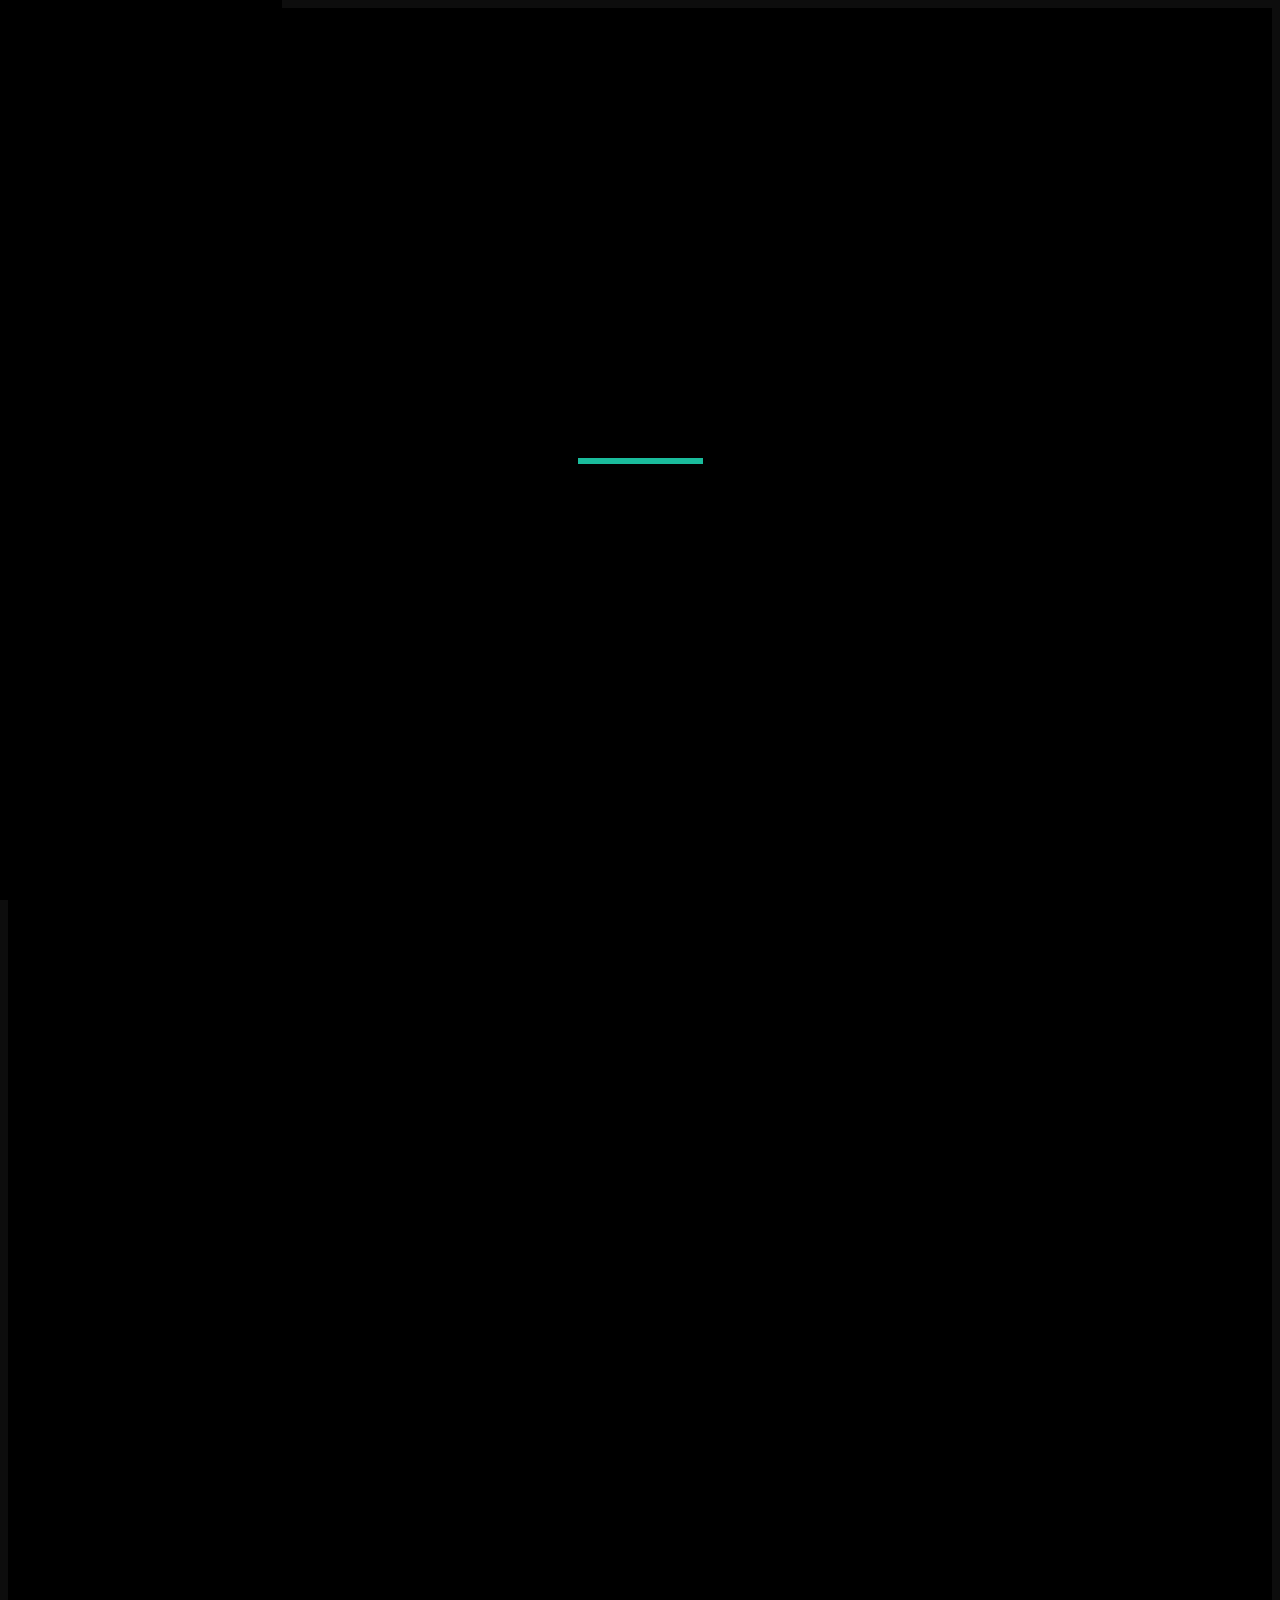
==== commit 5d1161c0: "New Update" ====
--- a/index.html
+++ b/index.html
@@ -165,7 +165,8 @@
                      <div class="row">
                         <div class="col-md-6">
                            <div class="about-img-box animate-box" data-animate-effect="fadeInLeft">
-                              <div class="about-img animate-box" data-animate-effect="fadeInRight"></div>
+                              <div class="about-img animate-box" data-animate-effect="fadeInRight">
+                              </div>
                            </div>
                         </div>
                         <div class="col-md-6 welcome-section animate-box" data-animate-effect="fadeInLeft">
@@ -236,91 +237,344 @@
                                  <div class="panel panel-default">
                                     <div class="panel-heading" role="tab" id="headingTwo">
                                        <h4 class="panel-title">
-                                          <a class="collapsed" data-toggle="collapse" data-parent="#accordion" href="#collapseTwo" aria-expanded="false" aria-controls="collapseTwo">My skills
+                                          <a class="collapsed" data-toggle="collapse" data-parent="#accordion" href="#collapseTwo" aria-expanded="false" aria-controls="collapseTwo">My skills & Software
                                           </a>
                                        </h4>
                                     </div>
                                     <div id="collapseTwo" class="panel-collapse collapse" role="tabpanel" aria-labelledby="headingTwo">
                                        <div class="panel-body">
-                                          <div class="row">
-                                             <div class="col-md-6">
-                                                <div class="skill-item">
-                                                   <h5>Adobe Photoshop</h5><span>80%</span>
-                                                   <div class="progress" data-percent="80%">
-                                                      <div class="progress-bar bar-null" role="progressbar" aria-valuenow="80" aria-valuemin="0" aria-valuemax="100" style="width: 80%;"></div>
-                                                   </div>
+
+                                             <!-- GAME DEVELOPMENT -->
+                                             <div class="row">
+
+                                                <hr>
+
+                        
+                                                <h4 style="margin: 0 0 0 0; ">
+                                                   <i class="fas fa-gamepad" style="color: #00ebab;"></i> &nbsp;
+
+                                                   Game Development &nbsp;|&nbsp;  3D Environemt &nbsp;|&nbsp; 3D Character Artist &nbsp;|&nbsp; Animation</h4>
+                                                <hr>
+
+                                                <div class="col-md-6">
+                                                   <div class="skill-item ">
+                                                      <h5>Z Brush                                                       
+                                                         <span class="mod-item">3D Sculpting</span>
+                                                      </h5><span>83%</span>
+                                                      <div class="progress" data-percent="83%">
+                                                         <div class="progress-bar bar-null" role="progressbar" aria-valuenow="83" aria-valuemin="0" aria-valuemax="100" style="width: 83%;"></div>
+                                                      </div>
+                                                   </div>
+                                                   <div class="skill-item">
+                                                      <h5>Subtance Painter 
+                                                         <span class="mod-item">3D Texturing</span>
+                                                      </h5><span>90%</span>
+                                                      <div class="progress" data-percent="90%">
+                                                         <div class="progress-bar bar-null" role="progressbar" aria-valuenow="90" aria-valuemin="0" aria-valuemax="100" style="width: 90%;"></div>
+                                                      </div>
+                                                   </div>
+                                                   <div class="skill-item">
+                                                      <h5>Keyshot
+                                                         <span class="mod-item">3D Rendering</span>
+
+                                                      </h5><span>88%</span>
+                                                      <div class="progress" data-percent="88%">
+                                                         <div class="progress-bar bar-null" role="progressbar" aria-valuenow="88" aria-valuemin="0" aria-valuemax="100" style="width: 88%;"></div>
+                                                      </div>
+                                                   </div>
+                                                   <div class="skill-item">
+                                                      <h5>Unreal Engine
+                                                         <span class="mod-item">Game Engine</span>
+                                                      </h5><span>80%</span>
+                                                      <div class="progress" data-percent="90%">
+                                                         <div class="progress-bar bar-null" role="progressbar" aria-valuenow="80" aria-valuemin="0" aria-valuemax="100" style="width: 80%;"></div>
+                                                      </div>
+                                                   </div>
+      
                                                 </div>
-                                                <div class="skill-item">
-                                                   <h5>Adobe Illustrator</h5><span>52%</span>
-                                                   <div class="progress" data-percent="52%">
-                                                      <div class="progress-bar bar-null" role="progressbar" aria-valuenow="52" aria-valuemin="0" aria-valuemax="100" style="width: 52%;"></div>
-                                                   </div>
-                                                </div>
-                                                <div class="skill-item">
-                                                   <h5>Adobe After Effetcs</h5><span>64%</span>
-                                                   <div class="progress" data-percent="64%">
-                                                      <div class="progress-bar bar-null" role="progressbar" aria-valuenow="64" aria-valuemin="0" aria-valuemax="100" style="width: 64%;"></div>
-                                                   </div>
-                                                </div>
-                                                <div class="skill-item">
-                                                   <h5>Adobe XD</h5><span>90%</span>
-                                                   <div class="progress" data-percent="90%">
-                                                      <div class="progress-bar bar-null" role="progressbar" aria-valuenow="90" aria-valuemin="0" aria-valuemax="100" style="width: 90%;"></div>
-                                                   </div>
-                                                </div>
-                                                <div class="skill-item">
-                                                   <h5>Ethical Penetration</h5><span>75%</span>
-                                                   <div class="progress" data-percent="75%">
-                                                      <div class="progress-bar bar-null" role="progressbar" aria-valuenow="75" aria-valuemin="0" aria-valuemax="100" style="width: 75%;"></div>
-                                                   </div>
-                                                </div>
-                                                <div class="skill-item">
-                                                   <h5>IT Tech &amp; Networking</h5><span>90%</span>
-                                                   <div class="progress" data-percent="90%">
-                                                      <div class="progress-bar bar-null" role="progressbar" aria-valuenow="90" aria-valuemin="0" aria-valuemax="100" style="width: 90%;"></div>
-                                                   </div>
-                                                </div> 
-                                             </div>
-                                             <div class="col-md-6">
-                                                <div class="skill-item">
-                                                   <h5>Javascript</h5><span>75%</span>
-                                                   <div class="progress" data-percent="75%">
-                                                      <div class="progress-bar bar-null" role="progressbar" aria-valuenow="75" aria-valuemin="0" aria-valuemax="100" style="width: 75%;"></div>
-                                                   </div>
-                                                </div>
-                                                <div class="skill-item">
-                                                   <h5>Html5 &amp; CSS3</h5><span>65%</span>
-                                                   <div class="progress" data-percent="45%">
-                                                      <div class="progress-bar bar-null" role="progressbar" aria-valuenow="45" aria-valuemin="0" aria-valuemax="100" style="width: 45%;"></div>
-                                                   </div>
-                                                </div>
-                                                <div class="skill-item">
-                                                   <h5>C# &amp; .NET MVC</h5><span>60%</span>
-                                                   <div class="progress" data-percent="60%">
-                                                      <div class="progress-bar bar-null" role="progressbar" aria-valuenow="60" aria-valuemin="0" aria-valuemax="100" style="width: 60%;"></div>
-                                                   </div>
-                                                </div>
-                                                <div class="skill-item">
-                                                   <h5>C# &amp; ASP .NET</h5><span>75%</span>
-                                                   <div class="progress" data-percent="75%">
-                                                      <div class="progress-bar bar-null" role="progressbar" aria-valuenow="75" aria-valuemin="0" aria-valuemax="100" style="width: 75%;"></div>
-                                                   </div>
-                                                </div>
-                                                <div class="skill-item">
-                                                   <h5>Java &amp; Androiud Studio</h5><span>40%</span>
-                                                   <div class="progress" data-percent="40%">
-                                                      <div class="progress-bar bar-null" role="progressbar" aria-valuenow="40" aria-valuemin="0" aria-valuemax="100" style="width: 40%;"></div>
-                                                   </div>
-                                                </div>
-                                                <div class="skill-item">
-                                                   <h5>VB.NET &amp; Visual Studio</h5><span>85%</span>
-                                                   <div class="progress" data-percent="40%">
-                                                      <div class="progress-bar bar-null" role="progressbar" aria-valuenow="85" aria-valuemin="0" aria-valuemax="85" style="width: 85%;"></div>
-                                                   </div>
+                                                <div class="col-md-6">
+                                                   <div class="skill-item">
+                                                      <h5>Autodesk Maya 
+                                                         <span class="mod-item">3D Polygon &amp; UV Map</span>
+                                                      </h5><span>95%</span>
+                                                      <div class="progress" data-percent="95%">
+                                                         <div class="progress-bar bar-null" role="progressbar" aria-valuenow="95" aria-valuemin="0" aria-valuemax="100" style="width: 95%;"></div>
+                                                      </div>
+                                                   </div>
+                                                   <div class="skill-item">
+                                                      <h5>Blender
+                                                         <span class="mod-item">3D Polygon &amp; Animation</span>
+                                                      </h5><span>87%</span>
+                                                      <div class="progress" data-percent="82%">
+                                                         <div class="progress-bar bar-null" role="progressbar" aria-valuenow="82" aria-valuemin="0" aria-valuemax="100" style="width: 82%;"></div>
+                                                      </div>
+                                                   </div>
+                                                   <div class="skill-item">
+                                                      <h5>Marmoset 
+                                                         <span class="mod-item">3D Rendering</span>
+                                                      </h5><span>85%</span>
+                                                      <div class="progress" data-percent="85%">
+                                                         <div class="progress-bar bar-null" role="progressbar" aria-valuenow="85" aria-valuemin="0" aria-valuemax="100" style="width: 85%;"></div>
+                                                      </div>
+                                                   </div>
+                                                   <div class="skill-item">
+                                                      <h5>Unity
+                                                         <span class="mod-item">Game Engine</span>
+                                                      </h5><span>76%</span>
+                                                      <div class="progress" data-percent="76%">
+                                                         <div class="progress-bar bar-null" role="progressbar" aria-valuenow="76" aria-valuemin="0" aria-valuemax="100" style="width: 76%;"></div>
+                                                      </div>
+                                                   </div>
+                                          
                                                 </div>
                                              </div>
+                                             
+                                             <!-- GRAPHICS DESIGN -->
+
+                                             <div class="row">
+
+                                                <hr>
+                                                <h4 style="margin: 0 0 0 0; "> <i class="fas fa-film" style="color: #00ebab;"></i> &nbsp; UI / UX &nbsp;|  &nbsp;Graphics Design  &nbsp;|&nbsp;  Video Editing &nbsp;|&nbsp; Motion Graphics  </h4>
+                                                <hr>
+
+
+                                                <div class="col-md-6">
+
+                                                   <div class="skill-item">
+                                                      <h5>Adobe XD 
+                                                         <span class="mod-item">UI / UX Design</span>
+                                                      </h5><span>93%</span>
+                                                      <div class="progress" data-percent="93%">
+                                                         <div class="progress-bar bar-null" role="progressbar" aria-valuenow="93" aria-valuemin="0" aria-valuemax="100" style="width: 93%;"></div>
+                                                      </div>
+                                                   </div> 
+                                             
+                                                   <div class="skill-item">
+                                                      <h5>Adobe Photoshop
+                                                         <span class="mod-item">Creative Design</span>
+                                                      </h5><span>95%</span>
+                                                      <div class="progress" data-percent="95%">
+                                                         <div class="progress-bar bar-null" role="progressbar" aria-valuenow="95" aria-valuemin="0" aria-valuemax="100" style="width: 95%;"></div>
+                                                      </div>
+                                                   </div>
+                                              
+                                                   <div class="skill-item">
+                                                      <h5>Adobe After Effetcs
+                                                         <span class="mod-item">Motion Graphics</span>
+                                                      </h5><span>88%</span>
+                                                      <div class="progress" data-percent="64%">
+                                                         <div class="progress-bar bar-null" role="progressbar" aria-valuenow="84" aria-valuemin="0" aria-valuemax="100" style="width: 84%;"></div>
+                                                      </div>
+                                                   </div>
+
+                                                   <div class="skill-item">
+                                                      <h5>Adobe Media Encoder
+                                                         <span class="mod-item">Video Rendering</span>
+                                                      </h5><span>95%</span>
+                                                      <div class="progress" data-percent="95%">
+                                                         <div class="progress-bar bar-null" role="progressbar" aria-valuenow="95" aria-valuemin="0" aria-valuemax="100" style="width: 95%;"></div>
+                                                      </div>
+                                                   </div>
+
+                                                   <div class="skill-item">
+                                                      <h5>Adobe Indesign
+                                                         <span class="mod-item">Brochure Editing</span>
+                                                      </h5><span>85%</span>
+                                                      <div class="progress" data-percent="85%">
+                                                         <div class="progress-bar bar-null" role="progressbar" aria-valuenow="85" aria-valuemin="0" aria-valuemax="100" style="width: 85%;"></div>
+                                                      </div>
+                                                   </div>
+
+                                             
+                                        
+                                                  
+                                                </div>
+                                                <div class="col-md-6">
+
+                                                   <div class="skill-item">
+                                                      <h5>Figma
+                                                         <span class="mod-item">UI / UX Design</span>
+                                                      </h5><span>95%</span>
+                                                      <div class="progress" data-percent="95%">
+                                                         <div class="progress-bar bar-null" role="progressbar" aria-valuenow="95" aria-valuemin="0" aria-valuemax="100" style="width: 95%;"></div>
+                                                      </div>
+                                                   </div> 
+
+                                                   <div class="skill-item">
+                                                      <h5>Adobe Illustrator
+                                                         <span class="mod-item">Logo Editing</span>
+                                                      </h5><span>82%</span>
+                                                      <div class="progress" data-percent="82%">
+                                                         <div class="progress-bar bar-null" role="progressbar" aria-valuenow="82" aria-valuemin="0" aria-valuemax="100" style="width: 82%;"></div>
+                                                      </div>
+                                                   </div>
+                                                   <div class="skill-item">
+                                                      <h5>Adobe Premiere
+                                                         <span class="mod-item">Video Editing</span>
+                                                      </h5><span>86%</span>
+                                                      <div class="progress" data-percent="86%">
+                                                         <div class="progress-bar bar-null" role="progressbar" aria-valuenow="86" aria-valuemin="0" aria-valuemax="100" style="width: 86%;"></div>
+                                                      </div>
+                                                   </div>
+
+                                                   <div class="skill-item">
+                                                      <h5>Adobe Lightroom
+                                                         <span class="mod-item">Photography Editing</span>
+                                                      </h5><span>90%</span>
+                                                      <div class="progress" data-percent="95%">
+                                                         <div class="progress-bar bar-null" role="progressbar" aria-valuenow="90" aria-valuemin="0" aria-valuemax="100" style="width: 90%;"></div>
+                                                      </div>
+                                                   </div>
+
+                                                   <div class="skill-item">
+                                                      <h5>DaVinci Resolve
+                                                         <span class="mod-item">Video Editing</span>
+                                                      </h5><span>75%</span>
+                                                      <div class="progress" data-percent="75%">
+                                                         <div class="progress-bar bar-null" role="progressbar" aria-valuenow="75" aria-valuemin="0" aria-valuemax="100" style="width: 75%;"></div>
+                                                      </div>
+                                                   </div>
+
+                                              
+
+                                                </div>
+
+                                             </div>
+
+                                              <!-- PROGRAMMING -->
+
+                                             <div class="row">
+
+                                                <hr>
+                                                <h4 style="margin: 0 0 0 0; "><i class="fas fa-code" style="color: #00ebab;"></i> &nbsp; Penetration &nbsp;|&nbsp; Dev Languages &nbsp;|&nbsp; IT Tech</h4>
+                                                <hr>
+
+
+                                              
+                                                <div class="col-md-6">
+                                                   <div class="skill-item">
+                                                      <h5>Javascript
+                                                         <span class="mod-item">Web Scripting</span>
+                                                      </h5><span>75%</span>
+                                                      <div class="progress" data-percent="75%">
+                                                         <div class="progress-bar bar-null" role="progressbar" aria-valuenow="75" aria-valuemin="0" aria-valuemax="100" style="width: 75%;"></div>
+                                                      </div>
+                                                   </div>
+                                                   <div class="skill-item">
+                                                      <h5>Html5 &amp; CSS3
+                                                         <span class="mod-item">Web Design</span>
+                                                      </h5><span>90%</span>
+                                                      <div class="progress" data-percent="90%">
+                                                         <div class="progress-bar bar-null" role="progressbar" aria-valuenow="90" aria-valuemin="0" aria-valuemax="100" style="width: 90%;"></div>
+                                                      </div>
+                                                   </div>
+                                                   <div class="skill-item">
+                                                      <h5>C# &amp; .NET MVC
+                                                         <span class="mod-item">Web Development</span>
+                                                      </h5><span>60%</span>
+                                                      <div class="progress" data-percent="60%">
+                                                         <div class="progress-bar bar-null" role="progressbar" aria-valuenow="60" aria-valuemin="0" aria-valuemax="100" style="width: 60%;"></div>
+                                                      </div>
+                                                   </div>
+                                                   <div class="skill-item">
+                                                      <h5>C# &amp; ASP .NET
+                                                         <span class="mod-item">Web Development</span>
+                                                      </h5><span>75%</span>
+                                                      <div class="progress" data-percent="75%">
+                                                         <div class="progress-bar bar-null" role="progressbar" aria-valuenow="75" aria-valuemin="0" aria-valuemax="100" style="width: 75%;"></div>
+                                                      </div>
+                                                   </div>
+                                                   <div class="skill-item">
+                                                      <h5>Java &amp; Androiud Studio
+                                                         <span class="mod-item">Android Application</span>
+                                                      </h5><span>40%</span>
+                                                      <div class="progress" data-percent="40%">
+                                                         <div class="progress-bar bar-null" role="progressbar" aria-valuenow="40" aria-valuemin="0" aria-valuemax="100" style="width: 40%;"></div>
+                                                      </div>
+                                                   </div>
+                                                   <div class="skill-item">
+                                                      <h5>VB.NET &amp; Visual Studio
+                                                         <span class="mod-item">Microsoft Application</span>
+                                                      </h5><span>85%</span>
+                                                      <div class="progress" data-percent="40%">
+                                                         <div class="progress-bar bar-null" role="progressbar" aria-valuenow="85" aria-valuemin="0" aria-valuemax="85" style="width: 85%;"></div>
+                                                      </div>
+                                                   </div>
+                                                   <div class="skill-item">
+                                                      <h5>ESP8266
+                                                         <span class="mod-item">Micro Chip</span>
+                                                      </h5><span>95%</span>
+                                                      <div class="progress" data-percent="95%">
+                                                         <div class="progress-bar bar-null" role="progressbar" aria-valuenow="95" aria-valuemin="0" aria-valuemax="85" style="width: 95%;"></div>
+                                                      </div>
+                                                   </div>
+                                                </div>
+
+                                                <div class="col-md-6">
+          
+                                                
+
+                                                   <div class="skill-item">
+                                                      <h5>Wifi Exploiting
+                                                         <span class="mod-item">Security Hacking</span>
+                                                      </h5><span>90%</span>
+                                                      <div class="progress" data-percent="90%">
+                                                         <div class="progress-bar bar-null" role="progressbar" aria-valuenow="90" aria-valuemin="0" aria-valuemax="100" style="width: 90%;"></div>
+                                                      </div>
+                                                   </div>
+                                                   <div class="skill-item">
+                                                      <h5>System Kernel Exploiting
+                                                         <span class="mod-item">Security Hacking</span>
+                                                      </h5><span>90%</span>
+                                                      <div class="progress" data-percent="90%">
+                                                         <div class="progress-bar bar-null" role="progressbar" aria-valuenow="90" aria-valuemin="0" aria-valuemax="100" style="width: 90%;"></div>
+                                                      </div>
+                                                   </div>
+                                                   <div class="skill-item">
+                                                      <h5>Web SQL Injection
+                                                         <span class="mod-item">Security Hacking</span>
+                                                      </h5><span>90%</span>
+                                                      <div class="progress" data-percent="90%">
+                                                         <div class="progress-bar bar-null" role="progressbar" aria-valuenow="90" aria-valuemin="0" aria-valuemax="100" style="width: 90%;"></div>
+                                                      </div>
+                                                   </div>
+                                                   <div class="skill-item">
+                                                      <h5>BruteForce 
+                                                         <span class="mod-item">Security Hacking</span>
+                                                      </h5><span>90%</span>
+                                                      <div class="progress" data-percent="90%">
+                                                         <div class="progress-bar bar-null" role="progressbar" aria-valuenow="90" aria-valuemin="0" aria-valuemax="100" style="width: 90%;"></div>
+                                                      </div>
+                                                   </div>
+                                                   <div class="skill-item">
+                                                      <h5>Bounty BUG
+                                                         <span class="mod-item">Security Hacking</span>
+                                                      </h5><span>90%</span>
+                                                      <div class="progress" data-percent="90%">
+                                                         <div class="progress-bar bar-null" role="progressbar" aria-valuenow="90" aria-valuemin="0" aria-valuemax="100" style="width: 90%;"></div>
+                                                      </div>
+                                                   </div>
+                                                   <div class="skill-item">
+                                                      <h5>Reformat & troubleshooting
+                                                         <span class="mod-item">IT Technician</span>
+                                                      </h5><span>95%</span>
+                                                      <div class="progress" data-percent="95%">
+                                                         <div class="progress-bar bar-null" role="progressbar" aria-valuenow="95" aria-valuemin="0" aria-valuemax="100" style="width: 95%;"></div>
+                                                      </div>
+                                                   </div> 
+                                                   <div class="skill-item">
+                                                      <h5>Network Router & Printer
+                                                         <span class="mod-item">IT Technician</span>
+                                                      </h5><span>92%</span>
+                                                      <div class="progress" data-percent="92%">
+                                                         <div class="progress-bar bar-null" role="progressbar" aria-valuenow="92" aria-valuemin="0" aria-valuemax="100" style="width: 92%;"></div>
+                                                      </div>
+                                                   </div> 
+
+                                                </div>
+                                             </div>
+
                                           </div>
-                                       </div>
                                     </div>
                                  </div>
                                  <div class="panel panel-default">
@@ -333,60 +587,83 @@
                                     <div id="collapseThree" class="panel-collapse collapse" role="tabpanel" aria-labelledby="headingThree">
                                        <div class="panel-body">
                                           <div class="row">
+
+                    
+
                                              <div class="col-md-12">
 
                                                 <div class="row">
                                                    <div class="col-md-6">
                                                       <div class="item">
-                                                         <h4><span class="item-icon"><i class="fas fa-briefcase"></i></span>Z House Studios</h4>
-                                                         <span class="meta">2020 - Present</span>
-                                                         <p>Game Designer | 3D & 2D Arist | Animator</p>
-                                                      </div>
-                                                   </div>
+                                                         <h4><span class="item-icon"><i class="fas fa-briefcase"></i></span>Cyber Elements</h4>
+                                                         <span class="meta">2021 - Present</span>
+                                                         <span class="meta">Game Company</span>
+
+                                                         <p>NFT Game Designer | Character 3D Artist | Animator </p>
+                                                      </div>
+                                                   </div>
+
+                                                   <div class="col-md-6">
+                                                      <div class="item">
+                                                            <h4><span class="item-icon"><i class="fas fa-briefcase"></i></span>Z House Studios</h4>
+                                                            <span class="meta">2020 - Present</span>
+                                                            <span class="meta">Game Company</span>
+
+                                                            <p>Game Artist | Game Designer | Animator</p>
+                                                      </div>
+                                                   </div>
+                                                </div>
+                                             </div>
+
+                                             <div class="col-md-12">
+
+                                                <div class="row">
+
                                                    <div class="col-md-6">
                                                       <div class="item">
                                                          <h4><span class="item-icon"><i class="fas fa-briefcase"></i></span>SIT Technology</h4>
                                                          <span class="meta">2019 - 2020</span>
-                                                         <p>UI/UX Developer | Lead Designer | Video Editor</p>
+                                                         <span class="meta">IT Company</span>
+
+                                                         <p>UI/UX Developer & Designer | Front End Developer</p>
+
                                                       </div>
                                                    </div>   
-                                                </div>
-                                             </div>
-
-
-                                             <div class="col-md-12">
-
-                                                <div class="row">
 
                                                    <div class="col-md-6">
                                                       <div class="item">
                                                          <h4><span class="item-icon"><i class="fas fa-briefcase"></i></span>MNL Athletics</h4>
                                                          <span class="meta">2018 - 2019</span>
-                                                         <p>Lead Artist | Layout Artist | Video Editor</p>
-                                                      </div>
-                                                   </div>
-
-                                                   
+                                                         <span class="meta">Clothing Company</span>
+
+                                                         <p>Lead Designer | Layout Artist | Video Editor</p>
+                                                      </div>
+                                                   </div>
+
+                                                </div>
+                                             </div>
+
+                                             <div class="col-md-12">
+                                                <div class="row">
+
                                                    <div class="col-md-6">
                                                       <div class="item">
                                                          <h4><span class="item-icon"><i class="fas fa-briefcase"></i></span>IGI International</h4>
                                                          <span class="meta">2016 - 2018</span>
-                                                         <p>Jewelry Designer | Photography</p>
-                                                      </div>
-                                                   </div>
-                                            
-                                                </div>
-                                             </div>
-
-
-                                             <div class="col-md-12">
-                                                <div class="row">
+                                                         <span class="meta">Jewelry Company</span>
+
+                                                         <p>Jewelry Designer | Photographer</p>
+                                                      </div>
+                                                   </div>
+
                                                    <div class="col-md-6">
 
                                                       <div class="item">
                                                          <h4><span class="item-icon"><i class="fas fa-graduation-cap"></i></span>Colleges</h4>
                                                          <span class="meta">2013 - 2015</span>
-                                                         <h5 class="text-muted">ICI International</h5>
+                                                         <span class="meta">ICI International</span>
+
+                                                         <!-- <h5 class="text-muted">ICI International</h5> -->
                                                          <p>Information Techonology and Software Development</p>
                                                       </div>
                                                    </div>   
--- a/css/style.css
+++ b/css/style.css
@@ -0,0 +1,2257 @@
+/*-----------------------------------------------------------
+* Template Name    : Aslanna | Responsive Bootstrap 4 Personal Template
+* Author           : pavloff-studio
+* Version          : 1.0.0
+* Created          : Oct 2019
+* File Description : Main css file of the template
+*------------------------------------------------------------
+*/
+
+/***********************
+    1.FONTS
+    2.BASIC
+    3.HELPER
+    4.MOBILE MENU
+    5.ASIDE
+    6.HOME
+    7.ABOUT 
+    8.SERVICES
+    9.WORKS
+    10.CLIENT
+    11.BLOG
+    12.CONTACT
+    13.FOOTER
+    14.PRELOADER
+************************/
+
+/*======================
+        1.FONTS
+========================*/
+
+@import url('https://fonts.googleapis.com/css?family=Quicksand:300,400,500,600,700&amp;display=swap');
+
+
+/*======================
+        2.BASIC
+========================*/
+
+html,
+body {
+  scroll-behavior: smooth;
+}
+
+body {
+  font-family: "Quicksand", Arial, sans-serif;
+  font-weight: 500;
+  font-size: 15px;
+  line-height: 1.8;
+  color: #fff;
+  background-color: #0d0d0d;
+}
+
+@media screen and (max-width: 992px) {
+  body {
+    font-size: 14px;
+  }
+}
+
+
+/* ScrollBar */
+
+/* width */
+::-webkit-scrollbar {
+  width: 5px;
+}
+
+/* Track */
+::-webkit-scrollbar-track {
+  border-radius: 20px;
+}
+
+/* Handle */
+::-webkit-scrollbar-thumb {
+  background: #00ebab;
+  border-radius: 10px;
+}
+
+/* Handle on hover */
+::-webkit-scrollbar-thumb:hover {
+  background: #00ebab;
+}
+
+@media screen and (max-width: 992px) {
+  ::-webkit-scrollbar {
+    display: none;
+  }
+}
+
+
+/* Typography */
+
+a {
+  color: #00ebab;
+  -webkit-transition: 0.5s;
+  -o-transition: 0.5s;
+  transition: 0.5s;
+}
+
+a:hover,
+a:active,
+a:focus {
+  color: #fff;
+  outline: none;
+  text-decoration: none !important;
+}
+
+p {
+  margin-bottom: 1.5em;
+}
+
+h1,
+h2,
+h3,
+h4,
+h5,
+h6 {
+  color: #fff;
+  font-family: "Quicksand", Arial, sans-serif;
+  font-weight: 400;
+  margin: 0 0 30px 0;
+}
+
+.text-muted{
+  font-size: 14px;
+  text-transform: uppercase;
+  color: #fff;
+  font-weight: 500;
+}
+
+small, .small {
+  font-size: 80%;
+}
+
+hr {
+  margin-top: 20px;
+  margin-bottom: 20px;
+  border: 0;
+  border-top: 1px solid #eeeeee14;
+}
+
+figure {
+  margin-bottom: 2.5em;
+  float: left;
+  width: 100%;
+}
+
+figure figcaption {
+  font-size: 16px;
+  width: 80%;
+  margin: 20px auto 0px auto;
+  color: #b3b3b3;
+  font-style: italic;
+  font-family: "Quicksand", Arial, sans-serif;
+}
+
+@media screen and (max-width: 480px) {
+  figure figcaption {
+    width: 100%;
+  }
+}
+
+canvas {
+  position: absolute;
+  z-index: 10;
+  opacity: 0.4;
+}
+
+.no-padding {
+  margin: 0;
+  padding: 0;
+}
+
+.img-fluid {
+  max-width: 100%;
+  height: auto;
+}
+
+.mt-4 {
+  margin-top: 40px;
+}
+
+.mb-3{
+  margin-bottom: 30px;
+}
+
+.mb-4{
+  margin-bottom: 40px;
+}
+
+.pt-2 {
+  padding-top: 20px;
+}
+
+.pr-3{
+  padding-right: 30px;
+}
+
+.mb-40 {
+  margin-bottom: 40px;
+}
+
+.form-section {
+  margin-top: 9em;
+}
+
+::-webkit-selection {
+  color: #fff;
+  background: #00ebab;
+}
+
+::-moz-selection {
+  color: #fff;
+  background: #00ebab;
+}
+
+::selection {
+  color: #fff;
+  background: #00ebab;
+}
+
+
+/*==========================
+        3.HELPER
+============================*/
+
+#main {
+  width: 85%;
+  float: right;
+  -webkit-transition: 0.5s;
+  -o-transition: 0.5s;
+  transition: 0.5s;
+}
+
+@media screen and (max-width: 1200px) {
+  #main {
+    width: 70%;
+  }
+}
+
+@media screen and (max-width: 768px) {
+  #main {
+    width: 100%;
+  }
+}
+
+#page {
+  width: 100%;
+  overflow: hidden;
+  position: relative;
+}
+
+body.offcanvas {
+  overflow-x: hidden;
+}
+
+body.offcanvas #aside {
+  -moz-transform: translateX(0);
+  -webkit-transform: translateX(0);
+  -ms-transform: translateX(0);
+  -o-transform: translateX(0);
+  transform: translateX(0);
+  width: 270px;
+  background: #000;
+  z-index: 999;
+  position: fixed;
+}
+
+body.offcanvas #main,
+body.offcanvas .nav-toggle {
+  top: 0;
+  -moz-transform: translateX(270px);
+  -webkit-transform: translateX(270px);
+  -ms-transform: translateX(270px);
+  -o-transform: translateX(270px);
+  transform: translateX(270px);
+}
+
+.about,
+.services,
+.works,
+.client,
+.blog,
+.contact {
+  padding-top: 4em;
+  padding-bottom: 9em;
+  clear: both;
+  width: 100%;
+  display: block;
+}
+
+@media screen and (max-width: 768px) {
+  .about,
+  .services,
+  .works,
+  .client,
+  .blog,
+  .contact {
+    padding-top: 5em;
+    padding-bottom: 8em;
+  }
+}
+
+@media screen and (max-width: 768px) {
+  .welcome-section {
+    margin-top: 80px;
+  }
+}
+
+.heading {
+  font-size: 18px;
+  margin-bottom: 4em;
+  font-weight: 500;
+  text-transform: uppercase;
+  letter-spacing: 5px;
+  line-height: 1.8;
+}
+
+.heading span {
+  display: block;
+}
+
+@media screen and (max-width: 768px) {
+  .heading {
+    margin-bottom: 1em;
+  }
+}
+
+.heading-welcome {
+  margin-bottom: 15px;
+  display: block;
+  font-size: 10px;
+  text-transform: uppercase;
+  color: #999999;
+  font-weight: 500;
+  letter-spacing: 5px;
+}
+
+.heading-meta {
+  margin-bottom: 15px;
+  display: block;
+  font-size: 10px;
+  text-transform: uppercase;
+  color: #999999;
+  font-weight: 500;
+  letter-spacing: 5px;
+}
+
+.heading-meta:after {
+  content: '';
+  display: block;
+  height: 0;
+  position: absolute;
+  width: 0;
+  overflow: hidden;
+  top: -60px;
+  left: calc(50% - 13px);
+  z-index: 2;
+  border-top: 10px #00ebab solid;
+  border-left: 10px transparent solid;
+  border-right: 10px transparent solid;
+}
+
+@media screen and (max-width: 768px) {
+  .heading-meta:after {
+    content: '';
+    display: block;
+    height: 0;
+    position: absolute;
+    width: 0;
+    overflow: hidden;
+    top: -69px;
+    left: calc(50% - 13px);
+    z-index: 2;
+    border-top: 10px #00ebab solid;
+    border-left: 10px transparent solid;
+    border-right: 10px transparent solid;
+  }
+}
+
+.heading-meta-sub{
+    margin-bottom: 15px;
+    display: block;
+    font-size: 60px;
+    text-transform: uppercase;
+    color: #99999908;
+    font-weight: 500;
+    letter-spacing: 5px;
+    position: absolute;
+    text-align: center;
+    z-index: 0;
+    top: -50px;
+    left:0;
+    right:0;
+    margin-left:auto;
+    margin-right:auto;
+}
+
+
+.heading-welcome-sub{
+    margin-bottom: 15px;
+    display: block;
+    font-size: 60px;
+    text-transform: uppercase;
+    color: #99999908;
+    font-weight: 500;
+    letter-spacing: 5px;
+    position: absolute;
+    z-index: 0;
+    top: -80px;
+    left:0;
+    right:0;
+    margin-left:auto;
+    margin-right:auto;
+}
+
+.heading-meta:before {
+    content: '';
+    display: block;
+    height: 0;
+    position: absolute;
+    width: 1px;
+    overflow: hidden;
+    top: -140px;
+    left: calc(50% - 5px);
+    z-index: 2;
+    border-top: 50px #00ebab solid;
+}
+
+#particles-js {
+  height: 100vh;
+  width: 100%;
+  position: absolute;
+  z-index: 4;
+}
+
+.bg-dark {
+  background: #070707;
+}
+
+.lead {
+  font-size: 18px;
+  line-height: 1.5;
+}
+
+.overlap {
+  margin-top: 5em;
+  background: #fff;
+  padding: 30px;
+}
+
+@media screen and (max-width: 768px) {
+  .overlap {
+    margin-top: 2em;
+  }
+}
+
+.overlay {
+  background: #000000a3;
+  position: absolute;
+  width: 100%;
+  height: 100vh;
+}
+
+.bg-color {
+  background: #000;
+  position: relative;
+}
+
+.bg-filter {
+  background-image: url(../images/testi-filter.jpg);
+  background-size: cover;
+  background-position: center center;
+  background-attachment: fixed;
+  width: 100%;
+  float: left;
+  position: relative;
+  opacity: 1;
+  display: block;
+}
+
+.bg_overlay {
+  background: rgba(23, 23, 25, 0.86);
+  position: absolute;
+  top: 0;
+  right: 0;
+  width: 100%;
+  height: 100%;
+}
+
+.slide-img {
+  background-size: cover;
+  background-attachment: fixed;
+  height: 100vh;
+}
+
+.js .animate-box {
+  opacity: 0;
+}
+
+#back-to-top {
+    position: fixed;
+    bottom: 25px;
+    right: 25px;
+    color: #00ebab;
+    background: transparent;
+    padding: 5px 10px;
+    border: 1px solid #00ebab;
+}
+
+#back-to-top:hover {
+    position: fixed;
+    bottom: 25px;
+    right: 25px;
+    color: #fff;
+    background: #00ebab;
+    padding: 5px 10px;
+    border: 1px solid #00ebab;
+}
+
+#sticky_item {
+  overflow: hidden;
+  -webkit-transition: 0.3s;
+  -o-transition: 0.3s;
+  transition: 0.3s;
+}
+
+#sticky_item .desc p {
+  margin-right: 30px;
+}
+
+#sticky_item ul{
+  padding: 0;
+  margin: 0;
+}
+
+#sticky_item ul li{
+  padding: 0;
+  margin: 0;
+  display: inline;
+  list-style: none;
+}
+
+#sticky_item ul li a{
+  color: #00ebab;
+  padding: 4px;
+}
+
+#sticky_item.is_stuck {
+  margin-top: 10px;
+}
+
+@media screen and (max-width: 992px) {
+  .sticky-parent {
+    clear: both;
+    height: inherit !important;
+    float: left;
+    padding-top: 30px;
+  }
+}
+
+@media (max-width: 576px) {
+  .subtle-text {
+    display: none;
+  }
+}
+
+.panel-group .panel-heading+.panel-collapse>.panel-body,
+.panel-group .panel-heading+.panel-collapse>.list-group {
+  border-top: 0px!important;
+}
+
+
+/* Buttons and forms */
+
+.btn {
+  margin-right: 4px;
+  margin-bottom: 4px;
+  font-family: "Quicksand", Arial, sans-serif;
+  font-size: 14px;
+  font-weight: 400;
+  letter-spacing: 1px;
+  -webkit-border-radius: 2px;
+  -moz-border-radius: 2px;
+  -ms-border-radius: 2px;
+  border-radius: 2px;
+  -webkit-transition: 0.5s;
+  -o-transition: 0.5s;
+  transition: 0.5s;
+  padding: 8px 15px !important;
+}
+
+.btn.btn-sm {
+  padding: 4px 15px !important;
+}
+
+.btn.btn-md {
+  padding: 8px 20px !important;
+}
+
+.btn.btn-lg {
+  padding: 18px 36px !important;
+}
+
+.btn:hover,
+.btn:active,
+.btn:focus {
+  -webkit-box-shadow: none !important;
+  box-shadow: none !important;
+  outline: none !important;
+}
+
+.btn-primary {
+  background: transparent;
+  color: #00ebab;
+  border: 1px solid #00ebab;
+}
+
+.btn-primary:hover,
+.btn-primary:focus {
+  background: #00ebab;
+  border-color: #00ebab;
+  color: #000;
+}
+
+.btn-primary:active {
+  background: #00ebab;
+  border-color: #00ebab;
+  color: #000;
+}
+
+.btn-primary.active {
+  background: #00ebab;
+  border-color: #00ebab;
+  color: #000;
+}
+
+.btn-primary.active:hover {
+  background: transparent;
+  border-color: #00ebab;
+  color: #00ebab;
+}
+
+.btn-primary.btn-outline {
+  background: transparent;
+  color: #00ebab;
+  border: 2px solid #00ebab;
+}
+
+.btn-primary.btn-outline:hover,
+.btn-primary.btn-outline:focus,
+.btn-primary.btn-outline:active {
+  background: #00ebab;
+  color: #fff;
+}
+
+.form-control {
+  -webkit-appearance: none;
+  -moz-appearance: none;
+  appearance: none;
+  -webkit-box-shadow: none;
+  box-shadow: none;
+  background: transparent;
+  border: 1px solid rgba(0, 0, 0, 0.1);
+  height: 54px;
+  font-size: 16px;
+  font-weight: 400;
+  -webkit-border-radius: 0;
+  -moz-border-radius: 0;
+  -ms-border-radius: 0;
+  border-radius: 0;
+  border-bottom: 1px solid #ffffff17
+}
+
+.form-control:active,
+.form-control:focus {
+  outline: none;
+  -webkit-box-shadow: none;
+  box-shadow: none;
+  border: 1px solid rgba(0, 0, 0, 0.1);
+  border-bottom: 2px solid #00ebab;
+}
+
+
+/*===========================
+        4.MOBILE MENU
+=============================*/
+
+.nav-toggle {
+  cursor: pointer;
+  text-decoration: none;
+}
+
+.nav-toggle.active i::before,
+.nav-toggle.active i::after {
+  background: #00ebab;
+}
+
+.nav-toggle.dark.active i::before,
+.nav-toggle.dark.active i::after {
+  background: #00ebab;
+}
+
+.nav-toggle:hover,
+.nav-toggle:focus,
+.nav-toggle:active {
+  outline: none;
+  border-bottom: none !important;
+}
+
+.nav-toggle i {
+  position: relative;
+  display: -moz-inline-stack;
+  display: inline-block;
+  zoom: 1;
+  *display: inline;
+  width: 30px;
+  height: 2px;
+  color: #00ebab;
+  font: bold 14px;
+  text-transform: uppercase;
+  text-indent: -55px;
+  background: #00ebab;
+  -webkit-transition: all .2s ease-out;
+  -o-transition: all .2s ease-out;
+  transition: all .2s ease-out;
+}
+
+.nav-toggle i::before,
+.nav-toggle i::after {
+  content: '';
+  width: 30px;
+  height: 2px;
+  background: #00ebab;
+  position: absolute;
+  left: 0;
+  -webkit-transition: 0.2s;
+  -o-transition: 0.2s;
+  transition: 0.2s;
+}
+
+.nav-toggle.dark i {
+  position: relative;
+  color: #000;
+  background: #000;
+  -webkit-transition: all .2s ease-out;
+  -o-transition: all .2s ease-out;
+  transition: all .2s ease-out;
+}
+
+.nav-toggle.dark i::before,
+.nav-toggle.dark i::after {
+  background: #000;
+  -webkit-transition: 0.2s;
+  -o-transition: 0.2s;
+  transition: 0.2s;
+}
+
+.nav-toggle i::before {
+  top: -7px;
+}
+
+.nav-toggle i::after {
+  bottom: -7px;
+}
+
+.nav-toggle:hover i::before {
+  top: -10px;
+}
+
+.nav-toggle:hover i::after {
+  bottom: -10px;
+}
+
+.nav-toggle.active i {
+  background: transparent;
+}
+
+.nav-toggle.active i::before {
+  top: 0;
+  -webkit-transform: rotateZ(45deg);
+  -moz-transform: rotateZ(45deg);
+  -ms-transform: rotateZ(45deg);
+  -o-transform: rotateZ(45deg);
+  transform: rotateZ(45deg);
+}
+
+.nav-toggle.active i::after {
+  bottom: 0;
+  -webkit-transform: rotateZ(-45deg);
+  -moz-transform: rotateZ(-45deg);
+  -ms-transform: rotateZ(-45deg);
+  -o-transform: rotateZ(-45deg);
+  transform: rotateZ(-45deg);
+}
+
+.nav-toggle {
+  position: fixed;
+  left: 0px;
+  top: 0px;
+  z-index: 10;
+  cursor: pointer;
+  opacity: 1;
+  visibility: hidden;
+  padding: 20px;
+  -webkit-transition: 0.5s;
+  -o-transition: 0.5s;
+  transition: 0.5s;
+}
+
+@media screen and (max-width: 768px) {
+  .nav-toggle {
+    opacity: 1;
+    visibility: visible;
+  }
+}
+
+
+/*==========================
+        5.ASIDE
+============================*/
+
+#aside {
+  padding-top: 3em;
+  padding-bottom: 40px;
+  padding-left: 3em;
+  padding-right: 3em;
+  width: 15%;
+  position: fixed;
+  bottom: 0;
+  top: 0;
+  left: 0;
+  z-index: 1001;
+  background: #000;
+  -webkit-transition: 0.5s;
+  -o-transition: 0.5s;
+  transition: 0.5s;
+}
+
+@media screen and (max-width: 1200px) {
+  #aside {
+    width: 30%;
+  }
+}
+
+@media screen and (max-width: 768px) {
+  #aside {
+    width: 270px;
+    -moz-transform: translateX(-270px);
+    -webkit-transform: translateX(-270px);
+    -ms-transform: translateX(-270px);
+    -o-transform: translateX(-270px);
+    transform: translateX(-270px);
+    padding-top: 4em;
+  }
+}
+
+#aside #logo {
+  text-align: right;
+  font-weight: 400;
+  font-size: 22px;
+  text-transform: uppercase;
+  margin-bottom: 3em;
+  display: block;
+  width: 100%;
+}
+
+@media screen and (max-width: 768px) {
+  #aside #logo {
+    margin-bottom: 1em;
+  }
+}
+
+#aside #logo a {
+  display: inline-block;
+  text-align: center;
+  background: transparent;
+  border: 2px solid #00ebab;
+  padding: .5em .8em;
+  color: #00ebab;
+  letter-spacing: 10px;
+  padding-right: .3em;
+}
+
+#aside #logo a span {
+  display: block;
+  margin-bottom: 5px;
+  text-align: center;
+}
+
+#aside #main-menu ul {
+  text-align: right;
+  margin: 0;
+  padding: 0;
+}
+
+@media screen and (max-width: 768px) {
+  #aside #main-menu ul {
+    margin: 0 0 2em 0;
+  }
+}
+
+#aside #main-menu ul li {
+  margin: 0 0 10px 0;
+  padding: 0;
+  list-style: none;
+  font-size: 12px;
+  font-weight: 500;
+  text-transform: uppercase;
+  letter-spacing: 1px;
+}
+
+#aside #main-menu ul li a {
+  color: #fff;
+  text-decoration: none;
+  position: relative;
+  padding: 10px 0;
+  font-family: "Quicksand", Arial, sans-serif;
+  -webkit-transition: 0.3s;
+  -o-transition: 0.3s;
+  transition: 0.3s;
+}
+
+#aside #main-menu ul li a:after {
+  content: "";
+  position: absolute;
+  height: 1px;
+  width: 15px;
+  bottom: 17px;
+  left: -24px;
+  right: 0;
+  background-color: #00ebab;
+  visibility: hidden;
+  -webkit-transform: scaleX(0);
+  -moz-transform: scaleX(0);
+  -ms-transform: scaleX(0);
+  -o-transform: scaleX(0);
+  transform: scaleX(0);
+  -webkit-transition: all 0.3s cubic-bezier(0.175, 0.885, 0.32, 1.275);
+  -moz-transition: all 0.3s cubic-bezier(0.175, 0.885, 0.32, 1.275);
+  -ms-transition: all 0.3s cubic-bezier(0.175, 0.885, 0.32, 1.275);
+  -o-transition: all 0.3s cubic-bezier(0.175, 0.885, 0.32, 1.275);
+  transition: all 0.3s cubic-bezier(0.175, 0.885, 0.32, 1.275);
+}
+
+#aside #main-menu ul li a:hover {
+  text-decoration: none;
+  color: #00ebab;
+}
+
+#aside #main-menu ul li a:hover:after {
+  visibility: visible;
+  -webkit-transform: scaleX(1);
+  -moz-transform: scaleX(1);
+  -ms-transform: scaleX(1);
+  -o-transform: scaleX(1);
+  transform: scaleX(1);
+}
+
+#aside #main-menu ul li.active a {
+  color: #00ebab;
+}
+
+#aside #main-menu ul li.active a {
+  color: #00ebab;
+}
+
+#aside #main-menu ul li.active a:after {
+  visibility: visible;
+  -webkit-transform: scaleX(1);
+  -moz-transform: scaleX(1);
+  -ms-transform: scaleX(1);
+  -o-transform: scaleX(1);
+  transform: scaleX(1);
+}
+
+#aside .footer-aside {
+  position: absolute;
+  bottom: 40px;
+  right: 1.5em;
+  font-size: 15px;
+  text-align: right;
+  font-weight: 400;
+  color: #fff;
+  padding: 0 20px;
+}
+
+@media screen and (max-width: 768px) {
+  #aside .footer-aside {
+    position: relative;
+    bottom: 0;
+    right: 0;
+    padding: 0;
+  }
+}
+
+#aside .footer-aside span {
+  display: block;
+}
+
+#aside .footer-aside ul {
+  padding: 0;
+  margin: 0;
+}
+
+#aside .footer-aside ul li {
+  padding: 0;
+  margin: 0;
+  display: inline;
+  list-style: none;
+}
+
+#aside .footer-aside ul li a {
+  color: #fff;
+  padding: 4px;
+}
+
+#aside .footer-aside ul li a:hover,
+#aside .footer-aside ul li a:active,
+#aside .footer-aside ul li a:focus {
+  text-decoration: none;
+  outline: none;
+  color: #00ebab;
+}
+
+@media screen and (max-width: 768px) {
+  #aside .footer-aside p {
+    font-size: 12px;
+  }
+}
+
+
+/*===========================
+        6.HOME
+=============================*/
+
+#banner {
+  min-height: 100vh;
+  width: 100%;
+  float: left;
+  margin-bottom: 10em; 
+  clear: both;
+}
+
+@media screen and (max-width: 768px) {
+  #banner {
+      min-height: 100vh;
+      width: 100%;
+      float: left;
+      margin-bottom: 5em;
+      clear: both;
+  }
+}
+
+#banner .btn {
+  position: absolute;
+  z-index: 10;
+  right: 20px;
+  top: 20px;
+  text-transform: capitalize;
+
+  margin-bottom: 4px;
+  font-family: "Quicksand", Arial, sans-serif;
+  font-size: 14px;
+  font-weight: 400;
+  letter-spacing: 1px;
+  -webkit-border-radius: 2px;
+  -moz-border-radius: 2px;
+  -ms-border-radius: 2px;
+  border-radius: 2px;
+  -webkit-transition: 0.5s;
+  -o-transition: 0.5s;
+  transition: 0.5s;
+  padding: 8px 15px !important;
+}
+
+#banner .flexslider {
+  border: none;
+  z-index: 1;
+  margin-bottom: 0;
+  height: 100vh;
+}
+
+#banner .flexslider:after {
+  position: absolute;
+  background-image: url(../images/dots-1.svg);
+  background-size: 144px 166px;
+  background-repeat: no-repeat;
+  z-index: 10;
+  content: '';
+  height: 166px;
+  width: 144px;
+  bottom: -83px;
+  right: 0;
+
+}
+
+#banner .flexslider .slides {
+  position: relative;
+  overflow: hidden;
+  height: 100vh;
+}
+
+#banner .flexslider .slides li {
+  background-repeat: no-repeat;
+  background-size: cover;
+  background-position: bottom center;
+  min-height: 400px;
+  position: relative;
+}
+
+#banner .flexslider .flex-control-nav li a {
+  background: rgba(255, 255, 255, 0.2);
+  -webkit-box-shadow: none;
+  box-shadow: none;
+  width: 15px;
+  height: 15px;
+  cursor: pointer;
+}
+
+#banner .flexslider .flex-control-nav {
+  bottom: 74px;
+  right: 16px;
+  float: right;
+  width: auto;
+  z-index: 10;
+}
+
+#banner .flexslider .flex-control-nav li {
+  display: block;
+  margin-bottom: 17px;
+}
+
+#banner .flexslider .flex-control-nav li a.flex-active {
+  cursor: pointer;
+  background: transparent;
+  border: 1px solid #00ebab;
+}
+
+#banner .flexslider .flex-direction-nav {
+  display: none;
+}
+
+#banner .flexslider .slider-text {
+  display: table;
+  opacity: 0;
+  min-height: 500px;
+  z-index: 9;
+}
+
+#banner .flexslider .slider-text>.slider-text-inner {
+  display: table-cell;
+  vertical-align: middle;
+  min-height: 700px;
+  padding: 2em;
+  position: relative;
+}
+
+@media screen and (max-width: 768px) {
+  #banner .flexslider .slider-text>.slider-text-inner {
+    display: table-cell;
+    vertical-align: middle;
+    min-height: 700px;
+    padding: 2em;
+    position: relative;
+    height: 100vh;
+  }
+}
+
+#banner .flexslider .slider-text>.slider-text-inner .desc {
+  position: relative;
+  bottom: 15px;
+  left: 0;
+  padding: 30px;
+  background: transparent;
+}
+
+#banner .flexslider .slider-text>.slider-text-inner h2,
+#banner .flexslider .slider-text>.slider-text-inner h3 {
+  margin: 0;
+  padding: 0;
+  color: #fff;
+  font-family: "Quicksand", Arial, sans-serif;
+}
+
+#banner .flexslider .slider-text>.slider-text-inner h2 {
+  margin-bottom: 10px;
+  font-size: 80px;
+  line-height: 1.3;
+  font-weight: 600;
+  color: #fff;
+}
+
+@media screen and (max-width: 768px) {
+  #banner .flexslider .slider-text>.slider-text-inner h2 {
+    font-size: 30px;
+  }
+}
+
+#banner .flexslider .slider-text>.slider-text-inner h3 span {
+  font-size: 30px;
+  line-height: 1.5;
+  margin-bottom: 30px;
+  font-weight: 500;
+  font-family: "Quicksand", Arial, sans-serif;
+  color: #00ebab;
+  text-decoration: none;
+}
+
+@media screen and (max-width: 768px) {
+  #banner .flexslider .slider-text>.slider-text-inner h3 span {
+    font-size: 20px;
+  }
+}
+
+#banner .flexslider .slider-text>.slider-text-inner h3 {
+  font-size: 30px;
+  line-height: 1.5;
+  margin-bottom: 30px;
+  font-weight: 500;
+  font-family: "Quicksand", Arial, sans-serif;
+  color: #fff;
+  text-decoration: none;
+}
+
+@media screen and (max-width: 768px) {
+  #banner .flexslider .slider-text>.slider-text-inner h3 {
+    font-size: 24px;
+  }
+}
+
+#banner .flexslider .slider-text>.slider-text-inner h3 a {
+  color: rgba(247, 89, 64, 0.8);
+  border-bottom: 1px solid rgba(247, 89, 64, 0.7);
+}
+
+#banner .flexslider .slider-text>.slider-text-inner .heading-section {
+  font-size: 50px;
+}
+
+@media screen and (max-width: 768px) {
+  #banner .flexslider .slider-text>.slider-text-inner .heading-section {
+    font-size: 30px;
+  }
+}
+
+#banner .flexslider .slider-text>.slider-text-inner s .lead {
+  font-size: 20px;
+  color: #fff;
+}
+
+#banner .flexslider .slider-text>.slider-text-inner p {
+  margin-bottom: 0;
+}
+
+#banner .flexslider .slider-text>.slider-text-inner .btn {
+  font-size: 12px;
+  text-transform: uppercase;
+  letter-spacing: 2px;
+  color: #000;
+  padding: 10px 15px !important;
+  border: none;
+  font-weight: 400;
+}
+
+@media screen and (max-width: 768px) {
+  #banner .flexslider .slider-text>.slider-text-inner .btn {
+    width: 100%;
+  }
+}
+
+#banner .banner-about-down {
+  font-family: "Quicksand", Arial, sans-serif;
+  color: #ffffff;
+  text-transform: uppercase;
+  position: absolute;
+  bottom: -5px;
+  margin-right: auto !important;
+  margin-left: auto !important;
+  text-align: center;
+  left: 0;
+  right: 0;
+  width: 24px;
+  font-size: 12px;
+  letter-spacing: 1px;
+  font-weight: 400;
+  z-index:9999;
+}
+
+#banner .banner-about-down:hover {
+  bottom: -15px;
+}
+
+#banner .banner-about-down .down-one {
+  text-orientation: mixed;
+  -ms-writing-mode: tb-lr;
+  writing-mode: vertical-lr;
+  white-space: nowrap;
+  transform: rotate(180deg);
+}
+
+#banner .banner-about-down .down-two {
+    display: block;
+    height: 30px;
+    margin-bottom: 5px;
+    width: 1px;
+    background: #ffffff;
+    margin-left: 12px;
+}
+
+@media screen and (max-width: 768px) {
+  #banner .banner-about-down .down-two {
+      display: block;
+      height: 80px;
+      margin-bottom: 5px;
+      width: 1px;
+      background: #ffffff;
+      margin-left: 12px;
+  }
+}
+
+/*===========================
+        7.ABOUT
+=============================*/
+
+#about .about-img-box {
+  width: 75%;
+  height: 550px;
+  border: 1px solid #00ebab0f;
+}
+
+#about .about-img-box,
+#about .about-img {
+  background-size: cover;
+  background-position: center center;
+  background-repeat: no-repeat;
+  position: relative;
+}
+
+#about .about-img-box:after {
+  position: absolute;
+  background-image: url(../images/dots-2.svg);
+  background-size: 144px 166px;
+  background-repeat: no-repeat;
+  bottom: 15px;
+  left: 35px;
+  z-index: -2;
+  content: '';
+  height: 166px;
+  width: 144px;
+}
+
+#about .about-img-box .about-img {
+  background-image: url(../images/img_bg_4.jpg);
+  width: 100% !important;
+  height: 390px;
+  position: absolute;
+  top: 85px;
+  right: -110px;
+  width: 80%;
+  border-radius: 4px;
+  -webkit-box-shadow: 0px 35px 78px -23px rgba(0, 0, 0, 0.33);
+  -moz-box-shadow: 0px 35px 78px -23px rgba(0, 0, 0, 0.33);
+  box-shadow: 0px 35px 78px -23px rgba(0, 0, 0, 0.33);
+  transition: all 1s cubic-bezier(0.645, 0.045, 0.355, 1);
+}
+
+#about .about-img-box .about-img:hover {
+  margin-top:-27px;
+  transition: all 1s cubic-bezier(0.645, 0.045, 0.355, 1);
+}
+
+#about .about-desc h3 {
+  font-size: 18px;
+  text-transform: uppercase;
+  letter-spacing: 5px;
+  font-weight: 500;
+}
+
+#about .fancy-collapse-panel .panel-default>.panel-heading {
+  padding: 0;
+}
+
+#about .panel-heading a {
+  border: 1px solid #ffffff0f;
+  padding: 15px 25px;
+  display: block;
+  width: 100%;
+  font-weight: 400;
+  font-size: 14px;
+  letter-spacing: 1px;
+  text-transform: uppercase;
+  background-color: #0d0d0d;
+  color: #fff;
+  position: relative;
+  -webkit-box-shadow: none !important;
+  -moz-box-shadow: none !important;
+  -ms-box-shadow: none !important;
+  -o-box-shadow: none !important;
+  box-shadow: none !important;
+}
+
+#about .panel {
+  -webkit-box-shadow: none !important;
+  -moz-box-shadow: none !important;
+  -ms-box-shadow: none !important;
+  -o-box-shadow: none !important;
+  box-shadow: none !important;
+  border: none;
+}
+
+#about .panel-heading a:after {
+  font-family: "Font Awesome 5 Free";
+  content: "\f192";
+  position: absolute;
+  right: 20px;
+  font-size: 20px;
+  font-weight: 400;
+  top: 50%;
+  line-height: 1;
+  margin-top: -10px;
+}
+
+#about .panel-heading a.collapsed:after {
+  content: "\f111";
+  font-weight: 400;
+}
+
+#about .panel-heading a.collapsed {
+  background: #0d0d0d;
+  color: #00ebab;
+  border: 1px solid #00ebab;
+}
+
+#about .panel-body {
+  padding: 1.5em;
+  background-color: #0d0d0d;
+}
+
+#about .content-info .single-info>p {
+  display: inline-block;
+  margin-bottom: 0;
+}
+
+#about .single-info {
+  margin-bottom: 10px;
+}
+
+#about .content-info .single-info>span {
+  font-weight: 600;
+  margin-right: 10px;
+}
+
+#about .skill-item h5 {
+  font-size: 15px;
+  margin-bottom: 5px;
+  display: inline-block;
+}
+
+#about .skill-item span {
+  font-size: 15px;
+  margin-bottom: 5px;
+  display: inline-block;
+  float:right;
+}
+
+#about .progress-bar {
+  float: left;
+  width: 0%;
+  height: 100%;
+  font-size: 12px;
+  line-height: 20px;
+  color: transparent;
+  text-align: center;
+  background-color: #00e6a7;
+  -webkit-box-shadow: inset 0 -1px 0 rgba(0, 0, 0, 0.15);
+  box-shadow: inset 0 -1px 0 rgba(0, 0, 0, 0.15);
+  -webkit-transition: width 0.6s ease;
+  -o-transition: width 0.6s ease;
+  transition: width 0.6s ease;
+}
+
+@media (max-width: 575px) {
+  #about .skill-item {
+    margin-bottom: 30px;
+    margin-left: 0px;
+  }
+}
+
+#about .progress {
+  width: 100%;
+  overflow: hidden;
+  height: 2px;
+  margin-bottom: 20px;
+  background-color: #ffffff08;
+  border-radius: 4px;
+  -webkit-box-shadow: inset 0 1px 2px rgba(0, 0, 0, 0.1);
+  box-shadow: inset 0 1px 2px rgba(0, 0, 0, 0.1);
+}
+
+#about .progress-bar,
+#about .progress {
+  transition: all 4s;
+}
+
+#about .item .meta {
+  padding: 4px 8px;
+  font-size: 12px;
+  font-weight: 600;
+  margin: 14px 0;
+  border: 1px solid #00ebab;
+  display: inline-block;
+  color: #00ebab;
+}
+
+#about .item h5 {
+  opacity: .8;
+  font-size: 14px;
+  font-weight: 500;
+  margin-bottom: 10px;
+}
+
+#about .item h4 {
+  margin: 0;
+}
+
+#about .item {
+  position: relative;
+  width: 100%;
+  display: inline-block;
+}
+
+#about .item .item-icon {
+  margin-right: 10px;
+}
+
+
+/*===========================
+        8.SERVICES
+=============================*/
+
+#services .service {
+  text-align: left;
+  width: 100%;
+  float: left;
+  margin-bottom: 40px;
+  position: relative;
+  padding: 30px 0;
+  border: 1px solid #00ebab0f;
+
+}
+
+#services .service:hover {
+  text-align: left;
+  width: 100%;
+  float: left;
+  margin-bottom: 40px;
+  position: relative;
+  padding: 30px 0;
+  background-color: #000;
+  border: 1px solid #00ebab;
+  transition: 0.3s;
+}
+
+#services .service .icon {
+  position: absolute;
+  top: 0;
+  left: 0;
+  width: 100px;
+  height: 100px;
+  display: table;
+  text-align: center;
+  background: rgba(0, 0, 0, 0.03);
+  -webkit-border-radius: 2px;
+  -moz-border-radius: 2px;
+  -ms-border-radius: 2px;
+  border-radius: 2px;
+}
+
+#services .service .icon i {
+  display: table-cell;
+  vertical-align: middle;
+  color: #00ebab;
+  font-size: 40px;
+  height: 100px;
+}
+
+@media screen and (max-width: 1200px) {
+  #services .service .icon i {
+    font-size: 40px;
+  }
+}
+
+#services .service .text {
+  padding-left: 120px;
+  padding-right: 40px;
+  width: 100%;
+}
+
+#services .service .text h2,
+#services .service .text h3 {
+  margin: 0;
+  padding: 0;
+}
+
+#services .service .text h3 {
+  font-weight: 500;
+  margin-bottom: 20px;
+  color: #00ebab;
+  font-size: 14px;
+  letter-spacing: 3px;
+  text-transform: uppercase;
+}
+
+#services .service.service-sm .text {
+  margin-top: 30px;
+}
+
+#services .service.service-sm .icon i {
+  color: #00ebab;
+  font-size: 40px;
+}
+
+@media screen and (max-width: 1200px) {
+  #services .service.service-sm .icon i {
+    font-size: 28px;
+  }
+}
+
+#services .service-lg .text h2,
+#services .service-lg .text h3 {
+  margin: 0;
+  padding: 0;
+}
+
+#services .service-lg .text h3 {
+  font-weight: 500;
+  margin-bottom: 20px;
+  color: rgba(0, 0, 0, 0.8);
+  font-size: 14px;
+  letter-spacing: .2em;
+  text-transform: uppercase;
+}
+
+#services .service .box-num {
+  position: absolute;
+  top: 60%;
+  transform: translateY(-50%);
+  left: 32px;
+}
+
+#services .service .box-num h2 {
+  font-weight: 700;
+  color: #afafaf12;
+}
+
+
+/*===========================
+        9.WORKS
+=============================*/
+
+#work .work {
+  background-size: cover;
+  background-position: center center;
+  background-repeat: no-repeat;
+  position: relative;
+  width: 100%;
+  display: block;
+  margin-bottom: 30px;
+}
+
+#work .work-filter {
+  list-style: none;
+  padding: 28px 0;
+  padding-left: 63px;
+  padding-right: 130px;
+  border: 1px solid #ffffff0f;
+  z-index: 10;
+  background: #0d0d0d;
+}
+
+#work .work-filter:after {
+  content: '';
+  position: absolute;
+  border: 1px solid #00ebab0f;
+  position: absolute;
+  background-size: 144px 166px;
+  background-repeat: no-repeat;
+  bottom: -80px;
+  left: 1px;
+  z-index: -1;
+  content: '';
+  height: 172px;
+  width: 160px;
+  background: #0d0d0d;
+}
+
+#work .work-filter li.active {
+    color: #00ebab!important;
+}
+
+#work .work-filter li {
+  display: block!important;
+  font-size: 11px;
+  font-weight: 700;
+  text-transform: uppercase;
+  color: #898d90;
+  margin-right: 65px;
+  cursor: pointer;
+  padding: 10px 0;
+}
+
+#work .work-filter li.active:before{
+  font-family: "Font Awesome 5 Free";
+  content: "\f192";
+  position: absolute;
+  right: 20px;
+  font-size: 20px;
+  font-weight: 400;
+  top: 50%;
+  line-height: 1;
+  margin-top: -10px;
+  position: relative;
+}
+
+#work .work-filter li:before {
+  content: "\f111";
+  font-weight: 400;
+  font-family: "Font Awesome 5 Free";
+  right: 20px;
+  font-size: 20px;
+  font-weight: 400;
+  top: 50%;
+  line-height: 1;
+  margin-top: -10px;
+  position: relative;
+}
+
+
+#work .work-item {
+  width: 33.33%;
+  float: left;
+  position: relative;
+}
+
+@media only screen and (max-width: 767px){
+  #work .work-item {
+      width: 50%;
+  }
+}
+
+#work .work-item .hover-links {
+  position: absolute;
+  width: 100%;
+  height: 100%;
+  left: 0;
+  top: 0;
+  background: rgba(23, 23, 25, 0.86);
+  outline: 2px solid #fff;
+  outline-offset: -15px;
+  display: -ms-flex;
+  display: -webkit-box;
+  display: -ms-flexbox;
+  display: flex;
+  -webkit-box-align: center;
+  -ms-flex-align: center;
+  align-items: center;
+  -webkit-box-pack: center;
+  -ms-flex-pack: center;
+  justify-content: center;
+  opacity: 0;
+  -webkit-transition: all 0.4s;
+  -o-transition: all 0.4s;
+  transition: all 0.4s;
+}
+
+#work .work-item:hover .hover-links {
+  opacity: 1;
+}
+
+#work .work-item .hover-links a{
+  color:#fff;
+}
+
+#work .work-item .hover-links span{
+  color: #fff;
+}
+
+
+/*===========================
+        10.CLIENT
+=============================*/
+
+#client .testi_slider .testi_item {
+  text-align: center;
+}
+
+#client .testi_slider .testi_item img {
+  width: 100px;
+  margin: auto;
+  border-radius: 500px;
+  margin: 0px auto 40px auto;
+}
+
+#client .testi_slider .testi_item {
+  margin: 0px;
+}
+
+#client .testi_slider .testi-description{
+  font-style: italic;
+}
+
+#client .testi_slider .testi_item .name_holder .name {
+  color: #fff;
+  text-transform: uppercase;
+  font-weight: 500;
+  font-family: "Quicksand", sans-serif;
+  display: block;
+  font-size: 14px;
+  margin-bottom: 7px;
+}
+
+#client .testi_slider .testi_item .name_holder .job {
+  color: #eee;
+  text-transform: uppercase;
+  font-size: 12px;
+  font-family: "Quicksand", sans-serif;
+  display: block;
+}
+
+@media (max-width: 767px) {
+  #client .testi_slider .testi_item {
+    margin-bottom: 0;
+  }
+}
+
+
+/*===========================
+        11.BLOG
+=============================*/
+
+#blog .blog-entry {
+  width: 100%;
+  float: left;
+  background: #000;
+  margin-bottom: 3em;
+  border: 2px solid #00ebab;
+}
+
+@media screen and (max-width: 768px) {
+  #blog .blog-entry {
+    margin-bottom: 3em;
+  }
+}
+
+#blog .blog-entry .blog-img {
+  width: 100%;
+  float: left;
+  overflow: hidden;
+  position: relative;
+  z-index: 1;
+}
+
+#blog .blog-entry .blog-img img {
+  position: relative;
+  max-width: 100%;
+  -webkit-transform: scale(1);
+  -moz-transform: scale(1);
+  -ms-transform: scale(1);
+  -o-transform: scale(1);
+  transform: scale(1);
+  -webkit-transition: 0.3s;
+  -o-transition: 0.3s;
+  transition: 0.3s;
+}
+
+#blog .blog-entry .desc {
+  /* padding: 0px 20px; */
+  padding: 20px 20px;
+}
+
+#blog .blog-entry .desc h3 {
+  font-size: 16px;
+  margin-bottom: 25px;
+  font-weight: 500;
+  text-transform: uppercase;
+  letter-spacing: 1px;
+  color: #fff;
+}
+
+#blog .blog-entry .desc h3 a {
+  color: #fff;
+  text-decoration: none;
+}
+
+#blog .blog-entry .desc span {
+  display: block;
+  margin-bottom: 20px;
+  font-size: 14px;
+}
+
+#blog .blog-entry .desc span small i {
+  color: #fff;
+}
+
+#blog .blog-entry:hover .blog-img img {
+  -webkit-transform: scale(1.1);
+  -moz-transform: scale(1.1);
+  -ms-transform: scale(1.1);
+  -o-transform: scale(1.1);
+  transform: scale(1.1);
+}
+
+#blog .blog-entry .date {
+    background: #00ebab;
+    color: #000;
+    font-size: 16px;
+    font-weight: 300;
+    line-height: 1.3;
+    padding: 10px;
+    position: absolute;
+    text-align: center;
+    z-index: 2;
+    font-weight: 500;
+}
+
+#blog .pagination {
+  padding: 0; 
+}
+
+#blog .pagination li {
+  margin: 2px; 
+}
+
+#blog .pagination li a {
+  color: #00ebab;
+  background: transparent;
+  border: 1px solid #00ebab;
+  margin: 2px;
+  -webkit-border-radius: 0;
+  -moz-border-radius: 0;
+  -ms-border-radius: 0;
+  border-radius: 0; 
+}
+
+#blog .pagination li a:first-child {
+  -webkit-border-radius: 2px;
+  -moz-border-radius: 2px;
+  -ms-border-radius: 2px;
+  border-radius: 2px; 
+  background: transparent;
+  color: #00ebab;
+  border: 1px solid #00ebab; 
+}
+
+#blog .pagination li a:hover, .pagination li a:focus {
+  background: #00ebab;
+  color: #000;
+  border: 1px solid #00ebab; 
+}
+
+@media screen and (max-width: 768px) {
+  #blog .pagination li a {
+    padding: 7px 15px;
+  } 
+}
+
+#blog .pagination li.active a {
+  background: #00ebab;
+  border: 1px solid #00ebab; 
+  color: #000;
+}
+
+#blog .pagination li.active a:hover, .pagination li.active a:focus {
+  background: #00ebab;
+  color: #000;
+  border: 1px solid #00ebab; 
+}
+
+/*=========================
+        12.CONTACT
+===========================*/
+
+#contact .contact-detail .icon {
+  font-size: 40px;
+  color: #00ebab;
+}
+
+#contact .contact-detail h4 {
+  font-weight: 500;
+  margin-bottom: 20px;
+  color: #00ebab;
+  font-size: 14px;
+  letter-spacing: 3px;
+  text-transform: uppercase;
+}
+
+@media (max-width: 767px) {
+  #contact .contact-detail {
+    margin-top: 40px;
+  }
+}
+
+#contact:after{
+    position: absolute;
+    background-image: url(../images/dots-1.svg);
+    background-size: 144px 166px;
+    background-repeat: no-repeat;
+    z-index: 1;
+    content: '';
+    height: 166px;
+    width: 144px;
+    bottom: 227px;
+    left: 270px;
+    opacity: 0.1;
+}
+
+@media only screen and (max-width: 767px){
+#contact:after{
+    position: absolute;
+    background-image: url(../images/dots-1.svg);
+    background-size: 144px 166px;
+    background-repeat: no-repeat;
+    z-index: 1;
+    content: '';
+    height: 166px;
+    width: 144px;
+    bottom: 96px;
+    left: -7px;
+    opacity: 0.1;
+  }
+}
+
+/*======================
+        13.FOOTER
+========================*/
+
+#main-footer {
+  padding: 120px;
+  background: #000;
+}
+
+#main-footer ul.social-footer {
+  list-style: none;
+  display: inline;
+  margin-left: 0 !important;
+  padding: 0;
+  float: right;
+  margin-bottom: 10px;
+}
+
+#main-footer ul.social-footer li {
+  display: inline;
+  margin: 0 5px;
+}
+
+#main-footer .social-footer li a {
+  display: inline-block;
+  position: relative;
+  margin: 0 auto 0 auto;
+  font-size: 15px;
+}
+
+#main-footer #logo-footer {
+  font-weight: 400;
+  font-size: 22px;
+  text-transform: uppercase;
+  display: block;
+  width: 100%;
+  margin-top: -10px;
+}
+
+@media screen and (max-width: 768px) {
+  #main-footer .footer-copyright {
+    text-align: center;
+  }
+}
+
+@media screen and (max-width: 768px) {
+  #main-footer #logo-footer {
+    font-weight: 400;
+    text-transform: uppercase;
+    display: block;
+    width: 100%;
+    margin-top: 0px;
+    font-size: 16px;
+  }
+}
+
+@media screen and (max-width: 768px) {
+  #main-footer {
+    padding: 20px;
+    background: #000;
+  }
+}
+
+#main-footer #logo-footer a {
+  display: inline-block;
+  text-align: center;
+  background: transparent;
+  border: 2px solid #00ebab;
+  padding: .5em .8em;
+  color: #00ebab;
+  letter-spacing: 10px;
+  padding-right: .3em;
+}
+
+#main-footer ul.social-footer {
+  display: inherit;
+  text-align: right;
+  float: none;
+  margin-bottom: 0;
+}
+
+@media screen and (max-width: 768px) {
+  #main-footer ul.social-footer {
+    display: inherit;
+    text-align: center;
+    float: none;
+    margin-bottom: 0;
+  }
+}
+
+
+/*===========================
+        14.PRELOADER
+=============================*/
+
+.preloader-wrapper-inner {
+  width: 100%;
+  height: 100vh;
+  position: absolute;
+  z-index: 9999;
+  overflow-x: hidden;
+}
+
+.preloader-wrapper {
+  width: 100%;
+  height: 100%;
+  position: absolute;
+  z-index: 9999;
+  overflow-x: hidden;
+  background: #000;
+}
+
+.loading {
+  border-top: 6px solid #1abc9c;
+  width: 125px;
+  position: absolute;
+  margin: 0 auto;
+  left: 0;
+  right: 0;
+  top: 50%;
+  z-index: 9999;
+}
+
+.spin {
+  -webkit-animation: spin 1s infinite linear;
+  -moz-animation: spin 2s infinite linear;
+  -ms-animation: spin 2s infinite linear;
+  -o-animation: spin 2s infinite linear;
+  animation: spin 1s infinite linear;
+}
+  
+.class {
+  -webkit-animation: none;
+  -moz-animation: none;
+  -o-animation: none;
+  animation: none;
+}
+
+.up {
+  background-color: #000;
+  width: 100%;
+  height: 50%;
+  position: absolute;
+  top: 0;
+}
+
+.down {
+  background-color: #000;
+  width: 100%;
+  height: 50%;
+  position: absolute;
+  bottom: 0;
+}
+
+@keyframes spin {
+  from {
+    -webkit-transform: rotate(0deg);
+    -moz-transform: rotate(0deg);
+    -o-transform: rotate(0deg);
+    -ms-transform: rotate(0deg);
+    transform: rotate(0deg);
+  }
+  to {
+    -webkit-transform: rotate(360deg);
+    -moz-transform: rotate(360deg);
+    -o-transform: rotate(360deg);
+    -ms-transform: rotate(360deg);
+    transform: rotate(360deg);
+  }
+}
+
+@-moz-keyframes spin {
+  from {
+    -moz-transform: rotate(0deg);
+    transform: rotate(0deg);
+  }
+  to {
+    -moz-transform: rotate(360deg);
+    transform: rotate(360deg);
+  }
+}
+
+@-webkit-keyframes "spin" {
+  from {
+    -webkit-transform: rotate(0deg);
+    transform: rotate(0deg);
+  }
+  to {
+    -webkit-transform: rotate(360deg);
+    transform: rotate(360deg);
+  }
+}
+
+@-ms-keyframes "spin" {
+  from {
+    -ms-transform: rotate(0deg);
+    transform: rotate(0deg);
+  }
+  to {
+    -ms-transform: rotate(360deg);
+    transform: rotate(3670deg);
+  }
+}
+
+@-o-keyframes "spin" {
+  from {
+    -o-transform: rotate(0deg);
+    transform: rotate(0deg);
+  }
+  to {
+    -o-transform: rotate(360deg);
+    transform: rotate(360deg);
+  }
+}
+
+
+.mod-item {
+  padding: 4px 7px;
+  margin: -4px 0px 10px 14px;
+  font-size: 13px !important;
+  font-weight: 500;
+  border: 1px solid #fff;
+  /* display: inline-block; */
+  color: #fff;
+}
+
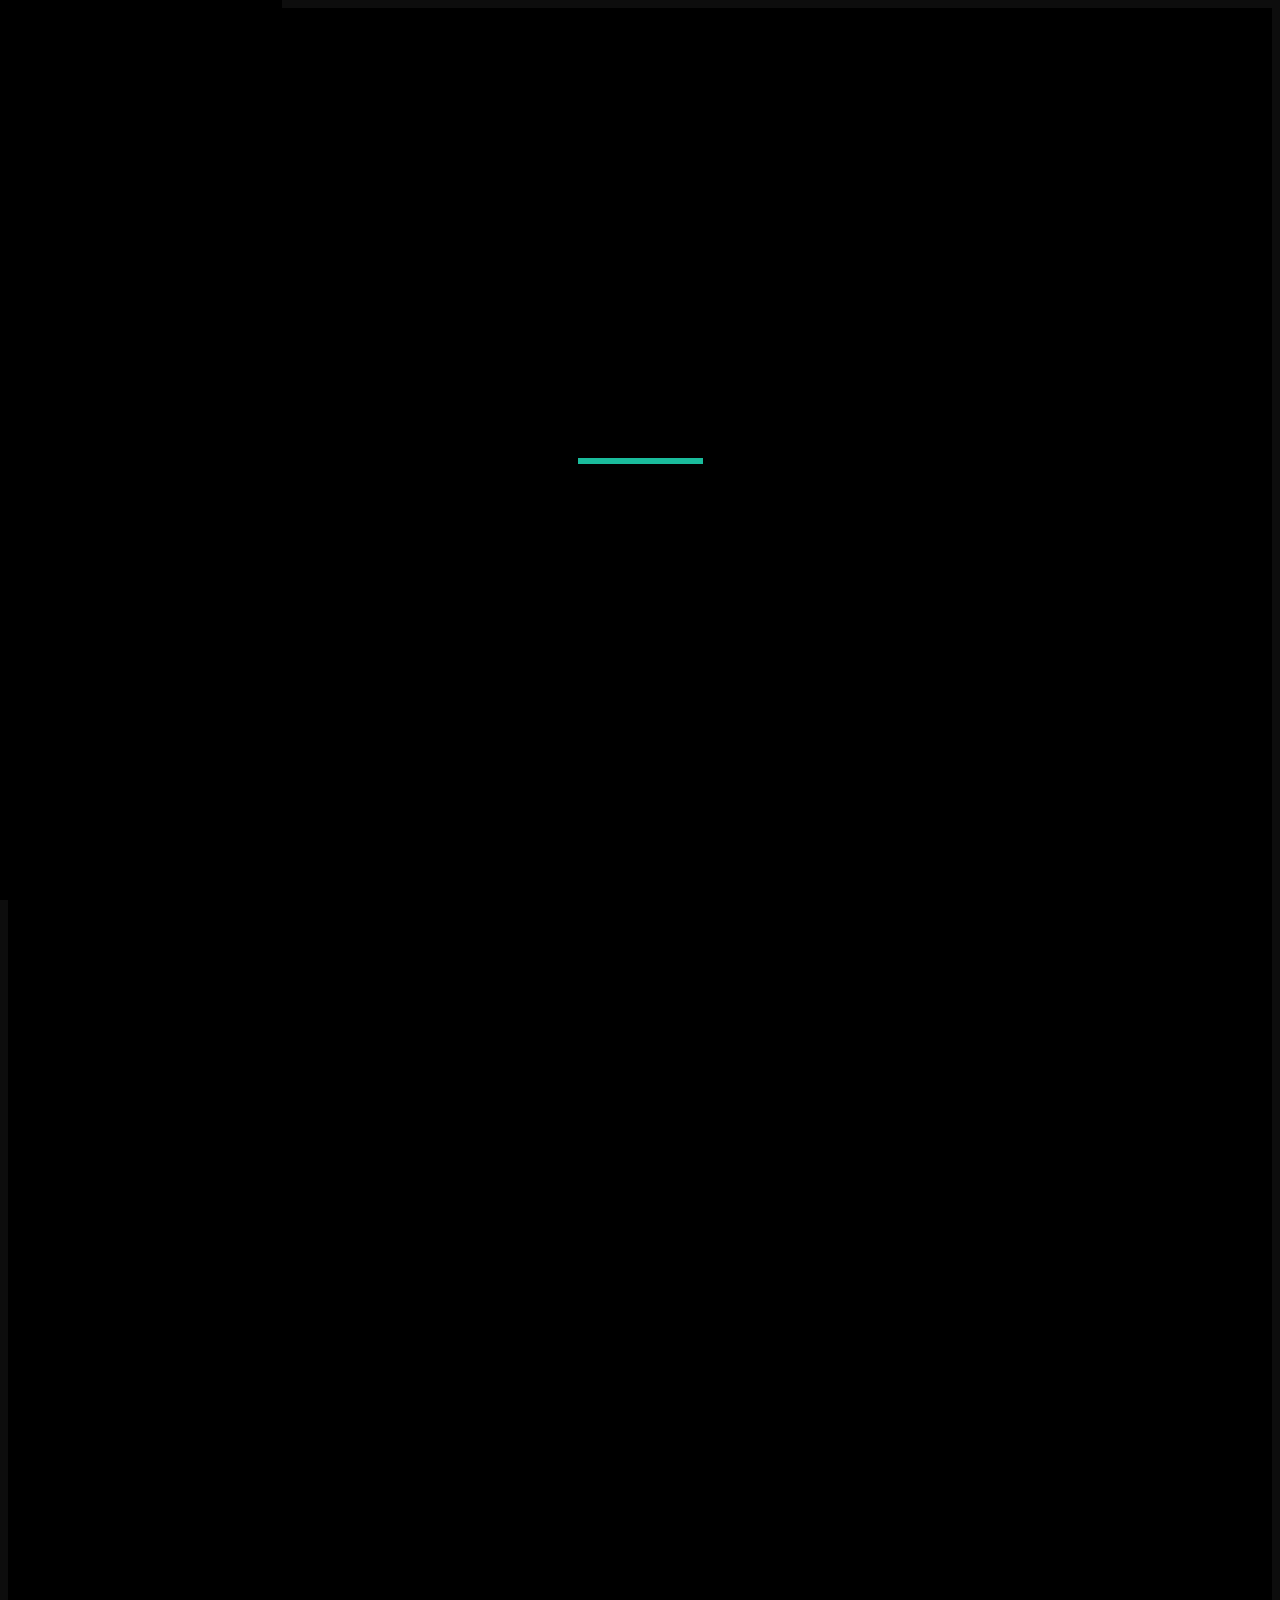
==== commit 23d18abb: "New Update" ====
--- a/index.html
+++ b/index.html
@@ -116,10 +116,14 @@
                                              <h3>I am a
                                                 <span id="typed-slide-1"></span>
                                                 <span id="typed-strings-slide-1">
-                                                <span>Designer</span>
-                                                <span>Developer</span>
-                                                <span>Freelancer</span>
-   
+                                                <span>Graphics Designer</span>
+                                                <span>Game Designer</span>
+                                                <span>3D Environtment Artist</span>
+                                                <span>3D Character Artist</span>
+                                                <span>UI/UX Designer</span>
+                                                <span>Web Developer</span>
+                                                <span>Web Designer</span>
+                                                <span>IT Tech</span>
                                                 </span>
                                              </h3>
                                           </div>
@@ -140,9 +144,14 @@
                                              <h3>I am a
                                                 <span id="typed-slide-2"></span>
                                                 <span id="typed-strings-slide-2">
-                                             <span>Designer</span>
-                                                <span>Developer</span>
-                                                <span>Freelancer</span>
+                                                   <span>Graphics Designer</span>
+                                                   <span>Game Designer</span>
+                                                   <span>3D Environtment Artist</span>
+                                                   <span>3D Character Artist</span>
+                                                   <span>UI/UX Designer</span>
+                                                   <span>Web Developer</span>
+                                                   <span>Web Designer</span>
+                                                   <span>IT Tech</span>
                                                 </span>
                                              </h3>
                                           </div>
@@ -187,8 +196,8 @@
                                        <div class="panel-body">
                                           <div class="row">
                                              <div class="col-md-12">
-                                                <h3>Hello! My name is Gervin!</h3>
-                                                <p class="text-justify">I am a Software Engineer and Graphics Designer. i graduated from ICI International Colleges the reason why im passionate about developing because i have potentail and creative thinker to make a unique software and apps. I also like to learn new Technology and Making AI Device experimenting by my self using Arduino / Raspberry PI</p>
+                                                <h3>Greetings!</h3>
+                                                <p class="text-justify">I'm Gervin, a game designer currently working mainly on 3D Artist, like making 3D environments and 3D characters for games. I'm also working on Graphics Design such as banners, logos, video editing and social media marketing. My previous experience includes web design and making things such as shopping systems or creating company information. Furthermore, I have experience in IT tech as well, which includes troubleshooting hardware and software. I hope you enjoy my portfolio. Thank you for checking it out.</p>
                                                 <hr>
                                                 <div class="content-info">
                                                    <div class="row">
@@ -204,7 +213,7 @@
                                                    <div class="row">
                                                       <div class="col-md-6 single-info">
                                                          <span>Age:</span>
-                                                         <p>24</p>
+                                                         <p>26</p>
                                                       </div>
                                                       <div class="col-md-6 single-info">
                                                          <span>Phone:</span>
@@ -214,7 +223,7 @@
                                                    <div class="row">
                                                       <div class="col-md-6 single-info">
                                                          <span>Job:</span>
-                                                         <p>Software Engineer | Creative Designer</p>
+                                                         <p>Game Designer &nbsp; |&nbsp;  Web Designer</p>
                                                       </div>
                                                       <div class="col-md-6 single-info">
                                                          <span>From:</span>
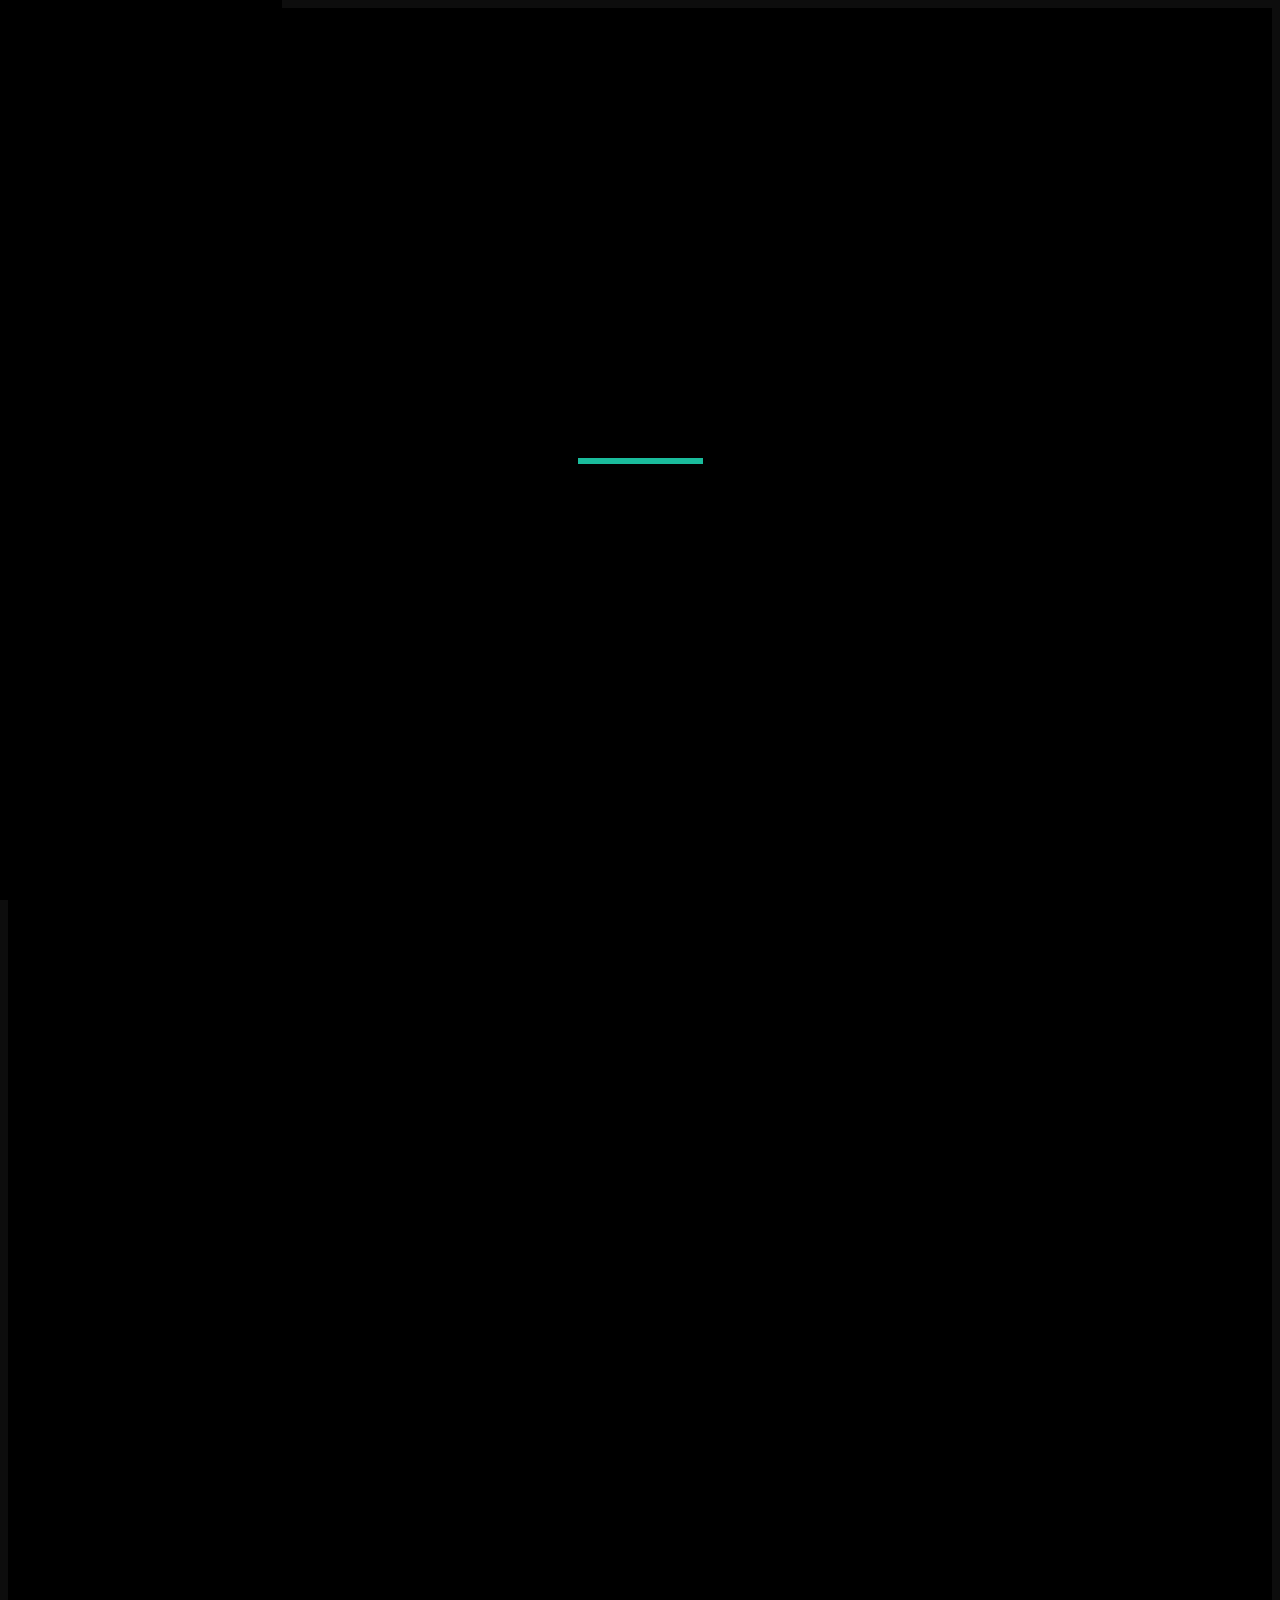
==== commit 655f4d28: "New Update" ====
--- a/index.html
+++ b/index.html
@@ -776,12 +776,12 @@
                               <ul class="work-filter">
                                  <!-- <li class="filter all active" data-filter="*">All</li> -->
                                  <!-- <li class="filter" data-filter=".branding">Branding</li> -->
-                                 <li class="filter all active" data-filter=".web">Web</li>
-                                 <li class="filter" data-filter=".mobile">Mobile</li>
-                                 <li class="filter" data-filter=".jersey">Jersey</li>
+                                 <li class="filter all active" data-filter=".web">Web Development</li>
+                                 <li class="filter" data-filter=".mobile">UI/UX Mobile</li>
+                                 <li class="filter" data-filter=".jersey">Product Jersey</li>
                                  <li class="filter" data-filter=".art">Arts</li>
                                  <li class="filter" data-filter=".bro">Brochure</li>
-                                 <li class="filter" data-filter=".vid">Video</li>
+                                 <li class="filter" data-filter=".vid">Video Editing</li>
 
 
                               </ul>
@@ -1140,7 +1140,29 @@
                                        </div>
                                     </div>
                                  </div>
-                              
+
+                                 <div class="work-item vid" href="https://www.youtube.com/watch?v=m3V1h2NO_Rs" data-src="img/mobile/video.png">
+                                    <img class="img-fluid" src="images/mobile/8.jpg" alt="">
+                                    <div class="hover-links">
+                                       <div class="con text-center">
+                                          <h3><a href="#">Crypto Elven</a></h3>
+                                          <span>Click & Watch</span>
+                                       </div>
+                                    </div>
+                                 </div>
+
+                                 <div class="work-item vid" href="https://www.youtube.com/watch?v=qFwnWkmesvI" data-src="img/mobile/video.png">
+                                    <img class="img-fluid" src="images/mobile/10.jpg" alt="">
+                                    <div class="hover-links">
+                                       <div class="con text-center">
+                                          <h3><a href="#">EWS Promotion</a></h3>
+                                          <span>Click & Watch</span>
+                                       </div>
+                                    </div>
+                                 </div>
+
+
+
                                  <div class="work-item vid" href="https://www.youtube.com/watch?v=H8O8f7J4RV8" data-src="img/mobile/video.png">
                                     <img class="img-fluid" src="images/mobile/7.jpg" alt="">
                                     <div class="hover-links">
@@ -1151,6 +1173,17 @@
                                     </div>
                                  </div>
 
+                                 <div class="work-item vid" href="https://www.youtube.com/watch?v=6Cans19_mHY" data-src="img/mobile/video.png">
+                                    <img class="img-fluid" src="images/mobile/9.jpg" alt="">
+                                    <div class="hover-links">
+                                       <div class="con text-center">
+                                          <h3><a href="#">NYC Bilboard</a></h3>
+                                          <span>Click & Watch</span>
+                                       </div>
+                                    </div>
+                                 </div>
+
+
                                  <div class="work-item vid" href="https://www.youtube.com/watch?v=s8ealSnMLrY" data-src="img/mobile/video.png">
                                     <img class="img-fluid" src="images/mobile/6.jpg" alt="">
                                     <div class="hover-links">
@@ -1160,6 +1193,7 @@
                                        </div>
                                     </div>
                                  </div>
+               
 
                               </div>          
                               </div>
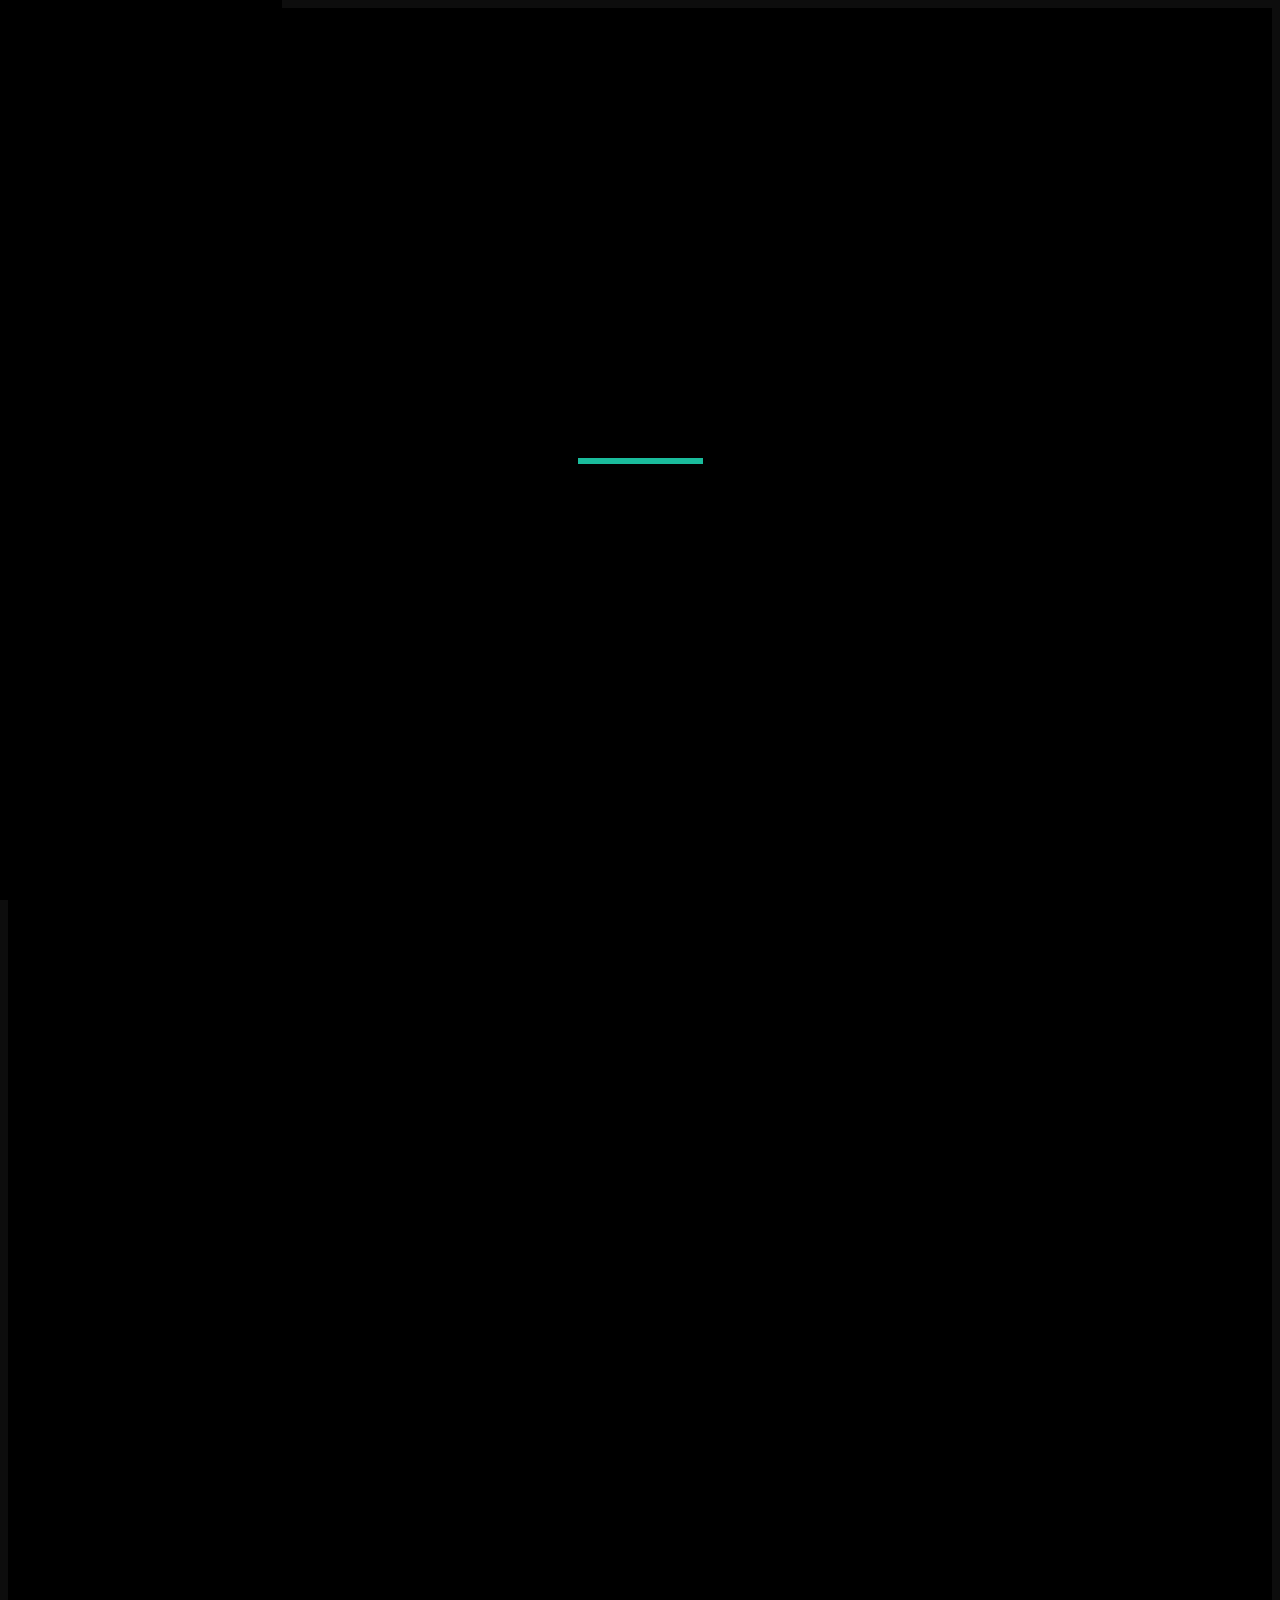
==== commit 660cbb70: "New Update" ====
--- a/index.html
+++ b/index.html
@@ -1224,6 +1224,71 @@
                            <div class="blog_slider owl-carousel ">
 
                          
+                              <div class="col-md-12 col-sm-12">
+                                 <div class="blog-entry">
+                                    <div class="date">March 2022</div>
+                                    <div class="col-md-6 no-padding">
+                                       <a href="#" class="blog-img"><img src="images/img-ews.jpg" class="img-responsive" alt=""></a>
+                                    </div>
+                                    <div class="col-md-6">
+                                    <div class="desc">
+                                       <span class="text-muted"><small>Personal </small> | <small> FullStack</small></span>
+                                       <h3><a href="#">EWS Mining</a></h3>
+                                       <p>Cyber Elements Information Technologies is developing and managing games using blockchain technology..<a>Read more</a></p>
+                                    </div>
+                                    </div>
+                                 </div>
+                              </div>
+
+                              <div class="col-md-12 col-sm-12">
+                                 <div class="blog-entry">
+                                    <div class="date">January 2022</div>
+                                    <div class="col-md-6 no-padding">
+                                       <a href="#" class="blog-img"><img src="images/img-elven.jpg" class="img-responsive" alt=""></a>
+                                    </div>
+                                    <div class="col-md-6">
+                                    <div class="desc">
+                                       <span class="text-muted"><small>Personal </small> | <small> FullStack</small></span>
+                                       <h3><a href="#">Elven World</a></h3>
+                                       <p>Cyber Elements Information Technologies is developing and managing games using blockchain technology..<a>Read more</a></p>
+                                    </div>
+                                    </div>
+                                 </div>
+                              </div>
+
+                              
+                              <div class="col-md-12 col-sm-12">
+                                 <div class="blog-entry">
+                                    <div class="date">November 2021</div>
+                                    <div class="col-md-6 no-padding">
+                                       <a href="#" class="blog-img"><img src="images/img-cyber.jpg" class="img-responsive" alt=""></a>
+                                    </div>
+                                    <div class="col-md-6">
+                                    <div class="desc">
+                                       <span class="text-muted"><small>Personal </small> | <small> FullStack</small></span>
+                                       <h3><a href="#">Cyber Elements</a></h3>
+                                       <p>Cyber Elements Information Technologies is developing and managing games using blockchain technology..<a>Read more</a></p>
+                                    </div>
+                                    </div>
+                                 </div>
+                              </div>
+
+                              <div class="col-md-12 col-sm-12">
+                                 <div class="blog-entry">
+                                    <div class="date">June 2021</div>
+                                    <div class="col-md-6 no-padding">
+                                       <a href="#" class="blog-img"><img src="images/img-ows.jpg" class="img-responsive" alt=""></a>
+                                    </div>
+                                    <div class="col-md-6">
+                                    <div class="desc">
+                                       <span class="text-muted"><small>Personal </small> | <small> FullStack</small></span>
+                                       <h3><a href="#">Ex World Online</a></h3>
+                                       <p>OWS is a global automotive service provider founded in the USA 30 years ago Today the focus..<a>Read more</a></p>
+                                    </div>
+                                    </div>
+                                 </div>
+                              </div>
+
                               
                               <div class="col-md-12 col-sm-12">
                                  <div class="blog-entry">
--- a/css/style.css
+++ b/css/style.css
@@ -1671,7 +1671,7 @@
   list-style: none;
   padding: 28px 0;
   padding-left: 63px;
-  padding-right: 130px;
+  /* padding-right: 130px; */
   border: 1px solid #ffffff0f;
   z-index: 10;
   background: #0d0d0d;
